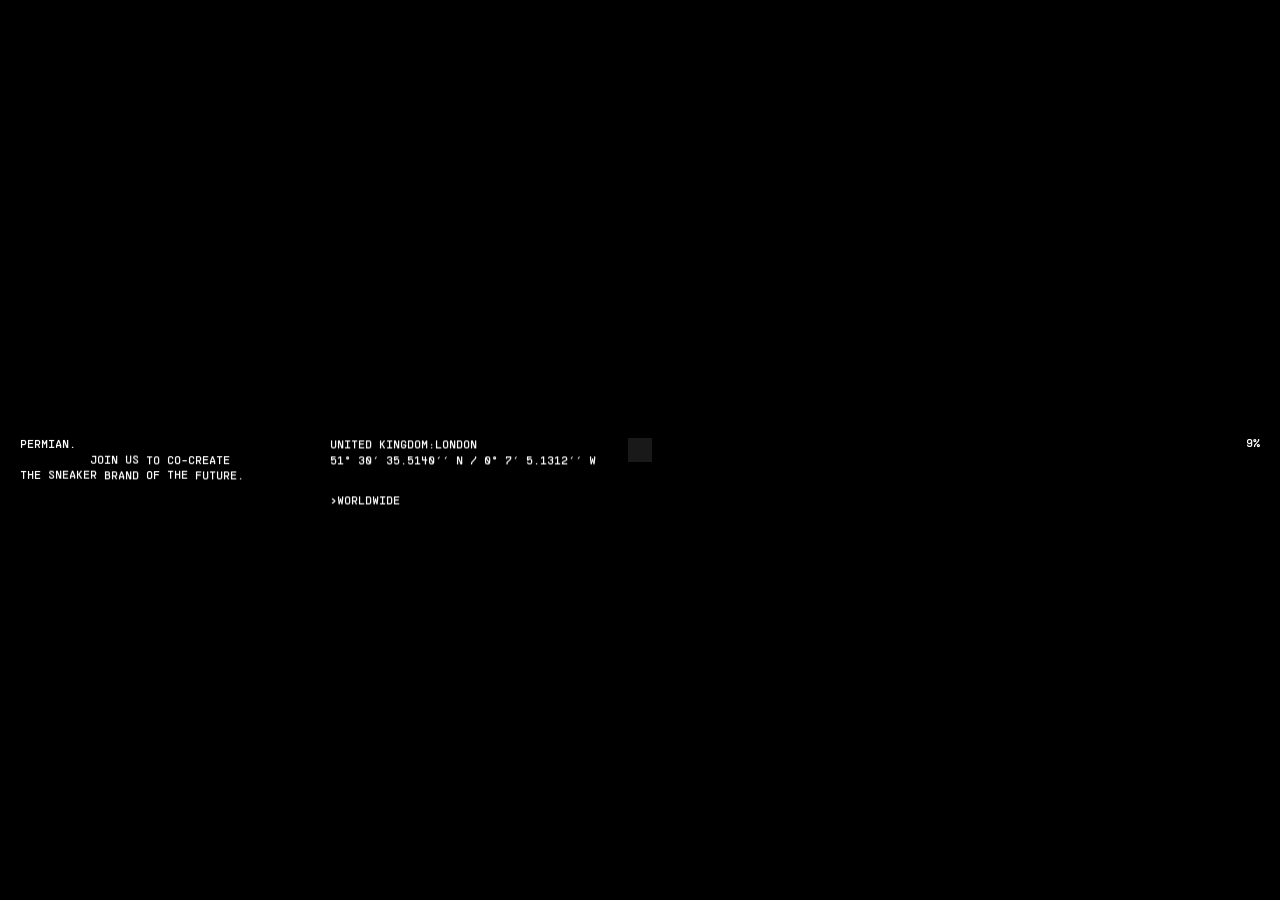
==== contact/index.html @ 72c4567b "ergr" ====
<!doctype html>
<html lang="en" class="__variable_2d78e0 __variable_1eaaa6 layout_document__glm0m">

<head>
    <meta charset="utf-8" />
    <meta name="viewport" content="width=device-width, initial-scale=1, maximum-scale=1" />
    <link rel="preload" href="../_next/static/media/cd662e06dde78caf-s.p.woff2.woff2" as="font" type="font/woff2" />
    <link rel="preload" href="../_next/static/media/cdb4f9f72c5eaf80-s.p.woff2.woff2" as="font" type="font/woff2" />
    <link rel="preload" href="../_next/static/media/fbfb48e1b67fc10e-s.p.woff2.woff2" as="font" type="font/woff2" />
    <link rel="stylesheet" href="../_next/static/css/ca4c0d7e087e54fc.css" data-precedence="next" />
    <link rel="stylesheet" href="../_next/static/css/19a45b916e386d3b.css" data-precedence="next" />
    <link rel="stylesheet" href="../_next/static/css/87888ed8eeb1501a.css" data-precedence="next" />
    <link rel="stylesheet" href="../_next/static/css/eb88afbcce2030f4.css" data-precedence="next" />
    <link rel="stylesheet" href="../_next/static/css/5b93d6fd4220766b.css" data-precedence="next" />
    <link rel="preload" as="script" fetchpriority="low" href="../_next/static/chunks/webpack-1ab6282f9e720e39.js" />
    <script src="../_next/static/chunks/87261438-e6498650570651d7.js" async=""></script>
    <script src="../_next/static/chunks/8235-edd4671213204cda.js" async=""></script>
    <script src="../_next/static/chunks/main-app-aaa6fdcb58013e9b.js" async=""></script>
    <script src="../_next/static/chunks/0b0944fb-3f050ccdbf8c0b6b.js" async=""></script>
    <script src="../_next/static/chunks/4982-1d19a1f60b911a05.js" async=""></script>
    <script src="../_next/static/chunks/9482-b9b31eaccc604c8a.js" async=""></script>
    <script src="../_next/static/chunks/1811-f0d90ff57d4e1bf5.js" async=""></script>
    <script src="../_next/static/chunks/5602-9e54154c98380a52.js" async=""></script>
    <script src="../_next/static/chunks/3402-1982be718a587f4d.js" async=""></script>
    <script src="../_next/static/chunks/app/(frontend)/layout-be14417cab633416.js" async=""></script>
    <script src="../_next/static/chunks/app/(frontend)/not-found-6c51665ce4134d9a.js" async=""></script>
    <script src="../_next/static/chunks/14b97c76-8a2d853a8a111107.js" async=""></script>
    <script src="../_next/static/chunks/2812-d2218c261af54105.js" async=""></script>
    <script src="../_next/static/chunks/2086-158f393428bbdabb.js" async=""></script>
    <script src="../_next/static/chunks/app/(frontend)/%5Bslug%5D/page-80c5a75c81236246.js" async=""></script>
    <link rel="preload" href="../../www.googletagmanager.com/gtag/js/index_id=G-T2PEN6WEB9.js" as="script" />
    <meta name="next-size-adjust" content="" />
    <title>Contact — Sir Beer</title>
    <meta property="og:title" content="Contact — Sir Beer" />
    <meta property="og:url" content="/" />
    <meta property="og:site_name" content="Permian" />
    <meta property="og:image" content="http://localhost:8183/Permian_website_Holographik.png" />
    <meta property="og:type" content="website" />
    <meta name="twitter:card" content="summary_large_image" />
    <meta name="twitter:title" content="Contact — Sir Beer" />
    <meta name="twitter:image" content="http://localhost:8183/Permian_website_Holographik.png" />
    <link rel="icon" href="../favicon-auto.svg" type="image/svg+xml" />
    <link rel="icon" href="../favicon-dark.png" type="image/png" media="(prefers-color-scheme: light)" />
    <link rel="icon" href="../favicon-light.png" type="image/png" media="(prefers-color-scheme: dark)" />
    <script src="../_next/static/chunks/polyfills-42372ed130431b0a.js" nomodule=""></script>
</head>

<body class="layout_layout__L8CZy">
    <div class="PreloaderContext_preloaderContext__nziOG PreloaderContext_hasPreloader__539gr">
        <div class="PreloaderContext_inner__0Lh1M">
            <div class="flyva-root">
                <div class="layout_overall__D2Ja0" data-scroller="true" data-flyva-content="true">
                    <header class="appHeader AppHeader_appHeader__NSbhl layout_header__csJdE">
                        <div class="AppHeader_wrapper__CIHqU">
                            <a class="appLink AppLink_appLink__KZqCD AppLink_markExactActive__7XtO9 isActive AppHeader_logo__Nn5lS"
                                href="../index.html"><span class="AppLink_inner__jAUmC"><span
                                        class="AppLink_content__l52us"><svg width="71" height="25" viewBox="0 0 71 25"
                                            fill="none" xmlns="http://www.w3.org/2000/svg"
                                            class="AppHeader_logoDesktop__KFDca">
                                            <path
                                                d="M42.5672 8.06463C42.4769 7.14654 42.0894 6.43331 41.4047 5.92495C40.72 5.41658 39.7908 5.1624 38.617 5.1624C37.8195 5.1624 37.1461 5.27622 36.5968 5.50384C36.0476 5.72388 35.6262 6.03118 35.3328 6.42573C35.0469 6.82028 34.9039 7.26794 34.9039 7.76872C34.8889 8.18603 34.9754 8.55024 35.1635 8.86132C35.3591 9.17241 35.6262 9.44177 35.9648 9.6694C36.3034 9.88943 36.6946 10.0829 37.1386 10.2498C37.5825 10.4092 38.0565 10.5458 38.5606 10.6596L40.6372 11.1603C41.6455 11.388 42.5709 11.6915 43.4136 12.0708C44.2563 12.4502 44.9862 12.9169 45.6031 13.4707C46.2201 14.0246 46.6979 14.6772 47.0365 15.4283C47.3826 16.1795 47.5594 17.0407 47.5669 18.0119C47.5594 19.4383 47.1982 20.6751 46.4835 21.7222C45.7762 22.7617 44.7529 23.5698 43.4136 24.1464C42.0819 24.7155 40.4755 25 38.5945 25C36.7285 25 35.1033 24.7117 33.7189 24.135C32.342 23.5584 31.266 22.7048 30.491 21.5742C29.7236 20.4361 29.321 19.0286 29.2834 17.3518H34.0123C34.065 18.1333 34.2869 18.7858 34.6782 19.3094C35.077 19.8253 35.6074 20.2161 36.2695 20.4816C36.9392 20.7396 37.6953 20.8686 38.538 20.8686C39.3657 20.8686 40.0842 20.7472 40.6937 20.5044C41.3107 20.2616 41.7884 19.9239 42.127 19.4915C42.4656 19.059 42.6349 18.562 42.6349 18.0005C42.6349 17.477 42.4806 17.0369 42.1722 16.6803C41.8712 16.3237 41.4273 16.0202 40.8404 15.7698C40.261 15.5194 39.55 15.2918 38.7073 15.0869L36.1905 14.4495C34.2418 13.9715 32.7031 13.2242 31.5745 12.2074C30.4459 11.1907 29.8853 9.82115 29.8929 8.09878C29.8853 6.6875 30.2578 5.45452 31.0102 4.39986C31.7701 3.34519 32.8122 2.52194 34.1364 1.93011C35.4607 1.33829 36.9655 1.04237 38.6509 1.04237C40.3664 1.04237 41.8637 1.33829 43.1428 1.93011C44.4294 2.52194 45.4301 3.34519 46.1449 4.39986C46.8597 5.45452 47.2283 6.67611 47.2509 8.06463H42.5672Z M49.1746 24.6699V7.18827H53.9825V24.6699H49.1746ZM51.5899 4.93478C50.8751 4.93478 50.2619 4.69577 49.7502 4.21775C49.2461 3.73215 48.9941 3.15171 48.9941 2.47642C48.9941 1.80871 49.2461 1.23586 49.7502 0.757842C50.2619 0.272239 50.8751 0.0294376 51.5899 0.0294376C52.3046 0.0294376 52.9141 0.272239 53.4182 0.757842C53.9298 1.23586 54.1857 1.80871 54.1857 2.47642C54.1857 3.15171 53.9298 3.73215 53.4182 4.21775C52.9141 4.69577 52.3046 4.93478 51.5899 4.93478Z M56.2448 24.6699V7.18827H60.906V10.2385H61.0866C61.4026 9.15344 61.933 8.33399 62.6779 7.7801C63.4228 7.21862 64.2805 6.93789 65.2511 6.93789C65.4919 6.93789 65.7515 6.95306 66.0299 6.98341C66.3083 7.01376 66.5528 7.05549 66.7635 7.1086V11.4107C66.5378 11.3424 66.2255 11.2817 65.8267 11.2286C65.4279 11.1755 65.063 11.149 64.732 11.149C64.0247 11.149 63.3927 11.3045 62.8359 11.6156C62.2866 11.9191 61.8503 12.344 61.5267 12.8903C61.2107 13.4366 61.0527 14.0664 61.0527 14.7796V24.6699H56.2448Z M4.45979 6.20657L2.89041 5.16669C3.02701 5.13617 3.1603 5.09455 3.28917 5.04322C3.89932 4.79962 4.41205 4.33239 4.70346 3.73393C4.85303 3.42679 4.93251 3.09801 4.96066 2.75814C4.96066 2.75814 6.29327 4.4098 6.29134 4.41341C6.2 4.71 6.12687 4.87425 6.03 5.00133C5.98254 5.06403 5.92735 5.12396 5.84042 5.20609C5.84042 5.20609 5.35473 5.74378 5.11051 5.91303C4.96921 6.01097 4.81274 6.09615 4.54617 6.17494C4.51526 6.1841 4.48711 6.1952 4.45979 6.20657ZM21.1209 6.68906C21.1264 6.72846 21.1385 6.76564 21.1352 6.80892C21.0856 7.44262 21.7194 8.50248 21.7807 8.58294C21.88 8.72388 22.0373 8.84901 22.2551 9.02408C22.2689 9.03463 22.2766 9.04434 22.2893 9.05516L24.1598 8.43866C24.0888 8.46197 23.9373 8.32602 23.8838 8.28773C23.7629 8.20117 23.628 8.1368 23.5071 8.04801C23.2419 7.85269 23.0283 7.59938 22.8702 7.31721C22.711 7.03254 22.6067 6.71902 22.5465 6.39885C22.5181 6.24791 22.5018 6.10114 22.5032 5.94938C22.5037 5.88861 22.4654 5.70716 22.5239 5.66388C22.523 5.66471 21.1209 6.68906 21.1209 6.68906ZM2.96326 8.99745C3.22156 8.81821 3.35347 8.69947 3.44371 8.56768C3.49007 8.50109 3.53174 8.42673 3.57589 8.33184C3.57589 8.33184 3.96306 7.58772 4.02571 7.41071C4.08697 7.24757 4.10932 7.06611 4.10491 6.78034C4.10435 6.74982 4.11153 6.72485 4.11401 6.69655L2.27888 5.48076C2.37215 5.81786 2.39975 6.16662 2.36277 6.51454C2.28909 7.20123 1.93972 7.84631 1.41071 8.28024C1.29977 8.37124 1.18111 8.45281 1.05527 8.52356L2.91193 9.04878C2.93014 9.03185 2.94256 9.01326 2.96326 8.99745ZM4.09663 18.3831C4.09387 18.3542 4.08587 18.3287 4.08642 18.2979C4.09663 17.6009 3.6446 16.9056 3.6068 16.8252C3.54857 16.7006 3.50249 16.6021 3.44122 16.5216C3.3416 16.3804 3.18375 16.2525 2.96519 16.0772C2.94311 16.0602 2.92987 16.0389 2.91055 16.0211L0.76165 16.7336C0.848577 16.7708 0.935229 16.8021 1.02105 16.8471C1.18111 16.9214 1.34034 17.0066 1.48991 17.1151C2.13428 17.5823 2.48254 18.3697 2.48861 19.0695C2.48999 19.2318 2.48971 19.4188 2.47315 19.5694L4.09663 18.3831ZM0.839471 16.0699L2.72207 15.4487C2.72814 15.4202 2.72814 15.3966 2.7378 15.3669C2.77892 15.2415 2.80734 15.1311 2.82776 15.0151C2.85343 14.9049 2.86447 14.8209 2.86557 14.734C2.86833 14.5584 2.72455 13.6373 2.66964 13.4744C2.64204 13.3923 2.60562 13.3157 2.55539 13.2322C2.48723 13.1059 2.42679 12.995 2.35256 12.8904C2.33738 12.8687 2.33076 12.8116 2.31806 12.8116H0C1.1582 13.6439 1.30722 15.1186 0.839471 16.0699ZM2.35173 12.1759C2.51482 11.9334 2.61941 11.7689 2.66936 11.611C2.70662 11.505 2.77368 10.9962 2.79189 10.8583C2.80348 10.7692 2.91331 10.2582 2.74553 9.70745C2.73697 9.68081 2.73642 9.66444 2.73063 9.63864L0.589727 9.05044C0.735434 9.27656 0.840023 9.56095 0.927778 9.84451C1.071 10.3067 1.12067 11.2284 0.608216 12.0228C0.543365 12.1238 0.471616 12.2567 0.386896 12.2567H2.31393C2.32745 12.2567 2.3349 12.1998 2.35173 12.1759ZM18.9546 4.44448C19.0332 4.7125 19.1089 4.87703 19.2154 5.01187C19.3374 5.17029 20.0604 5.88972 20.1216 5.93606C20.248 6.03428 20.4117 6.10752 20.7069 6.19936C20.7224 6.20491 20.7329 6.21406 20.7475 6.22017L22.3616 5.041C21.7018 4.99827 21.0941 4.71777 20.641 4.27468C20.2803 3.92204 20.0176 3.46647 19.9042 2.94542L18.9077 4.32407C18.9256 4.36153 18.9416 4.40092 18.9546 4.44448ZM16.1478 2.85358C16.3258 3.113 16.4439 3.2459 16.5753 3.3369C16.6412 3.38323 17.5502 3.85934 17.7257 3.92204C17.888 3.98364 18.0693 4.00445 18.3533 4.00167C18.3704 4.00167 18.385 4.00361 18.4013 4.00417L19.6092 2.33308C19.2849 2.42575 18.9471 2.45932 18.6113 2.42853C18.0994 2.38164 17.6071 2.17854 17.2069 1.85947C16.9624 1.66443 16.7522 1.42582 16.5929 1.15309L16.0692 2.77367C16.0956 2.79975 16.1235 2.8214 16.1478 2.85358ZM9.80873 2.62663C9.93374 2.66824 10.0449 2.69682 10.1606 2.71735C10.2699 2.74316 10.354 2.75425 10.4407 2.75536C10.6143 2.75509 11.5324 2.61359 11.6938 2.55837C11.7758 2.53063 11.8522 2.494 11.9353 2.44351C12.0578 2.37664 12.1616 2.31422 12.2656 2.23958C12.2819 2.22821 12.3183 2.22377 12.3183 2.21378V0C11.7664 0.61816 11.4504 0.949991 10.561 1.09538C10.1653 1.16002 9.49689 1.11507 8.97312 0.853716L9.71214 2.60831C9.7447 2.6147 9.77478 2.61553 9.80873 2.62663ZM13.553 2.5581C13.6584 2.59555 14.81 2.91434 15.4447 2.63634C15.4574 2.63079 15.4631 2.63412 15.4761 2.63051L16.1213 0.596796C15.8776 0.767151 15.2148 1.20913 14.1013 1.03156C13.5604 0.944997 12.8702 0.541029 12.8702 0.468892V2.19131C12.8702 2.20712 12.9475 2.21766 12.9767 2.23847C13.2182 2.40272 13.3957 2.50788 13.553 2.5581ZM6.8979 3.98308C7.55496 4.02526 8.28156 3.53861 8.36159 3.5006C8.4855 3.44205 8.58319 3.39572 8.66294 3.33413C8.8034 3.23397 8.92952 3.07526 9.1042 2.85552C9.118 2.83749 9.13373 2.82695 9.1478 2.81085L8.34697 0.911703C8.32296 0.965251 8.30005 1.01852 8.27218 1.07262C8.19712 1.23521 8.10081 1.39863 7.98932 1.54429C7.4432 2.25651 6.44174 2.54006 6.04573 2.54866C5.87188 2.55726 5.70575 2.54949 5.54459 2.5298L6.73094 4.00028C6.78365 3.98946 6.83746 3.98059 6.8979 3.98308ZM6.26705 20.662C6.18868 20.394 6.11307 20.2295 6.00655 20.0946C5.88402 19.9359 5.30368 19.3611 5.30368 19.3611C5.22089 19.2726 5.16156 19.2168 5.10029 19.171C4.97335 19.0722 4.80971 18.999 4.51526 18.9074C4.48794 18.8974 4.4689 18.8825 4.44406 18.8711L2.66853 20.1682C2.65805 20.1759 2.64618 20.1793 2.63514 20.1854C3.02756 20.2103 3.40894 20.3091 3.75637 20.4967C4.14878 20.7086 4.48159 21.0211 4.72416 21.3931C4.91954 21.6928 5.05614 22.0313 5.11796 22.3872L6.29989 20.7519C6.28748 20.7228 6.27644 20.6937 6.26705 20.662ZM22.8699 12.9267C22.7071 13.1692 22.602 13.3362 22.5526 13.4938C22.5153 13.5998 22.2187 14.8786 22.4747 15.4063C22.4767 15.4104 22.4745 15.4171 22.4758 15.4213L24.2875 16.0164C24.1962 15.8435 24.1349 15.6546 24.0554 15.4562C23.8799 15.019 23.8551 13.9566 24.3808 13.2871C24.4906 13.1473 24.5999 12.9761 24.7376 12.8424C24.742 12.8376 24.7475 12.8116 24.752 12.8116H22.924C22.9066 12.8116 22.8939 12.8929 22.8699 12.9267ZM22.2589 16.1091C22.1552 16.1812 22.0539 16.2561 21.9587 16.3393C21.8674 16.419 21.8075 16.5114 21.7429 16.6151C21.5955 16.8524 21.4686 17.1018 21.3524 17.3557C21.2812 17.5113 21.181 17.6839 21.1465 17.8515C21.1148 18.0052 21.1143 18.1705 21.1165 18.327C21.1165 18.3348 21.1143 18.3406 21.1143 18.3484L22.6583 19.4759C22.6031 19.1585 22.6047 18.8317 22.6643 18.5151C22.7808 17.8967 23.1125 17.3401 23.5891 16.9489C23.7585 16.8096 23.9464 16.6914 24.1493 16.599L22.3564 16.0133C22.3257 16.0455 22.2979 16.0791 22.2589 16.1091ZM20.6755 18.9316C20.4095 19.0104 20.2458 19.0864 20.1117 19.1935C19.9544 19.3161 19.3821 19.9002 19.3821 19.9002C19.294 19.9831 19.2386 20.043 19.1927 20.1046C19.0948 20.2323 19.0217 20.3968 18.9309 20.6928C18.9284 20.7 18.924 20.7045 18.9215 20.7114L20.0568 22.2826C20.107 21.9261 20.2246 21.5862 20.4114 21.2785C20.7138 20.7802 21.1755 20.3954 21.709 20.1826C21.9231 20.0971 22.1488 20.0397 22.3806 20.0136L20.8179 18.8722C20.774 18.8958 20.7279 18.916 20.6755 18.9316ZM23.9619 10.6899C23.8694 10.1566 23.939 9.59064 24.1934 9.07375L22.5051 9.62282C22.4988 9.66111 22.4968 9.69718 22.4838 9.73741C22.443 9.86309 22.4146 9.97435 22.3942 10.09C22.3685 10.1999 22.3575 10.2843 22.3561 10.3719C22.3539 10.5465 22.4974 11.469 22.5523 11.6316C22.5796 11.7129 22.6158 11.7897 22.6665 11.8738C22.735 12.0006 22.7954 12.1074 22.8691 12.2109C22.8774 12.2231 22.8801 12.2567 22.8879 12.2567H24.8212C24.3601 11.7018 24.0634 11.2756 23.9619 10.6899ZM15.4132 22.4802C15.2882 22.4385 15.177 22.41 15.0613 22.3894C14.9518 22.3636 14.8676 22.3525 14.7813 22.3514C14.6052 22.3534 13.689 22.4932 13.5278 22.5484C13.4467 22.5759 13.3705 22.6122 13.2867 22.6633C13.1641 22.7299 13.0455 22.7926 12.9409 22.8672C12.9238 22.8791 12.8702 22.8841 12.8702 22.8947V24.9636C13.4221 24.4983 13.8441 24.187 14.3841 24.187H14.3935C14.4043 24.187 14.4346 24.187 14.4363 24.187H14.4385C14.9954 23.9096 15.6138 24.1596 16.182 24.4856L15.5534 22.5248C15.5079 22.5187 15.4618 22.4957 15.4132 22.4802ZM11.6684 22.5487C11.5633 22.5112 10.3215 22.251 9.77037 22.4716C9.74608 22.4813 9.72152 22.4841 9.69751 22.4896L9.04376 24.5122C9.23583 24.4015 9.44142 24.3061 9.67626 24.242C10.5574 24.0009 11.4465 24.2758 11.8362 24.5602C11.9794 24.6648 12.1323 24.7802 12.2653 24.919C12.2824 24.9348 12.3183 24.9539 12.3183 24.9706V22.9135C12.3183 22.898 12.2581 22.8883 12.23 22.8683C11.9883 22.7035 11.8232 22.5978 11.6684 22.5487ZM13.3322 22.0587C13.0877 22.1383 12.8636 22.2873 12.6555 22.4366C12.5934 22.4807 12.5879 22.4791 12.5258 22.4349C12.3815 22.3367 12.2375 22.2366 12.0829 22.1547C11.9303 22.074 11.7818 22.0343 11.613 21.9985C11.2503 21.9219 10.8651 21.8415 10.4948 21.824C10.1964 21.8098 9.89593 21.8767 9.61307 21.968C9.5358 21.993 9.53194 21.9874 9.49965 21.9441C9.3981 21.7963 9.29047 21.6506 9.16463 21.5224C9.03852 21.3939 8.8815 21.3035 8.72834 21.2108C8.17421 20.8762 7.59277 20.5769 6.93488 20.5769C6.90839 20.5769 6.87886 20.5782 6.85319 20.5774C6.82008 20.5774 6.80297 20.5766 6.79635 20.5741C6.78972 20.5644 6.78006 20.545 6.77068 20.513C6.66444 20.1504 6.50714 19.8666 6.2596 19.5839C6.02752 19.3183 5.7775 19.0684 5.5123 18.8364C5.26063 18.6161 4.98881 18.5229 4.68166 18.4069C4.61571 18.3831 4.61074 18.3794 4.61157 18.2993C4.60826 17.6062 4.47497 17.3343 4.19818 16.8371C4.15265 16.7522 4.11622 16.6737 4.082 16.601C4.01605 16.4598 3.95368 16.3269 3.86399 16.2101C3.72795 16.0158 3.54554 15.8696 3.27592 15.6532C3.21549 15.6072 3.21576 15.6008 3.23729 15.5347C3.3118 15.3075 3.37996 15.0559 3.38962 14.8159C3.40066 14.5448 3.34188 14.2768 3.29993 14.0104C3.2613 13.7654 3.23508 13.516 3.15836 13.2791C3.07944 13.0355 2.92849 12.8057 2.7814 12.5985C2.73642 12.5347 2.74056 12.5288 2.78306 12.4684C2.95056 12.2195 3.09517 12.0045 3.16747 11.7745C3.22045 11.6246 3.23977 11.4773 3.26019 11.3214C3.27068 11.2409 3.28172 11.1546 3.2991 11.0603C3.41832 10.4713 3.44481 10.1863 3.24722 9.53931C3.22266 9.46246 3.22818 9.45857 3.27123 9.42556C3.57341 9.2158 3.74892 9.05405 3.87531 8.86927C3.9385 8.7791 3.9948 8.67949 4.0453 8.56962L4.22026 8.24389C4.35907 7.98864 4.44903 7.79276 4.51995 7.59272C4.60439 7.36715 4.63668 7.12965 4.63116 6.77229C4.63061 6.73373 4.63503 6.71042 4.63116 6.70987C4.63861 6.70432 4.65655 6.6935 4.69491 6.68212C5.07435 6.56976 5.3688 6.39718 5.66243 6.13305C5.91051 5.90998 6.14287 5.66971 6.35784 5.41445C6.57116 5.16114 6.69258 4.89812 6.79 4.58127C6.81373 4.51551 6.81483 4.51024 6.89735 4.51135C7.58614 4.50774 7.85686 4.37373 8.35138 4.09545C8.43582 4.04967 8.51392 4.01305 8.58622 3.97864C8.72669 3.91233 8.85887 3.84963 8.97505 3.75946C9.16822 3.62267 9.31365 3.43928 9.5289 3.16821C9.57471 3.10745 9.58134 3.10828 9.64674 3.12937C9.8744 3.20483 10.1219 3.27475 10.3626 3.28113C10.6184 3.28807 10.8717 3.23813 11.1234 3.19901C11.3742 3.16016 11.6287 3.13075 11.8715 3.05418C12.1238 2.97483 12.3528 2.82445 12.5667 2.67102C12.6307 2.62607 12.6365 2.62912 12.6966 2.67241C12.9442 2.84082 13.1581 2.9862 13.3868 3.05889C13.5358 3.11216 13.6824 3.13159 13.8375 3.15212C13.9175 3.16266 14.0033 3.17376 14.0971 3.19124C14.6827 3.31082 14.9659 3.33801 15.6097 3.13935C15.687 3.11383 15.6908 3.12021 15.7231 3.16266C15.836 3.32747 15.9566 3.49033 16.102 3.62822C16.2491 3.7675 16.4409 3.87127 16.615 3.97198C16.8808 4.12569 17.1584 4.25859 17.4445 4.36929C17.5767 4.42035 17.7144 4.47861 17.8538 4.50025C17.9976 4.52272 18.1427 4.53049 18.2882 4.53049C18.3146 4.53049 18.3456 4.53105 18.3696 4.52994C18.4032 4.52994 18.4231 4.5341 18.4261 4.53327C18.4319 4.54187 18.4416 4.55963 18.4521 4.59458C18.5622 4.97081 18.7302 5.26407 18.9888 5.5554C19.2118 5.80954 19.4552 6.04648 19.7113 6.2665C19.9619 6.4818 20.2273 6.60305 20.5414 6.70043C20.6068 6.7243 20.6115 6.72763 20.6109 6.80836C20.6081 7.17765 20.6631 7.53889 20.8179 7.87544C20.9023 8.05883 20.9997 8.24001 21.0911 8.42174C21.1935 8.62539 21.3074 8.82432 21.4473 9.00439C21.5842 9.18029 21.7738 9.31569 21.9471 9.45441C22.0073 9.50047 22.0067 9.50657 21.9855 9.57344C21.9099 9.80483 21.8387 10.0554 21.8334 10.3001C21.8279 10.5673 21.882 10.8308 21.922 11.0936C21.9601 11.3436 21.9857 11.5985 22.0683 11.8388C22.1499 12.076 22.2962 12.3049 22.4414 12.508C22.4488 12.5189 22.4532 12.5263 22.4571 12.5386C22.4571 12.5574 22.4645 12.5738 22.4678 12.5918C22.4626 12.6043 22.4543 12.6182 22.4394 12.6395C22.3417 12.7849 22.2421 12.9303 22.1607 13.0857C22.0812 13.2377 22.0415 13.3848 22.0064 13.5532C21.9907 13.6295 21.9744 13.7069 21.9587 13.7851C21.8985 14.0826 21.8439 14.3903 21.8315 14.6871C21.8191 14.9848 21.885 15.2864 21.9755 15.568C22.0004 15.6452 21.9948 15.6493 21.9523 15.6821C21.6601 15.8843 21.4322 16.0969 21.2514 16.4046C21.0569 16.7353 20.8844 17.0793 20.7354 17.4331C20.6134 17.7227 20.5924 18.0243 20.5924 18.3356C20.593 18.3739 20.5888 18.3947 20.5894 18.4C20.5797 18.4064 20.5604 18.4161 20.5281 18.4258C20.1832 18.5279 19.8959 18.6771 19.6271 18.9169C19.3569 19.1577 19.1017 19.4154 18.863 19.6876C18.6433 19.9384 18.5426 20.2153 18.4333 20.5261C18.4101 20.5924 18.4071 20.596 18.326 20.5963C17.9609 20.5977 17.6076 20.6462 17.2737 20.8002C17.1048 20.8782 16.9478 20.9719 16.7798 21.0524C16.5841 21.1456 16.3915 21.2483 16.2176 21.3787C16.0101 21.5343 15.8547 21.7377 15.6944 21.9397C15.648 22.0005 15.642 21.9996 15.5766 21.9785C15.3467 21.9025 15.0964 21.8326 14.8536 21.8262C14.5925 21.8196 14.3345 21.8714 14.0778 21.9119C13.8275 21.9505 13.5739 21.9802 13.3322 22.0587ZM9.0744 22.2532C8.89585 21.9935 8.77774 21.8606 8.64638 21.7696C8.5807 21.7233 8.50675 21.6814 8.41154 21.6364C8.41154 21.6364 7.67197 21.2477 7.4959 21.1848C7.33364 21.1232 7.15565 21.1004 6.86892 21.1051C6.83802 21.106 6.81539 21.0987 6.78779 21.0965L5.51148 22.8625C5.85615 22.7806 6.21159 22.7654 6.5615 22.8212C7.19897 22.9224 7.78428 23.264 8.18884 23.7612C8.31054 23.9107 8.41595 24.0744 8.5015 24.2497L9.12766 22.312C9.10972 22.2923 9.09123 22.2757 9.0744 22.2532ZM18.324 21.1237C17.6946 21.0699 16.9406 21.5685 16.8603 21.6065C16.737 21.665 16.6407 21.7111 16.5609 21.7727C16.421 21.8723 16.2979 22.0293 16.1249 22.2471C16.1191 22.2546 16.1166 22.2596 16.1106 22.2671L16.7334 24.1707C16.7362 24.1651 16.7533 24.1593 16.7563 24.1537C16.8305 23.9923 16.9575 23.8294 17.0687 23.6824C17.3711 23.2828 18.1046 22.7141 19.0125 22.678C19.2548 22.6683 19.4527 22.6844 19.6707 22.7282L18.4689 21.1065C18.4223 21.1146 18.3765 21.1281 18.324 21.1237Z"
                                                fill="currentColor" />
                                            <path
                                                d="M8.55476 9.43332H10.0036L10.245 11.3755H11.4523L11.6938 9.43332H13.1426L13.3841 11.3755H14.5914L14.8329 9.43332H16.2816L15.7987 13.3176H9.03769L8.55476 9.43332Z M9.03769 15.2598V14.2887H15.7987V15.2598H9.03769Z"
                                                fill="white" />
                                            <path
                                                d="M68.1203 23.8114V21.8482H69.0749C69.1983 21.8482 69.3112 21.8739 69.4134 21.9253C69.5174 21.9768 69.5994 22.0512 69.6593 22.1488C69.721 22.2446 69.7519 22.3616 69.7519 22.4999C69.7519 22.6383 69.7202 22.7562 69.6567 22.8537C69.5932 22.9513 69.5086 23.0258 69.4028 23.0772C69.2971 23.1269 69.1798 23.1517 69.0511 23.1517H68.398V22.7819H68.9454C69.0194 22.7819 69.0829 22.758 69.1358 22.7101C69.1904 22.6622 69.2177 22.5913 69.2177 22.4973C69.2177 22.3997 69.1904 22.3306 69.1358 22.2898C69.0829 22.2472 69.0203 22.2259 68.948 22.2259H68.6281V23.8114H68.1203ZM69.3658 22.9043L69.8101 23.8114H69.2548L68.8396 22.9043H69.3658ZM68.8846 24.9819C68.5919 24.9819 68.3178 24.9269 68.0622 24.817C67.8066 24.707 67.5818 24.5545 67.3879 24.3594C67.194 24.1643 67.0424 23.9382 66.9331 23.6811C66.8238 23.4239 66.7691 23.1481 66.7691 22.8537C66.7691 22.5593 66.8238 22.2836 66.9331 22.0264C67.0424 21.7693 67.194 21.5431 67.3879 21.3481C67.5818 21.153 67.8066 21.0005 68.0622 20.8905C68.3178 20.7805 68.5919 20.7256 68.8846 20.7256C69.1772 20.7256 69.4513 20.7805 69.7069 20.8905C69.9626 21.0005 70.1873 21.153 70.3812 21.3481C70.5751 21.5431 70.7268 21.7693 70.8361 22.0264C70.9454 22.2836 71 22.5593 71 22.8537C71 23.1481 70.9454 23.4239 70.8361 23.6811C70.7268 23.9382 70.5751 24.1643 70.3812 24.3594C70.1873 24.5545 69.9626 24.707 69.7069 24.817C69.4513 24.9269 69.1772 24.9819 68.8846 24.9819ZM68.8846 24.4206C69.1737 24.4206 69.4355 24.3506 69.6699 24.2104C69.9061 24.0686 70.0939 23.8797 70.2332 23.6438C70.3724 23.4062 70.4421 23.1428 70.4421 22.8537C70.4421 22.5647 70.3715 22.3022 70.2305 22.0663C70.0912 21.8287 69.9035 21.6398 69.6673 21.4997C69.4328 21.3578 69.1719 21.2869 68.8846 21.2869C68.599 21.2869 68.3381 21.3578 68.1018 21.4997C67.8656 21.6398 67.6779 21.8287 67.5386 22.0663C67.3993 22.3022 67.3297 22.5647 67.3297 22.8537C67.3297 23.1428 67.3993 23.4062 67.5386 23.6438C67.6779 23.8797 67.8656 24.0686 68.1018 24.2104C68.3381 24.3506 68.599 24.4206 68.8846 24.4206Z"
                                                fill="currentColor" />
                                        </svg><svg width="235" height="172" viewBox="0 0 235 172" fill="none"
                                            xmlns="http://www.w3.org/2000/svg" class="AppHeader_logoMobile__dsM8o">
                                            <path
                                                d="M0.757812 2.25H42.8517V18.57H20.9039V132.647H42.8517V149.13H0.757812V2.25Z"
                                                fill="currentColor"></path>
                                            <path
                                                d="M192.361 2.25H234.455V149.13H192.361V132.647H214.473V18.57H192.361V2.25Z"
                                                fill="currentColor"></path>
                                            <path
                                                d="M129.326 130.405C116.37 130.405 107.34 126.493 101.255 122.19L93.7956 95.9799V169.524H71.2207V25.7608H93.7956V38.0833C101.844 28.4991 113.622 22.24 129.326 22.24C160.146 22.24 180.954 45.9072 180.954 76.6159C180.954 107.129 159.95 130.405 129.326 130.405ZM93.0104 76.6159C93.0104 96.3711 106.752 109.867 125.204 109.867C144.442 109.867 157.594 95.9799 157.594 76.6159C157.594 56.8606 144.442 42.5821 125.204 42.5821C106.752 42.5821 93.0104 56.665 93.0104 76.6159Z"
                                                fill="currentColor"></path>
                                        </svg></span></span></a>
                            <nav class="AppHeaderNav_nav__E6fGA AppHeader_nav__3dtoS">
                                <ul class="AppHeaderNav_list__6Pd_A">
                                    <li class="AppHeaderNav_item__tdWX6">
                                        <a theme="solid-alt" target="_self" rel=""
                                            class="appButton AppButton_appButton__lSJOI AppHeaderNav_link__Q_WsT AppButton_themeSolidAlt__CHLFT AppButton_markExactActive__aFHJc isActive"
                                            href="../index.html">
                                            <div
                                                class="appButtonHelper AppButton_helper__2aHWX AppButtonHelper_appButtonHelper__6ZMR0">
                                                <svg width="0" height="0">
                                                    <rect x="0" y="0" width="0" height="0"></rect>
                                                </svg>
                                            </div>
                                            <span class="AppButton_inner__dcClj"><span
                                                    class="AppButton_content__iKgz1">Home</span><span
                                                    class="AppButton_doppelganger__EnB0d" aria-hidden="true"
                                                    role="presentation">Home</span></span>
                                        </a>
                                    </li>
                                    <li class="AppHeaderNav_item__tdWX6">
                                        <a theme="solid-alt" target="_self" rel=""
                                            class="appButton AppButton_appButton__lSJOI AppHeaderNav_link__Q_WsT AppButton_themeSolidAlt__CHLFT AppButton_markExactActive__aFHJc"
                                            href="../shop/shop.html">
                                            <div
                                                class="appButtonHelper AppButton_helper__2aHWX AppButtonHelper_appButtonHelper__6ZMR0">
                                                <svg width="0" height="0">
                                                    <rect x="0" y="0" width="0" height="0"></rect>
                                                </svg>
                                            </div>
                                            <span class="AppButton_inner__dcClj"><span
                                                    class="AppButton_content__iKgz1">Our beer</span><span
                                                    class="AppButton_doppelganger__EnB0d" aria-hidden="true"
                                                    role="presentation">Our beer</span></span>
                                        </a>
                                    </li>
                                    <li class="AppHeaderNav_item__tdWX6">
                                        <a theme="solid-alt" target="_self" rel=""
                                            class="appButton AppButton_appButton__lSJOI AppHeaderNav_link__Q_WsT AppButton_themeSolidAlt__CHLFT AppButton_markExactActive__aFHJc"
                                            href="../story/story.html">
                                            <div
                                                class="appButtonHelper AppButton_helper__2aHWX AppButtonHelper_appButtonHelper__6ZMR0">
                                                <svg width="0" height="0">
                                                    <rect x="0" y="0" width="0" height="0"></rect>
                                                </svg>
                                            </div>
                                            <span class="AppButton_inner__dcClj"><span
                                                    class="AppButton_content__iKgz1">Our story</span><span
                                                    class="AppButton_doppelganger__EnB0d" aria-hidden="true"
                                                    role="presentation">Our story</span></span>
                                        </a>
                                    </li>
                                    <li class="AppHeaderNav_item__tdWX6">
                                        <a theme="solid-alt" target="_self" rel=""
                                            class="appButton AppButton_appButton__lSJOI AppHeaderNav_link__Q_WsT AppButton_themeSolidAlt__CHLFT AppButton_markExactActive__aFHJc"
                                            href="contact.html">
                                            <div
                                                class="appButtonHelper AppButton_helper__2aHWX AppButtonHelper_appButtonHelper__6ZMR0">
                                                <svg width="0" height="0">
                                                    <rect x="0" y="0" width="0" height="0"></rect>
                                                </svg>
                                            </div>
                                            <span class="AppButton_inner__dcClj"><span
                                                    class="AppButton_content__iKgz1">Contact</span><span
                                                    class="AppButton_doppelganger__EnB0d" aria-hidden="true"
                                                    role="presentation">Contact</span></span>
                                        </a>
                                    </li>
                                </ul>
                            </nav>
                            <div class="AppHeader_actions__SHMLE"></div>
                            <button
                                class="appButton AppButton_appButton__lSJOI AppNavToggle_toggle__Riis1 AppHeader_navToggle__K_2lc AppButton_themeSolidAlt__CHLFT">
                                <div
                                    class="appButtonHelper AppButton_helper__2aHWX AppButtonHelper_appButtonHelper__6ZMR0">
                                    <svg width="0" height="0">
                                        <rect x="0" y="0" width="0" height="0"></rect>
                                    </svg>
                                </div>
                                <span class="AppButton_inner__dcClj"><span class="AppButton_content__iKgz1"><span
                                            class="AppNavToggle_content__KALfR"><span
                                                class="AppNavToggle_open___gRVy">Menu</span><span
                                                class="AppNavToggle_close__I76Mw">Close</span></span></span><span
                                        class="AppButton_doppelganger__EnB0d" aria-hidden="true"
                                        role="presentation"><span class="AppNavToggle_content__KALfR"><span
                                                class="AppNavToggle_open___gRVy">Menu</span><span
                                                class="AppNavToggle_close__I76Mw">Close</span></span></span></span>
                            </button>
                        </div>
                    </header>
                    <div class="ScrollThreshold_helper__gOyQP AppHeader_thresholdHelper__3T04V"></div>
                    <div class="AppNav_container__SI4Y8" id="nav">
                        <div class="AppNav_headerBackdrop__eAri7" aria-hidden="true" role="presentation"></div>
                        <div class="AppNav_content__FaSik">
                            <div class="AppNav_inner__vIbio">
                                <div class="AppNav_main__1_7M2">
                                    <nav class="AppNav_nav__KPcHv">
                                        <ul class="AppNav_navList__59dlu">
                                            <li class="AppNav_navItem__JRaj1">
                                                <a class="appLink AppLink_appLink__KZqCD AppLink_themeDefault__wNUIl AppLink_disableUnderline__REzuu isActive AppNav_navLink__AzlVb"
                                                    target="_self" rel="" href="../index.html"><span
                                                        class="AppLink_inner__jAUmC"><span
                                                            class="AppLink_content__l52us">Home</span><span
                                                            class="AppLink_doppelganger__FpS2k" aria-hidden="true"
                                                            role="presentation">Home</span></span></a>
                                            </li>
                                            <li class="AppNav_navItem__JRaj1">
                                                <a class="appLink AppLink_appLink__KZqCD AppLink_themeDefault__wNUIl AppLink_disableUnderline__REzuu isActive AppNav_navLink__AzlVb"
                                                    target="_self" rel="" href="../shop/shop.html"><span
                                                        class="AppLink_inner__jAUmC"><span
                                                            class="AppLink_content__l52us">Shop the
                                                            drop</span><span class="AppLink_doppelganger__FpS2k"
                                                            aria-hidden="true" role="presentation">Shop the
                                                            drop</span></span></a>
                                            </li>
                                            <li class="AppNav_navItem__JRaj1">
                                                <a class="appLink AppLink_appLink__KZqCD AppLink_themeDefault__wNUIl AppLink_disableUnderline__REzuu isActive AppNav_navLink__AzlVb"
                                                    target="_self" rel="" href="../story/story.html"><span
                                                        class="AppLink_inner__jAUmC"><span
                                                            class="AppLink_content__l52us">Our story</span><span
                                                            class="AppLink_doppelganger__FpS2k" aria-hidden="true"
                                                            role="presentation">Our story</span></span></a>
                                            </li>
                                            <li class="AppNav_navItem__JRaj1">
                                                <a class="appLink AppLink_appLink__KZqCD AppLink_themeDefault__wNUIl AppLink_disableUnderline__REzuu isActive AppNav_navLink__AzlVb"
                                                    target="_self" rel="" href="contact.html"><span
                                                        class="AppLink_inner__jAUmC"><span
                                                            class="AppLink_content__l52us">Chat to
                                                            us</span><span class="AppLink_doppelganger__FpS2k"
                                                            aria-hidden="true" role="presentation">Chat to
                                                            us</span></span></a>
                                            </li>
                                        </ul>
                                    </nav>
                                    <div class="AppNav_social__ctVS8">
                                        <div
                                            class="SocialLinks_iconColorWhite__p7bk4 SocialLinks_modeIconText__bNr9N AppNav_socialList__OGWny">
                                            <a class="appLink AppLink_appLink__KZqCD AppLink_themeDefault__wNUIl AppLink_disableUnderline__REzuu isActive SocialLinks_linkWithIcon__brIQI"
                                                target="_blank" rel="noopener noreferrer" icon="[object Object]"
                                                href="https://www.instagram.com/permian.world/"><span
                                                    class="MediaIcon_media__U7u20 SocialLinks_icon__GVh58" style="
                                                            --mediaWidth: 32;
                                                            --mediaHeight: 32;
                                                        "><img alt="Instagram" loading="lazy" width="32" height="32"
                                                        decoding="async" data-nimg="1" style="
                                                                color: transparent;
                                                            " srcset="
                                                                ../_next/image/social-instagram.svg 1x,
                                                                ../_next/image/social-instagram.svg 2x
                                                            " src="../_next/image/social-instagram.svg" /></span><span
                                                    class="AppLink_inner__jAUmC"><span
                                                        class="AppLink_content__l52us">Instagram</span><span
                                                        class="AppLink_doppelganger__FpS2k" aria-hidden="true"
                                                        role="presentation">Instagram</span></span></a><a
                                                class="appLink AppLink_appLink__KZqCD AppLink_themeDefault__wNUIl AppLink_disableUnderline__REzuu isActive SocialLinks_linkWithIcon__brIQI"
                                                target="_blank" rel="noopener noreferrer" icon="[object Object]"
                                                href="https://twitter.com/Permian_"><span
                                                    class="MediaIcon_media__U7u20 SocialLinks_icon__GVh58" style="
                                                            --mediaWidth: 32;
                                                            --mediaHeight: 32;
                                                        "><img alt="Twitter" loading="lazy" width="32" height="32"
                                                        decoding="async" data-nimg="1" style="
                                                                color: transparent;
                                                            " srcset="
                                                                ../_next/image/social-twitter.svg 1x,
                                                                ../_next/image/social-twitter.svg 2x
                                                            " src="../_next/image/social-twitter.svg" /></span><span
                                                    class="AppLink_inner__jAUmC"><span
                                                        class="AppLink_content__l52us">Twitter</span><span
                                                        class="AppLink_doppelganger__FpS2k" aria-hidden="true"
                                                        role="presentation">Twitter</span></span></a><a
                                                class="appLink AppLink_appLink__KZqCD AppLink_themeDefault__wNUIl AppLink_disableUnderline__REzuu isActive SocialLinks_linkWithIcon__brIQI"
                                                target="_blank" rel="noopener noreferrer" icon="[object Object]"
                                                href="../../discord.com/invite/xm2RXx8GNR/index.html"><span
                                                    class="MediaIcon_media__U7u20 SocialLinks_icon__GVh58" style="
                                                            --mediaWidth: 32;
                                                            --mediaHeight: 32;
                                                        "><img alt="Discord" loading="lazy" width="32" height="32"
                                                        decoding="async" data-nimg="1" style="
                                                                color: transparent;
                                                            " srcset="
                                                                ../_next/image/social-discord.svg 1x,
                                                                ../_next/image/social-discord.svg 2x
                                                            " src="../_next/image/social-discord.svg" /></span><span
                                                    class="AppLink_inner__jAUmC"><span
                                                        class="AppLink_content__l52us">Discord</span><span
                                                        class="AppLink_doppelganger__FpS2k" aria-hidden="true"
                                                        role="presentation">Discord</span></span></a><a
                                                class="appLink AppLink_appLink__KZqCD AppLink_themeDefault__wNUIl AppLink_disableUnderline__REzuu isActive SocialLinks_linkWithIcon__brIQI"
                                                target="_blank" rel="noopener noreferrer" icon="[object Object]"
                                                href="https://chat.whatsapp.com/K8dn1g3IoGV4fNiBRhkTTG"><span
                                                    class="MediaIcon_media__U7u20 SocialLinks_icon__GVh58" style="
                                                            --mediaWidth: 32;
                                                            --mediaHeight: 32;
                                                        "><img alt="WhatsApp" loading="lazy" width="32" height="32"
                                                        decoding="async" data-nimg="1" style="
                                                                color: transparent;
                                                            " srcset="
                                                                ../_next/image/social-whatsapp.svg 1x,
                                                                ../_next/image/social-whatsapp.svg 2x
                                                            " src="../_next/image/social-whatsapp.svg" /></span><span
                                                    class="AppLink_inner__jAUmC"><span
                                                        class="AppLink_content__l52us">WhatsApp</span><span
                                                        class="AppLink_doppelganger__FpS2k" aria-hidden="true"
                                                        role="presentation">WhatsApp</span></span></a>
                                        </div>
                                    </div>
                                    <nav class="AppNav_additional__zEmW3">
                                        <ul class="AppNav_additionalList__Ayqnx">
                                            <li>
                                                <a class="appLink AppLink_appLink__KZqCD AppLink_themeDefault__wNUIl AppLink_disableUnderline__REzuu isActive"
                                                    target="_self" rel=""
                                                    href="../privacy-policy/privacy-policy.html"><span
                                                        class="AppLink_inner__jAUmC"><span
                                                            class="AppLink_content__l52us">Privacy
                                                            policy</span><span class="AppLink_doppelganger__FpS2k"
                                                            aria-hidden="true" role="presentation">Privacy
                                                            policy</span></span></a>
                                            </li>
                                            <li>
                                                <a class="appLink AppLink_appLink__KZqCD AppLink_themeDefault__wNUIl AppLink_disableUnderline__REzuu isActive"
                                                    target="_self" rel=""
                                                    href="../cookie-policy/cookie-policy.html"><span
                                                        class="AppLink_inner__jAUmC"><span
                                                            class="AppLink_content__l52us">Cookie
                                                            policy</span><span class="AppLink_doppelganger__FpS2k"
                                                            aria-hidden="true" role="presentation">Cookie
                                                            policy</span></span></a>
                                            </li>
                                        </ul>
                                    </nav>
                                </div>
                            </div>
                        </div>
                        <div class="AppNav_actions__4QB9o isEmpty">
                            <div class="AppNav_actionsList__fbtod"></div>
                        </div>
                    </div>
                    <article>
                        <div class="section sectionBorder formPresetConnect FormPresetConnect_container__HICSs">
                            <h2 class="FormPresetConnect_heading__VRPVt">
                                <span class="TextSplitWord_group__qdpv0"><span
                                        class="TextSplitWord_wordWrapper__KAZs0"><span data-word="true"
                                            class="TextSplitWord_word__IvXvq">Have</span></span>
                                    <span class="TextSplitWord_wordWrapper__KAZs0"><span data-word="true"
                                            class="TextSplitWord_word__IvXvq">an</span></span>
                                    <span class="TextSplitWord_wordWrapper__KAZs0"><span data-word="true"
                                            class="TextSplitWord_word__IvXvq">idea</span></span>
                                    <span class="TextSplitWord_wordWrapper__KAZs0"><span data-word="true"
                                            class="TextSplitWord_word__IvXvq">on</span></span>
                                    <span class="TextSplitWord_wordWrapper__KAZs0"><span data-word="true"
                                            class="TextSplitWord_word__IvXvq">your</span></span>
                                    <span class="TextSplitWord_wordWrapper__KAZs0"><span data-word="true"
                                            class="TextSplitWord_word__IvXvq">mind?</span></span></span>
                            </h2>
                            <div class="FormPresetConnect_mediaWrapper___ooUB">
                                <div class="MediaVideo_media__CvwKr FormPresetConnect_media__9Uqv4" style="
                                            --mediaWidth: 1920;
                                            --mediaHeight: 1080;
                                        ">
                                    <video width="1920" height="1080" muted="" playsinline="" autoplay="" loop=""
                                        sizes="(max-width: 767px) 100vw, 66vw"></video>
                                </div>
                            </div>
                            <div class="FormPresetConnect_formWrapper__D5_DN">
                                <div class="FormContact_container__IeFQI FormPresetConnect_form__evDtm">
                                    <form class="FormContact_form__mFOXy">
                                        <div class="FormContact_fields__z7nWH">
                                            <div class="FormInput_item__1Ofm_">
                                                <label class="FormInput_field__uUM29"><span
                                                        class="FormInput_title__E5qsg">First name<!-- -->*</span><input
                                                        type="text" class="FormInput_input__hLWG8" aria-invalid="false"
                                                        placeholder=" " name="fristname" /></label>
                                            </div>
                                            <div class="FormInput_item__1Ofm_">
                                                <label class="FormInput_field__uUM29"><span
                                                        class="FormInput_title__E5qsg">Last name<!-- -->*</span><input
                                                        type="text" class="FormInput_input__hLWG8" aria-invalid="false"
                                                        placeholder=" " name="lastname" /></label>
                                            </div>
                                            <div class="FormInput_item__1Ofm_">
                                                <label class="FormInput_field__uUM29"><span
                                                        class="FormInput_title__E5qsg">Email<!-- -->*</span><input
                                                        type="email" class="FormInput_input__hLWG8" aria-invalid="false"
                                                        placeholder=" " name="email" /></label>
                                            </div>
                                            <div class="FormInput_item__1Ofm_">
                                                <label class="FormInput_field__uUM29"><span
                                                        class="FormInput_title__E5qsg">Order number (if
                                                        applicable)</span><input type="text"
                                                        class="FormInput_input__hLWG8" aria-invalid="false"
                                                        placeholder=" " name="order" /></label>
                                            </div>
                                            <div class="FormInput_item__1Ofm_">
                                                <label class="FormInput_field__uUM29"><span
                                                        class="FormInput_title__E5qsg">Message
                                                        content<!-- -->*</span><textarea name="message"
                                                        class="FormInput_textarea__1p9lK"
                                                        aria-invalid="false"></textarea>
                                                </label>
                                            </div>
                                        </div>
                                        <button type="submit"
                                            class="appButton AppButton_appButton__lSJOI FormContact_submitButton__kvbuU AppButton_themeSolidBlack__NogJZ">
                                            <div
                                                class="appButtonHelper AppButton_helper__2aHWX AppButtonHelper_appButtonHelper__6ZMR0">
                                                <svg width="0" height="0">
                                                    <rect x="0" y="0" width="0" height="0"></rect>
                                                </svg>
                                            </div>
                                            <span class="AppButton_inner__dcClj"><span
                                                    class="AppButton_content__iKgz1">Submit</span><span
                                                    class="AppButton_doppelganger__EnB0d" aria-hidden="true"
                                                    role="presentation">Submit</span></span>
                                        </button>
                                    </form>
                                </div>
                            </div>
                        </div>
                        <div class="section sectionBorder socialGrid SocialGrid_container__wd9F2">
                            <div class="SocialGrid_header__SFC10">
                                <span class="SocialGrid_tag__5L8pp"><span
                                        class="TextReveal_text__sL2Yx">social</span></span>
                                <div class="SocialGrid_platforms__G9uCe">
                                    <div class="SocialGridLinks_list__j_ZKj">
                                        <a target="_blank" rel="noopener noreferrer" class="SocialGridLinks_item__I5Lgu"
                                            href="https://www.instagram.com/permian.world/">Instagram</a><a
                                            target="_blank" rel="noopener noreferrer"
                                            class="SocialGridLinks_item__I5Lgu"
                                            href="../../www.tiktok.com/@permian.world.html">Tik Tok</a>
                                    </div>
                                    <div class="SocialGrid_stats__fILg3">
                                        Our community is open to anyone with
                                        creative ideas
                                    </div>
                                </div>
                            </div>
                            <div class="SocialGrid_grid__MVWMu">
                                <a target="_blank" rel="noopener noreferrer"
                                    class="SocialGridPost_item__dOvWL SocialGrid_item__cYzW2 SocialGrid_itemMedia__SCKIi"
                                    href="https://www.instagram.com/permian.world/">
                                    <div class="MediaVideo_media__CvwKr MediaVideo_aspectSquare__zN95H SocialGridPost_media__a7r6J"
                                        style="
                                                --mediaWidth: 1920;
                                                --mediaHeight: 1080;
                                            ">
                                        <video width="1920" height="1080" muted="" playsinline="" autoplay="" loop=""
                                            sizes="(max-width: 767px) 100vw, (max-width: 1023px) 50vw, 50vw"></video>
                                    </div>
                                    <div class="SocialGridPost_overlayWrapper__fzADC" aria-hidden="true">
                                        <div class="SocialGridPost_overlay__skFoE SocialGridPost_overlayBlack__ZRgrx">
                                        </div>
                                    </div>
                                    <span class="SocialGridPost_banner__8_Mpt"><span
                                            class="SocialGridPost_inner__HS9s_"><span
                                                class="SocialGridPost_content__0UvCL">View more</span></span></span>
                                </a><a target="_blank" rel="noopener noreferrer"
                                    class="SocialGridPost_item__dOvWL SocialGrid_item__cYzW2 SocialGrid_itemMedia__SCKIi"
                                    href="https://www.instagram.com/permian.world/">
                                    <div class="MediaImage_media__mtkIZ MediaImage_aspectSquare__6rNRH SocialGridPost_media__a7r6J"
                                        style="
                                                --mediaWidth: 1080;
                                                --mediaHeight: 1085;
                                            ">
                                        <img alt="" loading="lazy" width="1080" height="1085" decoding="async"
                                            data-nimg="1" style="color: transparent"
                                            sizes="(max-width: 767px) 100vw, (max-width: 1023px) 50vw, 33vw" srcset="
                                                    ../_next/image/Blue20image20shoes.jpg  256w,
                                                    ../_next/image/Blue20image20shoes.jpg  384w,
                                                    ../_next/image/Blue20image20shoes.jpg  640w,
                                                    ../_next/image/Blue20image20shoes.jpg  750w,
                                                    ../_next/image/Blue20image20shoes.jpg  828w,
                                                    ../_next/image/Blue20image20shoes.jpg 1080w,
                                                    ../_next/image/Blue20image20shoes.jpg 1200w,
                                                    ../_next/image/Blue20image20shoes.jpg 1920w,
                                                    ../_next/image/Blue20image20shoes.jpg 2048w,
                                                    ../_next/image/Blue20image20shoes.jpg 3840w
                                                " src="../_next/image/Blue20image20shoes.jpg" />
                                    </div>
                                    <div class="SocialGridPost_overlayWrapper__fzADC" aria-hidden="true">
                                        <div class="SocialGridPost_overlay__skFoE SocialGridPost_overlayBlack__ZRgrx">
                                        </div>
                                    </div>
                                    <span class="SocialGridPost_banner__8_Mpt"><span
                                            class="SocialGridPost_inner__HS9s_"><span
                                                class="SocialGridPost_content__0UvCL">View more</span></span></span>
                                </a><a target="_blank" rel="noopener noreferrer"
                                    class="SocialGridPost_item__dOvWL SocialGrid_item__cYzW2 SocialGrid_itemMedia__SCKIi"
                                    href="https://www.instagram.com/permian.world/">
                                    <div class="MediaVideo_media__CvwKr MediaVideo_aspectSquare__zN95H SocialGridPost_media__a7r6J"
                                        style="
                                                --mediaWidth: 1920;
                                                --mediaHeight: 1080;
                                            ">
                                        <video width="1920" height="1080" muted="" playsinline="" autoplay="" loop=""
                                            sizes="(max-width: 767px) 100vw, (max-width: 1023px) 50vw, 20vw"></video>
                                    </div>
                                    <div class="SocialGridPost_overlayWrapper__fzADC" aria-hidden="true">
                                        <div class="SocialGridPost_overlay__skFoE SocialGridPost_overlayBlack__ZRgrx">
                                        </div>
                                    </div>
                                    <span class="SocialGridPost_banner__8_Mpt"><span
                                            class="SocialGridPost_inner__HS9s_"><span
                                                class="SocialGridPost_content__0UvCL">View more</span></span></span>
                                </a><a target="_blank" rel="noopener noreferrer"
                                    class="SocialGridPost_item__dOvWL SocialGrid_item__cYzW2 SocialGrid_itemMedia__SCKIi"
                                    href="https://www.instagram.com/permian.world/">
                                    <div class="MediaImage_media__mtkIZ MediaImage_aspectSquare__6rNRH SocialGridPost_media__a7r6J"
                                        style="
                                                --mediaWidth: 768;
                                                --mediaHeight: 772;
                                            ">
                                        <img alt="" loading="lazy" width="768" height="772" decoding="async"
                                            data-nimg="1" style="color: transparent"
                                            sizes="(max-width: 767px) 100vw, (max-width: 1023px) 50vw, 20vw" srcset="
                                                    ../_next/image/Social20new20image.jpg   128w,
                                                    ../_next/image/Social20new20image.jpg   256w,
                                                    ../_next/image/Social20new20image.jpg   384w,
                                                    ../_next/image/Social20new20image.jpg   640w,
                                                    ../_next/image/Social20new20image.jpg   750w,
                                                    ../_next/image/Social20new20image.jpg   828w,
                                                    ../_next/image/Social20new20image.jpg  1080w,
                                                    ../_next/image/Social20new20image.jpg  1200w,
                                                    ../_next/image/Social20new20image.jpg  1920w,
                                                    ../_next/image/Social20new20image.jpg  2048w,
                                                    ../_next/image/Social20new20image.webp 3840w
                                                " src="../_next/image/Social20new20image.webp" />
                                    </div>
                                    <div class="SocialGridPost_overlayWrapper__fzADC" aria-hidden="true">
                                        <div class="SocialGridPost_overlay__skFoE SocialGridPost_overlayBlack__ZRgrx">
                                        </div>
                                    </div>
                                    <span class="SocialGridPost_banner__8_Mpt"><span
                                            class="SocialGridPost_inner__HS9s_"><span
                                                class="SocialGridPost_content__0UvCL">View more</span></span></span>
                                </a><a target="_blank" rel="noopener noreferrer"
                                    class="SocialGridPost_item__dOvWL SocialGrid_item__cYzW2 SocialGrid_itemMedia__SCKIi"
                                    href="https://www.instagram.com/permian.world/">
                                    <div class="MediaVideo_media__CvwKr MediaVideo_aspectSquare__zN95H SocialGridPost_media__a7r6J"
                                        style="
                                                --mediaWidth: 1920;
                                                --mediaHeight: 1080;
                                            ">
                                        <video width="1920" height="1080" muted="" playsinline="" autoplay="" loop=""
                                            sizes="(max-width: 767px) 100vw, (max-width: 1023px) 50vw, 20vw"></video>
                                    </div>
                                    <div class="SocialGridPost_overlayWrapper__fzADC" aria-hidden="true">
                                        <div class="SocialGridPost_overlay__skFoE SocialGridPost_overlayBlack__ZRgrx">
                                        </div>
                                    </div>
                                    <span class="SocialGridPost_banner__8_Mpt"><span
                                            class="SocialGridPost_inner__HS9s_"><span
                                                class="SocialGridPost_content__0UvCL">View more</span></span></span>
                                </a>
                                <div class="SocialGrid_item__cYzW2 SocialGrid_itemText__SUCXT">
                                    <p>
                                        Follow @permian.world &amp; join us.
                                    </p>
                                </div>
                            </div>
                        </div>
                    </article>
                    <div class="cookieBar CookieBar_cookieBar__v6i6U CookieBar_isHidden__vR9ae">
                        <div class="CookieBar_message__9IX1E">
                            <p>
                                We use cookies to improve your website
                                experience.<!-- -->
                                <a class="appLink AppLink_appLink__KZqCD AppLink_themeDefault__wNUIl isActive"
                                    href="../privacy-policy/privacy-policy.html"><span
                                        class="AppLink_inner__jAUmC"><span class="AppLink_content__l52us">See
                                            details</span><span class="AppLink_doppelganger__FpS2k" aria-hidden="true"
                                            role="presentation">See details</span></span></a>
                            </p>
                        </div>
                        <button class="CookieBar_close__fA1Hr CookieBarClose_cookieBarClose__7dgpa" type="button">
                            <span class="CookieBarClose_inner__GtA6M"><span class="CookieBarClose_content__8EkDR"><span
                                        class="CookieBarClose_label__KLlqS">Accept and close</span><svg width="10"
                                        height="10" viewBox="0 0 10 10" fill="none" xmlns="http://www.w3.org/2000/svg"
                                        aria-hidden="true" role="presentation">
                                        <path fill-rule="evenodd" clip-rule="evenodd"
                                            d="M4.91233 3.98225L1.31172 0.381642L0.293991 1.39937L3.8946 4.99998L0.293972 8.60061L1.3117 9.61834L4.91233 6.01771L8.51296 9.61834L9.53069 8.60061L5.93006 4.99998L9.53067 1.39937L8.51294 0.381642L4.91233 3.98225Z"
                                            fill="white"></path>
                                    </svg></span><span class="CookieBarClose_doppelganger__Aux5r" aria-hidden="true"
                                    role="presentation"><svg width="10" height="10" viewBox="0 0 10 10" fill="none"
                                        xmlns="http://www.w3.org/2000/svg">
                                        <path fill-rule="evenodd" clip-rule="evenodd"
                                            d="M4.91233 3.98225L1.31172 0.381642L0.293991 1.39937L3.8946 4.99998L0.293972 8.60061L1.3117 9.61834L4.91233 6.01771L8.51296 9.61834L9.53069 8.60061L5.93006 4.99998L9.53067 1.39937L8.51294 0.381642L4.91233 3.98225Z"
                                            fill="white"></path>
                                    </svg></span></span>
                        </button>
                    </div>
                    <div class="ScrollOverlay_container__V51CJ AppFooter_scrollOverlayContainer__mfv0V">
                        <div class="ScrollOverlay_visual__Xzp4B AppFooter_scrollOverlayVisual__yWwyf"></div>
                        <div class="ScrollOverlay_trigger__9Iv1k AppFooter_scrollOverlayTrigger__4ks_q"></div>
                    </div>
                    <footer class="AppFooter_appFooter__jQ_ob layout_footer__qAdyt">
                        <div class="AppFooter_inner__JDE1x">
                            <div class="AppFooter_slogan__gG9GX">
                                TO THE DRINKING CLASS. TO THE DRINKING
                                CLASS.
                            </div>
                            <div class="AppFooter_groups__SnxTQ">
                                <div class="AppFooter_column__fLG2L" aria-hidden="true"></div>
                                <div class="AppFooter_column__fLG2L" aria-hidden="true"></div>
                                <div class="AppFooter_group___XYKZ">
                                    <p class="AppFooter_heading__WolZr">
                                        <span class="TextReveal_text__sL2Yx">Links</span>
                                    </p>
                                    <div class="AppFooter_links__iVIok">
                                        <a class="appLink AppLink_appLink__KZqCD AppLink_themeDefault__wNUIl AppLink_disableUnderline__REzuu isActive"
                                            target="_self" rel="" href="../index.html"><span
                                                class="AppLink_inner__jAUmC"><span
                                                    class="AppLink_content__l52us">Home</span><span
                                                    class="AppLink_doppelganger__FpS2k" aria-hidden="true"
                                                    role="presentation">Home</span></span></a><a
                                            class="appLink AppLink_appLink__KZqCD AppLink_themeDefault__wNUIl AppLink_disableUnderline__REzuu isActive"
                                            target="_self" rel="" href="../shop/shop.html"><span
                                                class="AppLink_inner__jAUmC"><span class="AppLink_content__l52us">Our
                                                    beer</span><span class="AppLink_doppelganger__FpS2k"
                                                    aria-hidden="true" role="presentation">Our beer</span></span></a><a
                                            class="appLink AppLink_appLink__KZqCD AppLink_themeDefault__wNUIl AppLink_disableUnderline__REzuu isActive"
                                            target="_self" rel="" href="../story/story.html"><span
                                                class="AppLink_inner__jAUmC"><span class="AppLink_content__l52us">Our
                                                    story</span><span class="AppLink_doppelganger__FpS2k"
                                                    aria-hidden="true" role="presentation">Our story</span></span></a><a
                                            class="appLink AppLink_appLink__KZqCD AppLink_themeDefault__wNUIl AppLink_disableUnderline__REzuu isActive"
                                            target="_self" rel="" href="contact.html"><span
                                                class="AppLink_inner__jAUmC"><span class="AppLink_content__l52us">Chat
                                                    to us</span><span class="AppLink_doppelganger__FpS2k"
                                                    aria-hidden="true" role="presentation">Contact</span></span></a>
                                    </div>
                                </div>
                                <div class="AppFooter_group___XYKZ">
                                    <p class="AppFooter_heading__WolZr">
                                        <span class="TextReveal_text__sL2Yx">Social media</span>
                                    </p>
                                    <div class="SocialLinks_modeTextToIcon__RYffY">
                                        <a class="appLink AppLink_appLink__KZqCD AppLink_themeDefault__wNUIl AppLink_disableUnderline__REzuu isActive SocialLinks_linkWithIcon__brIQI"
                                            target="_blank" rel="noopener noreferrer" icon="[object Object]"
                                            href="https://www.instagram.com/permian.world/"><span
                                                class="MediaIcon_media__U7u20 SocialLinks_icon__GVh58" style="
                                                        --mediaWidth: 32;
                                                        --mediaHeight: 32;
                                                    "><img alt="Instagram" loading="lazy" width="32" height="32"
                                                    decoding="async" data-nimg="1" style="
                                                            color: transparent;
                                                        " srcset="
                                                            ../_next/image/social-instagram.svg 1x,
                                                            ../_next/image/social-instagram.svg 2x
                                                        " src="../_next/image/social-instagram.svg" /></span><span
                                                class="AppLink_inner__jAUmC"><span
                                                    class="AppLink_content__l52us">Instagram</span><span
                                                    class="AppLink_doppelganger__FpS2k" aria-hidden="true"
                                                    role="presentation">Instagram</span></span></a><a
                                            class="appLink AppLink_appLink__KZqCD AppLink_themeDefault__wNUIl AppLink_disableUnderline__REzuu isActive SocialLinks_linkWithIcon__brIQI"
                                            target="_blank" rel="noopener noreferrer" icon="[object Object]"
                                            href="https://twitter.com/Permian_"><span
                                                class="MediaIcon_media__U7u20 SocialLinks_icon__GVh58" style="
                                                        --mediaWidth: 32;
                                                        --mediaHeight: 32;
                                                    "><img alt="Twitter" loading="lazy" width="32" height="32"
                                                    decoding="async" data-nimg="1" style="
                                                            color: transparent;
                                                        " srcset="
                                                            ../_next/image/social-twitter.svg 1x,
                                                            ../_next/image/social-twitter.svg 2x
                                                        " src="../_next/image/social-twitter.svg" /></span><span
                                                class="AppLink_inner__jAUmC"><span
                                                    class="AppLink_content__l52us">Twitter</span><span
                                                    class="AppLink_doppelganger__FpS2k" aria-hidden="true"
                                                    role="presentation">Twitter</span></span></a><a
                                            class="appLink AppLink_appLink__KZqCD AppLink_themeDefault__wNUIl AppLink_disableUnderline__REzuu isActive SocialLinks_linkWithIcon__brIQI"
                                            target="_blank" rel="noopener noreferrer" icon="[object Object]"
                                            href="../../discord.com/invite/xm2RXx8GNR/index.html"><span
                                                class="MediaIcon_media__U7u20 SocialLinks_icon__GVh58" style="
                                                        --mediaWidth: 32;
                                                        --mediaHeight: 32;
                                                    "><img alt="Discord" loading="lazy" width="32" height="32"
                                                    decoding="async" data-nimg="1" style="
                                                            color: transparent;
                                                        " srcset="
                                                            ../_next/image/social-discord.svg 1x,
                                                            ../_next/image/social-discord.svg 2x
                                                        " src="../_next/image/social-discord.svg" /></span><span
                                                class="AppLink_inner__jAUmC"><span
                                                    class="AppLink_content__l52us">Discord</span><span
                                                    class="AppLink_doppelganger__FpS2k" aria-hidden="true"
                                                    role="presentation">Discord</span></span></a><a
                                            class="appLink AppLink_appLink__KZqCD AppLink_themeDefault__wNUIl AppLink_disableUnderline__REzuu isActive SocialLinks_linkWithIcon__brIQI"
                                            target="_blank" rel="noopener noreferrer" icon="[object Object]"
                                            href="https://chat.whatsapp.com/K8dn1g3IoGV4fNiBRhkTTG"><span
                                                class="MediaIcon_media__U7u20 SocialLinks_icon__GVh58" style="
                                                        --mediaWidth: 32;
                                                        --mediaHeight: 32;
                                                    "><img alt="WhatsApp" loading="lazy" width="32" height="32"
                                                    decoding="async" data-nimg="1" style="
                                                            color: transparent;
                                                        " srcset="
                                                            ../_next/image/social-whatsapp.svg 1x,
                                                            ../_next/image/social-whatsapp.svg 2x
                                                        " src="../_next/image/social-whatsapp.svg" /></span><span
                                                class="AppLink_inner__jAUmC"><span
                                                    class="AppLink_content__l52us">WhatsApp</span><span
                                                    class="AppLink_doppelganger__FpS2k" aria-hidden="true"
                                                    role="presentation">WhatsApp</span></span></a>
                                    </div>
                                </div>
                                <div class="AppFooter_group___XYKZ">
                                    <div class="AppFooter_links__iVIok">
                                        <a class="appLink AppLink_appLink__KZqCD AppLink_themeDefault__wNUIl AppLink_disableUnderline__REzuu isActive"
                                            target="_self" rel="" href="../privacy-policy/privacy-policy.html"><span
                                                class="AppLink_inner__jAUmC"><span
                                                    class="AppLink_content__l52us">Privacy policy</span><span
                                                    class="AppLink_doppelganger__FpS2k" aria-hidden="true"
                                                    role="presentation">Privacy policy</span></span></a><a
                                            class="appLink AppLink_appLink__KZqCD AppLink_themeDefault__wNUIl AppLink_disableUnderline__REzuu isActive"
                                            target="_self" rel="" href="../cookie-policy/cookie-policy.html"><span
                                                class="AppLink_inner__jAUmC"><span class="AppLink_content__l52us">Cookie
                                                    policy</span><span class="AppLink_doppelganger__FpS2k"
                                                    aria-hidden="true" role="presentation">Cookie
                                                    policy</span></span></a>
                                    </div>
                                </div>
                            </div>
                            <div class="AppFooter_logo__eBas9">
                                <svg width="71" height="25" viewBox="0 0 71 25" fill="none"
                                    xmlns="http://www.w3.org/2000/svg">
                                    <path
                                        d="M42.5672 8.06463C42.4769 7.14654 42.0894 6.43331 41.4047 5.92495C40.72 5.41658 39.7908 5.1624 38.617 5.1624C37.8195 5.1624 37.1461 5.27622 36.5968 5.50384C36.0476 5.72388 35.6262 6.03118 35.3328 6.42573C35.0469 6.82028 34.9039 7.26794 34.9039 7.76872C34.8889 8.18603 34.9754 8.55024 35.1635 8.86132C35.3591 9.17241 35.6262 9.44177 35.9648 9.6694C36.3034 9.88943 36.6946 10.0829 37.1386 10.2498C37.5825 10.4092 38.0565 10.5458 38.5606 10.6596L40.6372 11.1603C41.6455 11.388 42.5709 11.6915 43.4136 12.0708C44.2563 12.4502 44.9862 12.9169 45.6031 13.4707C46.2201 14.0246 46.6979 14.6772 47.0365 15.4283C47.3826 16.1795 47.5594 17.0407 47.5669 18.0119C47.5594 19.4383 47.1982 20.6751 46.4835 21.7222C45.7762 22.7617 44.7529 23.5698 43.4136 24.1464C42.0819 24.7155 40.4755 25 38.5945 25C36.7285 25 35.1033 24.7117 33.7189 24.135C32.342 23.5584 31.266 22.7048 30.491 21.5742C29.7236 20.4361 29.321 19.0286 29.2834 17.3518H34.0123C34.065 18.1333 34.2869 18.7858 34.6782 19.3094C35.077 19.8253 35.6074 20.2161 36.2695 20.4816C36.9392 20.7396 37.6953 20.8686 38.538 20.8686C39.3657 20.8686 40.0842 20.7472 40.6937 20.5044C41.3107 20.2616 41.7884 19.9239 42.127 19.4915C42.4656 19.059 42.6349 18.562 42.6349 18.0005C42.6349 17.477 42.4806 17.0369 42.1722 16.6803C41.8712 16.3237 41.4273 16.0202 40.8404 15.7698C40.261 15.5194 39.55 15.2918 38.7073 15.0869L36.1905 14.4495C34.2418 13.9715 32.7031 13.2242 31.5745 12.2074C30.4459 11.1907 29.8853 9.82115 29.8929 8.09878C29.8853 6.6875 30.2578 5.45452 31.0102 4.39986C31.7701 3.34519 32.8122 2.52194 34.1364 1.93011C35.4607 1.33829 36.9655 1.04237 38.6509 1.04237C40.3664 1.04237 41.8637 1.33829 43.1428 1.93011C44.4294 2.52194 45.4301 3.34519 46.1449 4.39986C46.8597 5.45452 47.2283 6.67611 47.2509 8.06463H42.5672Z M49.1746 24.6699V7.18827H53.9825V24.6699H49.1746ZM51.5899 4.93478C50.8751 4.93478 50.2619 4.69577 49.7502 4.21775C49.2461 3.73215 48.9941 3.15171 48.9941 2.47642C48.9941 1.80871 49.2461 1.23586 49.7502 0.757842C50.2619 0.272239 50.8751 0.0294376 51.5899 0.0294376C52.3046 0.0294376 52.9141 0.272239 53.4182 0.757842C53.9298 1.23586 54.1857 1.80871 54.1857 2.47642C54.1857 3.15171 53.9298 3.73215 53.4182 4.21775C52.9141 4.69577 52.3046 4.93478 51.5899 4.93478Z M56.2448 24.6699V7.18827H60.906V10.2385H61.0866C61.4026 9.15344 61.933 8.33399 62.6779 7.7801C63.4228 7.21862 64.2805 6.93789 65.2511 6.93789C65.4919 6.93789 65.7515 6.95306 66.0299 6.98341C66.3083 7.01376 66.5528 7.05549 66.7635 7.1086V11.4107C66.5378 11.3424 66.2255 11.2817 65.8267 11.2286C65.4279 11.1755 65.063 11.149 64.732 11.149C64.0247 11.149 63.3927 11.3045 62.8359 11.6156C62.2866 11.9191 61.8503 12.344 61.5267 12.8903C61.2107 13.4366 61.0527 14.0664 61.0527 14.7796V24.6699H56.2448Z M4.45979 6.20657L2.89041 5.16669C3.02701 5.13617 3.1603 5.09455 3.28917 5.04322C3.89932 4.79962 4.41205 4.33239 4.70346 3.73393C4.85303 3.42679 4.93251 3.09801 4.96066 2.75814C4.96066 2.75814 6.29327 4.4098 6.29134 4.41341C6.2 4.71 6.12687 4.87425 6.03 5.00133C5.98254 5.06403 5.92735 5.12396 5.84042 5.20609C5.84042 5.20609 5.35473 5.74378 5.11051 5.91303C4.96921 6.01097 4.81274 6.09615 4.54617 6.17494C4.51526 6.1841 4.48711 6.1952 4.45979 6.20657ZM21.1209 6.68906C21.1264 6.72846 21.1385 6.76564 21.1352 6.80892C21.0856 7.44262 21.7194 8.50248 21.7807 8.58294C21.88 8.72388 22.0373 8.84901 22.2551 9.02408C22.2689 9.03463 22.2766 9.04434 22.2893 9.05516L24.1598 8.43866C24.0888 8.46197 23.9373 8.32602 23.8838 8.28773C23.7629 8.20117 23.628 8.1368 23.5071 8.04801C23.2419 7.85269 23.0283 7.59938 22.8702 7.31721C22.711 7.03254 22.6067 6.71902 22.5465 6.39885C22.5181 6.24791 22.5018 6.10114 22.5032 5.94938C22.5037 5.88861 22.4654 5.70716 22.5239 5.66388C22.523 5.66471 21.1209 6.68906 21.1209 6.68906ZM2.96326 8.99745C3.22156 8.81821 3.35347 8.69947 3.44371 8.56768C3.49007 8.50109 3.53174 8.42673 3.57589 8.33184C3.57589 8.33184 3.96306 7.58772 4.02571 7.41071C4.08697 7.24757 4.10932 7.06611 4.10491 6.78034C4.10435 6.74982 4.11153 6.72485 4.11401 6.69655L2.27888 5.48076C2.37215 5.81786 2.39975 6.16662 2.36277 6.51454C2.28909 7.20123 1.93972 7.84631 1.41071 8.28024C1.29977 8.37124 1.18111 8.45281 1.05527 8.52356L2.91193 9.04878C2.93014 9.03185 2.94256 9.01326 2.96326 8.99745ZM4.09663 18.3831C4.09387 18.3542 4.08587 18.3287 4.08642 18.2979C4.09663 17.6009 3.6446 16.9056 3.6068 16.8252C3.54857 16.7006 3.50249 16.6021 3.44122 16.5216C3.3416 16.3804 3.18375 16.2525 2.96519 16.0772C2.94311 16.0602 2.92987 16.0389 2.91055 16.0211L0.76165 16.7336C0.848577 16.7708 0.935229 16.8021 1.02105 16.8471C1.18111 16.9214 1.34034 17.0066 1.48991 17.1151C2.13428 17.5823 2.48254 18.3697 2.48861 19.0695C2.48999 19.2318 2.48971 19.4188 2.47315 19.5694L4.09663 18.3831ZM0.839471 16.0699L2.72207 15.4487C2.72814 15.4202 2.72814 15.3966 2.7378 15.3669C2.77892 15.2415 2.80734 15.1311 2.82776 15.0151C2.85343 14.9049 2.86447 14.8209 2.86557 14.734C2.86833 14.5584 2.72455 13.6373 2.66964 13.4744C2.64204 13.3923 2.60562 13.3157 2.55539 13.2322C2.48723 13.1059 2.42679 12.995 2.35256 12.8904C2.33738 12.8687 2.33076 12.8116 2.31806 12.8116H0C1.1582 13.6439 1.30722 15.1186 0.839471 16.0699ZM2.35173 12.1759C2.51482 11.9334 2.61941 11.7689 2.66936 11.611C2.70662 11.505 2.77368 10.9962 2.79189 10.8583C2.80348 10.7692 2.91331 10.2582 2.74553 9.70745C2.73697 9.68081 2.73642 9.66444 2.73063 9.63864L0.589727 9.05044C0.735434 9.27656 0.840023 9.56095 0.927778 9.84451C1.071 10.3067 1.12067 11.2284 0.608216 12.0228C0.543365 12.1238 0.471616 12.2567 0.386896 12.2567H2.31393C2.32745 12.2567 2.3349 12.1998 2.35173 12.1759ZM18.9546 4.44448C19.0332 4.7125 19.1089 4.87703 19.2154 5.01187C19.3374 5.17029 20.0604 5.88972 20.1216 5.93606C20.248 6.03428 20.4117 6.10752 20.7069 6.19936C20.7224 6.20491 20.7329 6.21406 20.7475 6.22017L22.3616 5.041C21.7018 4.99827 21.0941 4.71777 20.641 4.27468C20.2803 3.92204 20.0176 3.46647 19.9042 2.94542L18.9077 4.32407C18.9256 4.36153 18.9416 4.40092 18.9546 4.44448ZM16.1478 2.85358C16.3258 3.113 16.4439 3.2459 16.5753 3.3369C16.6412 3.38323 17.5502 3.85934 17.7257 3.92204C17.888 3.98364 18.0693 4.00445 18.3533 4.00167C18.3704 4.00167 18.385 4.00361 18.4013 4.00417L19.6092 2.33308C19.2849 2.42575 18.9471 2.45932 18.6113 2.42853C18.0994 2.38164 17.6071 2.17854 17.2069 1.85947C16.9624 1.66443 16.7522 1.42582 16.5929 1.15309L16.0692 2.77367C16.0956 2.79975 16.1235 2.8214 16.1478 2.85358ZM9.80873 2.62663C9.93374 2.66824 10.0449 2.69682 10.1606 2.71735C10.2699 2.74316 10.354 2.75425 10.4407 2.75536C10.6143 2.75509 11.5324 2.61359 11.6938 2.55837C11.7758 2.53063 11.8522 2.494 11.9353 2.44351C12.0578 2.37664 12.1616 2.31422 12.2656 2.23958C12.2819 2.22821 12.3183 2.22377 12.3183 2.21378V0C11.7664 0.61816 11.4504 0.949991 10.561 1.09538C10.1653 1.16002 9.49689 1.11507 8.97312 0.853716L9.71214 2.60831C9.7447 2.6147 9.77478 2.61553 9.80873 2.62663ZM13.553 2.5581C13.6584 2.59555 14.81 2.91434 15.4447 2.63634C15.4574 2.63079 15.4631 2.63412 15.4761 2.63051L16.1213 0.596796C15.8776 0.767151 15.2148 1.20913 14.1013 1.03156C13.5604 0.944997 12.8702 0.541029 12.8702 0.468892V2.19131C12.8702 2.20712 12.9475 2.21766 12.9767 2.23847C13.2182 2.40272 13.3957 2.50788 13.553 2.5581ZM6.8979 3.98308C7.55496 4.02526 8.28156 3.53861 8.36159 3.5006C8.4855 3.44205 8.58319 3.39572 8.66294 3.33413C8.8034 3.23397 8.92952 3.07526 9.1042 2.85552C9.118 2.83749 9.13373 2.82695 9.1478 2.81085L8.34697 0.911703C8.32296 0.965251 8.30005 1.01852 8.27218 1.07262C8.19712 1.23521 8.10081 1.39863 7.98932 1.54429C7.4432 2.25651 6.44174 2.54006 6.04573 2.54866C5.87188 2.55726 5.70575 2.54949 5.54459 2.5298L6.73094 4.00028C6.78365 3.98946 6.83746 3.98059 6.8979 3.98308ZM6.26705 20.662C6.18868 20.394 6.11307 20.2295 6.00655 20.0946C5.88402 19.9359 5.30368 19.3611 5.30368 19.3611C5.22089 19.2726 5.16156 19.2168 5.10029 19.171C4.97335 19.0722 4.80971 18.999 4.51526 18.9074C4.48794 18.8974 4.4689 18.8825 4.44406 18.8711L2.66853 20.1682C2.65805 20.1759 2.64618 20.1793 2.63514 20.1854C3.02756 20.2103 3.40894 20.3091 3.75637 20.4967C4.14878 20.7086 4.48159 21.0211 4.72416 21.3931C4.91954 21.6928 5.05614 22.0313 5.11796 22.3872L6.29989 20.7519C6.28748 20.7228 6.27644 20.6937 6.26705 20.662ZM22.8699 12.9267C22.7071 13.1692 22.602 13.3362 22.5526 13.4938C22.5153 13.5998 22.2187 14.8786 22.4747 15.4063C22.4767 15.4104 22.4745 15.4171 22.4758 15.4213L24.2875 16.0164C24.1962 15.8435 24.1349 15.6546 24.0554 15.4562C23.8799 15.019 23.8551 13.9566 24.3808 13.2871C24.4906 13.1473 24.5999 12.9761 24.7376 12.8424C24.742 12.8376 24.7475 12.8116 24.752 12.8116H22.924C22.9066 12.8116 22.8939 12.8929 22.8699 12.9267ZM22.2589 16.1091C22.1552 16.1812 22.0539 16.2561 21.9587 16.3393C21.8674 16.419 21.8075 16.5114 21.7429 16.6151C21.5955 16.8524 21.4686 17.1018 21.3524 17.3557C21.2812 17.5113 21.181 17.6839 21.1465 17.8515C21.1148 18.0052 21.1143 18.1705 21.1165 18.327C21.1165 18.3348 21.1143 18.3406 21.1143 18.3484L22.6583 19.4759C22.6031 19.1585 22.6047 18.8317 22.6643 18.5151C22.7808 17.8967 23.1125 17.3401 23.5891 16.9489C23.7585 16.8096 23.9464 16.6914 24.1493 16.599L22.3564 16.0133C22.3257 16.0455 22.2979 16.0791 22.2589 16.1091ZM20.6755 18.9316C20.4095 19.0104 20.2458 19.0864 20.1117 19.1935C19.9544 19.3161 19.3821 19.9002 19.3821 19.9002C19.294 19.9831 19.2386 20.043 19.1927 20.1046C19.0948 20.2323 19.0217 20.3968 18.9309 20.6928C18.9284 20.7 18.924 20.7045 18.9215 20.7114L20.0568 22.2826C20.107 21.9261 20.2246 21.5862 20.4114 21.2785C20.7138 20.7802 21.1755 20.3954 21.709 20.1826C21.9231 20.0971 22.1488 20.0397 22.3806 20.0136L20.8179 18.8722C20.774 18.8958 20.7279 18.916 20.6755 18.9316ZM23.9619 10.6899C23.8694 10.1566 23.939 9.59064 24.1934 9.07375L22.5051 9.62282C22.4988 9.66111 22.4968 9.69718 22.4838 9.73741C22.443 9.86309 22.4146 9.97435 22.3942 10.09C22.3685 10.1999 22.3575 10.2843 22.3561 10.3719C22.3539 10.5465 22.4974 11.469 22.5523 11.6316C22.5796 11.7129 22.6158 11.7897 22.6665 11.8738C22.735 12.0006 22.7954 12.1074 22.8691 12.2109C22.8774 12.2231 22.8801 12.2567 22.8879 12.2567H24.8212C24.3601 11.7018 24.0634 11.2756 23.9619 10.6899ZM15.4132 22.4802C15.2882 22.4385 15.177 22.41 15.0613 22.3894C14.9518 22.3636 14.8676 22.3525 14.7813 22.3514C14.6052 22.3534 13.689 22.4932 13.5278 22.5484C13.4467 22.5759 13.3705 22.6122 13.2867 22.6633C13.1641 22.7299 13.0455 22.7926 12.9409 22.8672C12.9238 22.8791 12.8702 22.8841 12.8702 22.8947V24.9636C13.4221 24.4983 13.8441 24.187 14.3841 24.187H14.3935C14.4043 24.187 14.4346 24.187 14.4363 24.187H14.4385C14.9954 23.9096 15.6138 24.1596 16.182 24.4856L15.5534 22.5248C15.5079 22.5187 15.4618 22.4957 15.4132 22.4802ZM11.6684 22.5487C11.5633 22.5112 10.3215 22.251 9.77037 22.4716C9.74608 22.4813 9.72152 22.4841 9.69751 22.4896L9.04376 24.5122C9.23583 24.4015 9.44142 24.3061 9.67626 24.242C10.5574 24.0009 11.4465 24.2758 11.8362 24.5602C11.9794 24.6648 12.1323 24.7802 12.2653 24.919C12.2824 24.9348 12.3183 24.9539 12.3183 24.9706V22.9135C12.3183 22.898 12.2581 22.8883 12.23 22.8683C11.9883 22.7035 11.8232 22.5978 11.6684 22.5487ZM13.3322 22.0587C13.0877 22.1383 12.8636 22.2873 12.6555 22.4366C12.5934 22.4807 12.5879 22.4791 12.5258 22.4349C12.3815 22.3367 12.2375 22.2366 12.0829 22.1547C11.9303 22.074 11.7818 22.0343 11.613 21.9985C11.2503 21.9219 10.8651 21.8415 10.4948 21.824C10.1964 21.8098 9.89593 21.8767 9.61307 21.968C9.5358 21.993 9.53194 21.9874 9.49965 21.9441C9.3981 21.7963 9.29047 21.6506 9.16463 21.5224C9.03852 21.3939 8.8815 21.3035 8.72834 21.2108C8.17421 20.8762 7.59277 20.5769 6.93488 20.5769C6.90839 20.5769 6.87886 20.5782 6.85319 20.5774C6.82008 20.5774 6.80297 20.5766 6.79635 20.5741C6.78972 20.5644 6.78006 20.545 6.77068 20.513C6.66444 20.1504 6.50714 19.8666 6.2596 19.5839C6.02752 19.3183 5.7775 19.0684 5.5123 18.8364C5.26063 18.6161 4.98881 18.5229 4.68166 18.4069C4.61571 18.3831 4.61074 18.3794 4.61157 18.2993C4.60826 17.6062 4.47497 17.3343 4.19818 16.8371C4.15265 16.7522 4.11622 16.6737 4.082 16.601C4.01605 16.4598 3.95368 16.3269 3.86399 16.2101C3.72795 16.0158 3.54554 15.8696 3.27592 15.6532C3.21549 15.6072 3.21576 15.6008 3.23729 15.5347C3.3118 15.3075 3.37996 15.0559 3.38962 14.8159C3.40066 14.5448 3.34188 14.2768 3.29993 14.0104C3.2613 13.7654 3.23508 13.516 3.15836 13.2791C3.07944 13.0355 2.92849 12.8057 2.7814 12.5985C2.73642 12.5347 2.74056 12.5288 2.78306 12.4684C2.95056 12.2195 3.09517 12.0045 3.16747 11.7745C3.22045 11.6246 3.23977 11.4773 3.26019 11.3214C3.27068 11.2409 3.28172 11.1546 3.2991 11.0603C3.41832 10.4713 3.44481 10.1863 3.24722 9.53931C3.22266 9.46246 3.22818 9.45857 3.27123 9.42556C3.57341 9.2158 3.74892 9.05405 3.87531 8.86927C3.9385 8.7791 3.9948 8.67949 4.0453 8.56962L4.22026 8.24389C4.35907 7.98864 4.44903 7.79276 4.51995 7.59272C4.60439 7.36715 4.63668 7.12965 4.63116 6.77229C4.63061 6.73373 4.63503 6.71042 4.63116 6.70987C4.63861 6.70432 4.65655 6.6935 4.69491 6.68212C5.07435 6.56976 5.3688 6.39718 5.66243 6.13305C5.91051 5.90998 6.14287 5.66971 6.35784 5.41445C6.57116 5.16114 6.69258 4.89812 6.79 4.58127C6.81373 4.51551 6.81483 4.51024 6.89735 4.51135C7.58614 4.50774 7.85686 4.37373 8.35138 4.09545C8.43582 4.04967 8.51392 4.01305 8.58622 3.97864C8.72669 3.91233 8.85887 3.84963 8.97505 3.75946C9.16822 3.62267 9.31365 3.43928 9.5289 3.16821C9.57471 3.10745 9.58134 3.10828 9.64674 3.12937C9.8744 3.20483 10.1219 3.27475 10.3626 3.28113C10.6184 3.28807 10.8717 3.23813 11.1234 3.19901C11.3742 3.16016 11.6287 3.13075 11.8715 3.05418C12.1238 2.97483 12.3528 2.82445 12.5667 2.67102C12.6307 2.62607 12.6365 2.62912 12.6966 2.67241C12.9442 2.84082 13.1581 2.9862 13.3868 3.05889C13.5358 3.11216 13.6824 3.13159 13.8375 3.15212C13.9175 3.16266 14.0033 3.17376 14.0971 3.19124C14.6827 3.31082 14.9659 3.33801 15.6097 3.13935C15.687 3.11383 15.6908 3.12021 15.7231 3.16266C15.836 3.32747 15.9566 3.49033 16.102 3.62822C16.2491 3.7675 16.4409 3.87127 16.615 3.97198C16.8808 4.12569 17.1584 4.25859 17.4445 4.36929C17.5767 4.42035 17.7144 4.47861 17.8538 4.50025C17.9976 4.52272 18.1427 4.53049 18.2882 4.53049C18.3146 4.53049 18.3456 4.53105 18.3696 4.52994C18.4032 4.52994 18.4231 4.5341 18.4261 4.53327C18.4319 4.54187 18.4416 4.55963 18.4521 4.59458C18.5622 4.97081 18.7302 5.26407 18.9888 5.5554C19.2118 5.80954 19.4552 6.04648 19.7113 6.2665C19.9619 6.4818 20.2273 6.60305 20.5414 6.70043C20.6068 6.7243 20.6115 6.72763 20.6109 6.80836C20.6081 7.17765 20.6631 7.53889 20.8179 7.87544C20.9023 8.05883 20.9997 8.24001 21.0911 8.42174C21.1935 8.62539 21.3074 8.82432 21.4473 9.00439C21.5842 9.18029 21.7738 9.31569 21.9471 9.45441C22.0073 9.50047 22.0067 9.50657 21.9855 9.57344C21.9099 9.80483 21.8387 10.0554 21.8334 10.3001C21.8279 10.5673 21.882 10.8308 21.922 11.0936C21.9601 11.3436 21.9857 11.5985 22.0683 11.8388C22.1499 12.076 22.2962 12.3049 22.4414 12.508C22.4488 12.5189 22.4532 12.5263 22.4571 12.5386C22.4571 12.5574 22.4645 12.5738 22.4678 12.5918C22.4626 12.6043 22.4543 12.6182 22.4394 12.6395C22.3417 12.7849 22.2421 12.9303 22.1607 13.0857C22.0812 13.2377 22.0415 13.3848 22.0064 13.5532C21.9907 13.6295 21.9744 13.7069 21.9587 13.7851C21.8985 14.0826 21.8439 14.3903 21.8315 14.6871C21.8191 14.9848 21.885 15.2864 21.9755 15.568C22.0004 15.6452 21.9948 15.6493 21.9523 15.6821C21.6601 15.8843 21.4322 16.0969 21.2514 16.4046C21.0569 16.7353 20.8844 17.0793 20.7354 17.4331C20.6134 17.7227 20.5924 18.0243 20.5924 18.3356C20.593 18.3739 20.5888 18.3947 20.5894 18.4C20.5797 18.4064 20.5604 18.4161 20.5281 18.4258C20.1832 18.5279 19.8959 18.6771 19.6271 18.9169C19.3569 19.1577 19.1017 19.4154 18.863 19.6876C18.6433 19.9384 18.5426 20.2153 18.4333 20.5261C18.4101 20.5924 18.4071 20.596 18.326 20.5963C17.9609 20.5977 17.6076 20.6462 17.2737 20.8002C17.1048 20.8782 16.9478 20.9719 16.7798 21.0524C16.5841 21.1456 16.3915 21.2483 16.2176 21.3787C16.0101 21.5343 15.8547 21.7377 15.6944 21.9397C15.648 22.0005 15.642 21.9996 15.5766 21.9785C15.3467 21.9025 15.0964 21.8326 14.8536 21.8262C14.5925 21.8196 14.3345 21.8714 14.0778 21.9119C13.8275 21.9505 13.5739 21.9802 13.3322 22.0587ZM9.0744 22.2532C8.89585 21.9935 8.77774 21.8606 8.64638 21.7696C8.5807 21.7233 8.50675 21.6814 8.41154 21.6364C8.41154 21.6364 7.67197 21.2477 7.4959 21.1848C7.33364 21.1232 7.15565 21.1004 6.86892 21.1051C6.83802 21.106 6.81539 21.0987 6.78779 21.0965L5.51148 22.8625C5.85615 22.7806 6.21159 22.7654 6.5615 22.8212C7.19897 22.9224 7.78428 23.264 8.18884 23.7612C8.31054 23.9107 8.41595 24.0744 8.5015 24.2497L9.12766 22.312C9.10972 22.2923 9.09123 22.2757 9.0744 22.2532ZM18.324 21.1237C17.6946 21.0699 16.9406 21.5685 16.8603 21.6065C16.737 21.665 16.6407 21.7111 16.5609 21.7727C16.421 21.8723 16.2979 22.0293 16.1249 22.2471C16.1191 22.2546 16.1166 22.2596 16.1106 22.2671L16.7334 24.1707C16.7362 24.1651 16.7533 24.1593 16.7563 24.1537C16.8305 23.9923 16.9575 23.8294 17.0687 23.6824C17.3711 23.2828 18.1046 22.7141 19.0125 22.678C19.2548 22.6683 19.4527 22.6844 19.6707 22.7282L18.4689 21.1065C18.4223 21.1146 18.3765 21.1281 18.324 21.1237Z"
                                        fill="currentColor" />
                                    <path
                                        d="M8.55476 9.43332H10.0036L10.245 11.3755H11.4523L11.6938 9.43332H13.1426L13.3841 11.3755H14.5914L14.8329 9.43332H16.2816L15.7987 13.3176H9.03769L8.55476 9.43332Z M9.03769 15.2598V14.2887H15.7987V15.2598H9.03769Z"
                                        fill="white" />
                                    <path
                                        d="M68.1203 23.8114V21.8482H69.0749C69.1983 21.8482 69.3112 21.8739 69.4134 21.9253C69.5174 21.9768 69.5994 22.0512 69.6593 22.1488C69.721 22.2446 69.7519 22.3616 69.7519 22.4999C69.7519 22.6383 69.7202 22.7562 69.6567 22.8537C69.5932 22.9513 69.5086 23.0258 69.4028 23.0772C69.2971 23.1269 69.1798 23.1517 69.0511 23.1517H68.398V22.7819H68.9454C69.0194 22.7819 69.0829 22.758 69.1358 22.7101C69.1904 22.6622 69.2177 22.5913 69.2177 22.4973C69.2177 22.3997 69.1904 22.3306 69.1358 22.2898C69.0829 22.2472 69.0203 22.2259 68.948 22.2259H68.6281V23.8114H68.1203ZM69.3658 22.9043L69.8101 23.8114H69.2548L68.8396 22.9043H69.3658ZM68.8846 24.9819C68.5919 24.9819 68.3178 24.9269 68.0622 24.817C67.8066 24.707 67.5818 24.5545 67.3879 24.3594C67.194 24.1643 67.0424 23.9382 66.9331 23.6811C66.8238 23.4239 66.7691 23.1481 66.7691 22.8537C66.7691 22.5593 66.8238 22.2836 66.9331 22.0264C67.0424 21.7693 67.194 21.5431 67.3879 21.3481C67.5818 21.153 67.8066 21.0005 68.0622 20.8905C68.3178 20.7805 68.5919 20.7256 68.8846 20.7256C69.1772 20.7256 69.4513 20.7805 69.7069 20.8905C69.9626 21.0005 70.1873 21.153 70.3812 21.3481C70.5751 21.5431 70.7268 21.7693 70.8361 22.0264C70.9454 22.2836 71 22.5593 71 22.8537C71 23.1481 70.9454 23.4239 70.8361 23.6811C70.7268 23.9382 70.5751 24.1643 70.3812 24.3594C70.1873 24.5545 69.9626 24.707 69.7069 24.817C69.4513 24.9269 69.1772 24.9819 68.8846 24.9819ZM68.8846 24.4206C69.1737 24.4206 69.4355 24.3506 69.6699 24.2104C69.9061 24.0686 70.0939 23.8797 70.2332 23.6438C70.3724 23.4062 70.4421 23.1428 70.4421 22.8537C70.4421 22.5647 70.3715 22.3022 70.2305 22.0663C70.0912 21.8287 69.9035 21.6398 69.6673 21.4997C69.4328 21.3578 69.1719 21.2869 68.8846 21.2869C68.599 21.2869 68.3381 21.3578 68.1018 21.4997C67.8656 21.6398 67.6779 21.8287 67.5386 22.0663C67.3993 22.3022 67.3297 22.5647 67.3297 22.8537C67.3297 23.1428 67.3993 23.4062 67.5386 23.6438C67.6779 23.8797 67.8656 24.0686 68.1018 24.2104C68.3381 24.3506 68.599 24.4206 68.8846 24.4206Z"
                                        fill="currentColor" />
                                </svg>
                            </div>
                        </div>
                    </footer>
                    <div class="LayoutFrame_frame__Xcysu" aria-hidden="true" role="presentation">
                        <div class="LayoutFrame_line__H4eVR LayoutFrame_lineLeft__EtBS2"></div>
                        <div class="LayoutFrame_line__H4eVR LayoutFrame_lineRight__YDY9H"></div>
                    </div>
                </div>
                <div class="TransitionHelper_container__Tnb_y">
                    <div class="TransitionHelper_square__yucOV"></div>
                </div>
            </div>
        </div>
        <div class="PreloaderContext_preloaderContainer__vk3wV">
            <div class="Preloader_preloader__3qnRk">
                <div class="Preloader_wrapper__5dMlO Preloader_hidden__2NqTj">
                    <div class="Preloader_column__tGLAK Preloader_column1__aGb7J">
                        Permian.<br />Join us to co-create<br />the sneaker
                        brand of the future.
                    </div>
                    <div class="Preloader_column__tGLAK Preloader_column2__Q8LnC">
                        United Kingdom:London<br />51° 30‘ 35.5140‘‘ N / 0°
                        7‘ 5.1312‘‘ W<br />&gt;Worldwide
                    </div>
                    <div class="Preloader_square__REfV_ PreloaderSquare_preloaderSquare__nOZmq" style="
                                --PreloaderSquareProgress: 0;
                                --PreloaderSquareSteps: 4;
                                --PreloaderSquareScale: 1;
                                --PreloaderSquareAlpha: 0;
                            ">
                        <div class="PreloaderSquare_squareHelper__D1MBr"></div>
                    </div>
                    <div class="Preloader_counter__x0A7s PreloaderCounter_preloaderCounter__hC6mG" style="
                                --PreloaderCounterProgress: 0;
                                --PreloaderCounterSteps: 12;
                            ">
                        <div class="PreloaderCounter_inner__TaT87">
                            <div class="PreloaderCounter_track__i6VHI">
                                <div class="PreloaderCounter_value___1iIG">
                                    0<!-- -->%
                                </div>
                                <div class="PreloaderCounter_value___1iIG">
                                    9<!-- -->%
                                </div>
                                <div class="PreloaderCounter_value___1iIG">
                                    17<!-- -->%
                                </div>
                                <div class="PreloaderCounter_value___1iIG">
                                    25<!-- -->%
                                </div>
                                <div class="PreloaderCounter_value___1iIG">
                                    34<!-- -->%
                                </div>
                                <div class="PreloaderCounter_value___1iIG">
                                    42<!-- -->%
                                </div>
                                <div class="PreloaderCounter_value___1iIG">
                                    50<!-- -->%
                                </div>
                                <div class="PreloaderCounter_value___1iIG">
                                    59<!-- -->%
                                </div>
                                <div class="PreloaderCounter_value___1iIG">
                                    67<!-- -->%
                                </div>
                                <div class="PreloaderCounter_value___1iIG">
                                    75<!-- -->%
                                </div>
                                <div class="PreloaderCounter_value___1iIG">
                                    84<!-- -->%
                                </div>
                                <div class="PreloaderCounter_value___1iIG">
                                    92<!-- -->%
                                </div>
                                <div class="PreloaderCounter_value___1iIG">
                                    100<!-- -->%
                                </div>
                            </div>
                        </div>
                    </div>
                </div>
            </div>
        </div>
    </div>
    <script src="../_next/static/chunks/webpack-1ab6282f9e720e39.js" async=""></script>
    <script>
        (self.__next_f = self.__next_f || []).push([0]);
    </script>
    <script>
        self.__next_f.push([
            1,
            '1:"$Sreact.fragment"\n2:I[60940,[],""]\n3:I[5530,[],""]\n6:I[56709,[],"OutletBoundary"]\n8:I[56709,[],"MetadataBoundary"]\na:I[56709,[],"ViewportBoundary"]\nc:I[46707,[],""]\n:HL["/_next/static/media/cd662e06dde78caf-s.p.woff2","font",{"crossOrigin":"","type":"font/woff2"}]\n:HL["/_next/static/media/cdb4f9f72c5eaf80-s.p.woff2","font",{"crossOrigin":"","type":"font/woff2"}]\n:HL["/_next/static/media/fbfb48e1b67fc10e-s.p.woff2","font",{"crossOrigin":"","type":"font/woff2"}]\n:HL["/_next/static/css/ca4c0d7e087e54fc.css","style"]\n:HL["/_next/static/css/19a45b916e386d3b.css","style"]\n:HL["/_next/static/css/87888ed8eeb1501a.css","style"]\n:HL["/_next/static/css/eb88afbcce2030f4.css","style"]\n:HL["/_next/static/css/5b93d6fd4220766b.css","style"]\n',
        ]);
    </script>
    <script>
        self.__next_f.push([
            1,
            '0:{"P":null,"b":"ILJu2xwyPGxuY_H60FNeg","p":"","c":["","contact"],"i":false,"f":[[["",{"children":["(frontend)",{"children":[["slug","contact","d"],{"children":["__PAGE__",{}]}]},"$undefined","$undefined",true]}],["",["$","$1","c",{"children":[null,["$","$L2",null,{"parallelRouterKey":"children","segmentPath":["children"],"error":"$undefined","errorStyles":"$undefined","errorScripts":"$undefined","template":["$","$L3",null,{}],"templateStyles":"$undefined","templateScripts":"$undefined","notFound":[[],[["$","title",null,{"children":"404: This page could not be found."}],["$","div",null,{"style":{"fontFamily":"system-ui,\\"Segoe UI\\",Roboto,Helvetica,Arial,sans-serif,\\"Apple Color Emoji\\",\\"Segoe UI Emoji\\"","height":"100vh","textAlign":"center","display":"flex","flexDirection":"column","alignItems":"center","justifyContent":"center"},"children":["$","div",null,{"children":[["$","style",null,{"dangerouslySetInnerHTML":{"__html":"body{color:#000;background:#fff;margin:0}.next-error-h1{border-right:1px solid rgba(0,0,0,.3)}@media (prefers-color-scheme:dark){body{color:#fff;background:#000}.next-error-h1{border-right:1px solid rgba(255,255,255,.3)}}"}}],["$","h1",null,{"className":"next-error-h1","style":{"display":"inline-block","margin":"0 20px 0 0","padding":"0 23px 0 0","fontSize":24,"fontWeight":500,"verticalAlign":"top","lineHeight":"49px"},"children":404}],["$","div",null,{"style":{"display":"inline-block"},"children":["$","h2",null,{"style":{"fontSize":14,"fontWeight":400,"lineHeight":"49px","margin":0},"children":"This page could not be found."}]}]]}]}]]],"forbidden":"$undefined","unauthorized":"$undefined"}]]}],{"children":["(frontend)",["$","$1","c",{"children":[[["$","link","0",{"rel":"stylesheet","href":"/_next/static/css/ca4c0d7e087e54fc.css","precedence":"next","crossOrigin":"$undefined","nonce":"$undefined"}],["$","link","1",{"rel":"stylesheet","href":"/_next/static/css/19a45b916e386d3b.css","precedence":"next","crossOrigin":"$undefined","nonce":"$undefined"}],["$","link","2",{"rel":"stylesheet","href":"/_next/static/css/87888ed8eeb1501a.css","precedence":"next","crossOrigin":"$undefined","nonce":"$undefined"}],["$","link","3",{"rel":"stylesheet","href":"/_next/static/css/eb88afbcce2030f4.css","precedence":"next","crossOrigin":"$undefined","nonce":"$undefined"}]],"$L4"]}],{"children":[["slug","contact","d"],["$","$1","c",{"children":[null,["$","$L2",null,{"parallelRouterKey":"children","segmentPath":["children","(frontend)","children","$0:f:0:1:2:children:2:children:0","children"],"error":"$undefined","errorStyles":"$undefined","errorScripts":"$undefined","template":["$","$L3",null,{}],"templateStyles":"$undefined","templateScripts":"$undefined","notFound":"$undefined","forbidden":"$undefined","unauthorized":"$undefined"}]]}],{"children":["__PAGE__",["$","$1","c",{"children":["$L5",[["$","link","0",{"rel":"stylesheet","href":"/_next/static/css/5b93d6fd4220766b.css","precedence":"next","crossOrigin":"$undefined","nonce":"$undefined"}]],["$","$L6",null,{"children":"$L7"}]]}],{},null,false]},null,false]},null,false]},null,false],["$","$1","h",{"children":[null,["$","$1","Ogp6gqYJZOSkuKaWJaPjJ",{"children":[["$","$L8",null,{"children":"$L9"}],["$","$La",null,{"children":"$Lb"}],["$","meta",null,{"name":"next-size-adjust","content":""}]]}]]}],false]],"m":"$undefined","G":["$c","$undefined"],"s":false,"S":true}\n',
        ]);
    </script>
    <script>
        self.__next_f.push([
            1,
            'b:[["$","meta","0",{"name":"viewport","content":"width=device-width, initial-scale=1, maximum-scale=1"}]]\n',
        ]);
    </script>
    <script>
        self.__next_f.push([
            1,
            'd:I[59496,["9340","static/chunks/0b0944fb-3f050ccdbf8c0b6b.js","4982","static/chunks/4982-1d19a1f60b911a05.js","9482","static/chunks/9482-b9b31eaccc604c8a.js","1811","static/chunks/1811-f0d90ff57d4e1bf5.js","5602","static/chunks/5602-9e54154c98380a52.js","3402","static/chunks/3402-1982be718a587f4d.js","9559","static/chunks/app/(frontend)/layout-be14417cab633416.js"],""]\ne:I[29171,["9340","static/chunks/0b0944fb-3f050ccdbf8c0b6b.js","4982","static/chunks/4982-1d19a1f60b911a05.js","9482","static/chunks/9482-b9b31eaccc604c8a.js","1811","static/chunks/1811-f0d90ff57d4e1bf5.js","5602","static/chunks/5602-9e54154c98380a52.js","3402","static/chunks/3402-1982be718a587f4d.js","9559","static/chunks/app/(frontend)/layout-be14417cab633416.js"],"default"]\nf:I[72402,["9340","static/chunks/0b0944fb-3f050ccdbf8c0b6b.js","4982","static/chunks/4982-1d19a1f60b911a05.js","9482","static/chunks/9482-b9b31eaccc604c8a.js","1811","static/chunks/1811-f0d90ff57d4e1bf5.js","5602","static/chunks/5602-9e54154c98380a52.js","3402","static/chunks/3402-1982be718a587f4d.js","9559","static/chunks/app/(frontend)/layout-be14417cab633416.js"],"FlyvaRoot"]\n10:I[22353,["9340","static/chunks/0b0944fb-3f050ccdbf8c0b6b.js","4982","static/chunks/4982-1d19a1f60b911a05.js","9482","static/chunks/9482-b9b31eaccc604c8a.js","1811","static/chunks/1811-f0d90ff57d4e1bf5.js","5602","static/chunks/5602-9e54154c98380a52.js","3402","static/chunks/3402-1982be718a587f4d.js","9559","static/chunks/app/(frontend)/layout-be14417cab633416.js"],"defaultTransition"]\n11:I[99771,["9340","static/chunks/0b0944fb-3f050ccdbf8c0b6b.js","4982","static/chunks/4982-1d19a1f60b911a05.js","9482","static/chunks/9482-b9b31eaccc604c8a.js","1811","static/chunks/1811-f0d90ff57d4e1bf5.js","5602","static/chunks/5602-9e54154c98380a52.js","3402","static/chunks/3402-1982be718a587f4d.js","9559","static/chunks/app/(frontend)/layout-be14417cab633416.js"],"default"]\n12:I[99365,["9340","static/chunks/0b0944fb-3f050ccdbf8c0b6b.js","4982","static/chunks/4982-1d19a1f60b911a05.js","9482","static/chunks/9482-b9',
        ]);
    </script>
    <script>
        self.__next_f.push([
            1,
            'b31eaccc604c8a.js","1811","static/chunks/1811-f0d90ff57d4e1bf5.js","5602","static/chunks/5602-9e54154c98380a52.js","3402","static/chunks/3402-1982be718a587f4d.js","9559","static/chunks/app/(frontend)/layout-be14417cab633416.js"],"default"]\n13:I[93402,["9340","static/chunks/0b0944fb-3f050ccdbf8c0b6b.js","4982","static/chunks/4982-1d19a1f60b911a05.js","9482","static/chunks/9482-b9b31eaccc604c8a.js","3402","static/chunks/3402-1982be718a587f4d.js","947","static/chunks/app/(frontend)/not-found-6c51665ce4134d9a.js"],"default"]\n14:I[76377,["9340","static/chunks/0b0944fb-3f050ccdbf8c0b6b.js","4982","static/chunks/4982-1d19a1f60b911a05.js","9482","static/chunks/9482-b9b31eaccc604c8a.js","1811","static/chunks/1811-f0d90ff57d4e1bf5.js","5602","static/chunks/5602-9e54154c98380a52.js","3402","static/chunks/3402-1982be718a587f4d.js","9559","static/chunks/app/(frontend)/layout-be14417cab633416.js"],"default"]\n15:I[80951,["9340","static/chunks/0b0944fb-3f050ccdbf8c0b6b.js","4982","static/chunks/4982-1d19a1f60b911a05.js","9482","static/chunks/9482-b9b31eaccc604c8a.js","1811","static/chunks/1811-f0d90ff57d4e1bf5.js","5602","static/chunks/5602-9e54154c98380a52.js","3402","static/chunks/3402-1982be718a587f4d.js","9559","static/chunks/app/(frontend)/layout-be14417cab633416.js"],"default"]\n16:I[17475,["9340","static/chunks/0b0944fb-3f050ccdbf8c0b6b.js","4982","static/chunks/4982-1d19a1f60b911a05.js","9482","static/chunks/9482-b9b31eaccc604c8a.js","1811","static/chunks/1811-f0d90ff57d4e1bf5.js","5602","static/chunks/5602-9e54154c98380a52.js","3402","static/chunks/3402-1982be718a587f4d.js","9559","static/chunks/app/(frontend)/layout-be14417cab633416.js"],"default"]\n17:I[36051,["9340","static/chunks/0b0944fb-3f050ccdbf8c0b6b.js","4982","static/chunks/4982-1d19a1f60b911a05.js","9482","static/chunks/9482-b9b31eaccc604c8a.js","1811","static/chunks/1811-f0d90ff57d4e1bf5.js","5602","static/chunks/5602-9e54154c98380a52.js","3402","static/chunks/3402-1982be718a587f4d.js","9559","static/chunks/app/(frontend)/layout-be14417cab633416.js"],"default',
        ]);
    </script>
    <script>
        self.__next_f.push([1, '"]\n']);
    </script>
    <script>
        self.__next_f.push([
            1,
            '4:["$","html",null,{"lang":"en","className":"__variable_2d78e0 __variable_1eaaa6 layout_document__glm0m","children":[["$","$Ld",null,{"async":true,"src":"https://www.googletagmanager.com/gtag/js?id=G-T2PEN6WEB9","strategy":"afterInteractive"}],["$","$Ld",null,{"id":"gtag-init","strategy":"afterInteractive","children":"\\n          window.dataLayer = window.dataLayer || [];\\n          function gtag(){dataLayer.push(arguments);}\\n          gtag(\'js\', new Date());\\n          gtag(\'config\', \'G-T2PEN6WEB9\');\\n        "}],["$","body",null,{"className":"layout_layout__L8CZy","suppressHydrationWarning":true,"children":["$","$Le",null,{"children":["$","$Lf",null,{"transitions":{"defaultTransition":"$10"},"children":[["$","div",null,{"className":"layout_overall__D2Ja0","data-scroller":true,"data-flyva-content":true,"children":[["$","$L11",null,{"className":"layout_header__csJdE","headerData":{"link":{"type":"custom","newTab":true,"reference":null,"url":"","label":"","appearance":"default"},"globalType":"header","createdAt":"2024-10-31T10:07:19.167Z","updatedAt":"2024-11-21T17:31:53.598Z","menu":{},"id":"672356d7369926bfda28fede"},"mainMenuData":{"mainMenu":[{"link":{"type":"reference","reference":{"relationTo":"pages","value":{"title":"Home","slug":"/","id":"6723562b369926bfda28fde2"}},"label":"Home","appearance":"default"},"id":"672a8c9b70c586ea24900099"},{"link":{"type":"reference","newTab":false,"reference":{"relationTo":"pages","value":{"title":"Our beer","slug":"shop","id":"67287edb3351b077633168d2"}},"label":"Our beer","appearance":"default"},"id":"672a8ea170c586ea2490009b"},{"link":{"type":"reference","reference":{"relationTo":"pages","value":{"title":"Our story","slug":"story","id":"67287ec73351b07763316899"}},"label":"Our story","appearance":"default"},"id":"672a8ee070c586ea2490009c"},{"link":{"type":"reference","reference":{"relationTo":"pages","value":{"title":"Contact","slug":"contact","id":"6723569c369926bfda28fe76"}},"label":"Contact","appearance":"default"},"id":"672a8ee870c586ea2490009d"}],"footerMenu":[{"link":{"type":"reference","reference":{"relationTo":"pages","value":"$4:props:children:2:props:children:props:children:props:children:0:props:children:0:props:mainMenuData:mainMenu:0:link:reference:value"},"label":"Home","appearance":"default"},"id":"672a8cd270c586ea2490009a"},{"link":{"type":"reference","reference":{"relationTo":"pages","value":"$4:props:children:2:props:children:props:children:props:children:0:props:children:0:props:mainMenuData:mainMenu:1:link:reference:value"},"label":"Our beer","appearance":"default"},"id":"672a8efa70c586ea2490009e"},{"link":{"type":"reference","reference":{"relationTo":"pages","value":"$4:props:children:2:props:children:props:children:props:children:0:props:children:0:props:mainMenuData:mainMenu:2:link:reference:value"},"label":"Our story","appearance":"default"},"id":"672a8f0070c586ea2490009f"},{"link":{"type":"reference","reference":{"relationTo":"pages","value":"$4:props:children:2:props:children:props:children:props:children:0:props:children:0:props:mainMenuData:mainMenu:3:link:reference:value"},"label":"Contact","appearance":"default"},"id":"672a8f0a70c586ea249000a0"}],"legalMenu":[{"link":{"type":"reference","reference":{"relationTo":"pages","value":{"title":"Privacy policy","slug":"privacy-policy","id":"67287eae3351b0776331685c"}},"label":"Privacy policy","appearance":"default"},"id":"672a8f1770c586ea249000a1"},{"link":{"type":"reference","reference":{"relationTo":"pages","value":{"title":"Cookie policy","slug":"cookie-policy","id":"67287e9d3351b0776331682d"}},"label":"Cookie policy","appearance":"default"},"id":"672a8f2170c586ea249000a2"}],"globalType":"menus","createdAt":"2024-11-05T21:34:26.083Z","updatedAt":"2024-11-26T13:34:07.845Z","id":"672a8f626057130cbd804473"}}],["$","$L12",null,{"nav":{"socialsList":[{"icon":{"alt":"Instagram","filename":"social-instagram.svg","mimeType":"image/svg+xml","filesize":1296,"width":25,"height":25,"sizes":{"thumbnail":{"url":null},"square":{"url":null},"small":{"url":null},"medium":{"url":null},"large":{"url":null},"xlarge":{"url":null},"og":{"url":null}},"createdAt":"2024-11-08T15:59:58.592Z","updatedAt":"2024-11-08T17:24:37.455Z","url":"/assets/imgs/social-instagram.svg","id":"672e357e649cc160221eb7ea","thumbnailURL":null},"link":{"type":"custom","newTab":true,"url":"https://www.instagram.com/permian.world/","label":"Instagram","appearance":"default"},"id":"67239461f661c88665240140"},{"icon":{"alt":"Twitter","filename":"social-twitter.svg","mimeType":"image/svg+xml","filesize":331,"width":26,"height":25,"sizes":{"thumbnail":{"url":null},"square":{"url":null},"small":{"url":null},"medium":{"url":null},"large":{"url":null},"xlarge":{"url":null},"og":{"url":null}},"createdAt":"2024-11-08T16:00:32.120Z","updatedAt":"2024-11-08T17:24:58.257Z","url":"/assets/imgs/social-twitter.svg","id":"672e35a0649cc160221eb83f","thumbnailURL":null},"link":{"type":"custom","newTab":true,"reference":null,"url":"https://twitter.com/Permian_","label":"Twitter","appearance":"default"},"id":"6729fdee21f4db7f9483fa28"},{"icon":{"alt":"Discord","filename":"social-discord.svg","mimeType":"image/svg+xml","filesize":1414,"width":26,"height":25,"sizes":{"thumbnail":{"url":null},"square":{"url":null},"small":{"url":null},"medium":{"url":null},"large":{"url":null},"xlarge":{"url":null},"og":{"url":null}},"createdAt":"2024-11-08T16:00:11.842Z","updatedAt":"2024-11-08T17:24:47.772Z","url":"/assets/imgs/social-discord.svg","id":"672e358b649cc160221eb815","thumbnailURL":null},"link":{"type":"custom","newTab":true,"url":"https://discord.com/invite/xm2RXx8GNR","label":"Discord","appearance":"default"},"id":"67239474f661c88665240141"},{"icon":{"alt":"WhatsApp","filename":"social-whatsapp.svg","mimeType":"image/svg+xml","filesize":1751,"width":25,"height":25,"sizes":{"thumbnail":{"url":null},"square":{"url":null},"small":{"url":null},"medium":{"url":null},"large":{"url":null},"xlarge":{"url":null},"og":{"url":null}},"createdAt":"2024-11-12T10:53:44.678Z","updatedAt":"2024-11-12T10:53:44.678Z","id":"673333b829a8586fdc9065b5","url":"/assets/imgs/social-whatsapp.svg","thumbnailURL":null},"link":{"type":"custom","newTab":true,"url":"https://chat.whatsapp.com/K8dn1g3IoGV4fNiBRhkTTG","label":"WhatsApp","appearance":"default"},"id":"6733329aaece694916afb2ea"}],"gridItems":[{"media":{"type":"video","image":null,"video":{"filename":"About Full shoe quick video-1.mp4","mimeType":"video/mp4","filesize":1058910,"createdAt":"2025-05-07T09:25:23.734Z","updatedAt":"2025-09-25T08:48:59.205Z","thumbnailURL":null,"url":"/api/movies/file/About%C2%A0Full%20shoe%20quick%20video-1.mp4","id":"681b2703b976b18b019a6a6d"}},"link":{"type":"custom","newTab":true,"url":"https://www.instagram.com/permian.world/","label":"View more","appearance":"default"},"id":"6723aefed8068d35d683b868"},{"media":{"type":"image","image":{"filename":"Blue image shoes.webp","mimeType":"image/webp","filesize":457462,"width":1080,"height":1085,"focalX":50,"focalY":50,"sizes":{"thumbnail":{"width":300,"height":300,"mimeType":"image/webp","filesize":18606,"filename":"Blue image shoes-300x300.webp","url":"/assets/imgs/Blue image shoes-300x300.webp"},"square":{"url":null},"small":{"url":null},"medium":{"url":null},"large":{"url":null},"xlarge":{"url":null},"og":{"url":null}},"createdAt":"2025-05-07T09:18:35.851Z","updatedAt":"2025-05-07T09:18:35.851Z","id":"681b256bb976b18b019a6a46","url":"/assets/imgs/Blue%20image%20shoes.webp","thumbnailURL":"/assets/imgs/Blue%20image%20shoes-300x300.webp"}},"link":{"type":"custom","newTab":true,"url":"https://www.instagram.com/permian.world/","label":"View more","appearance":"default"},"id":"6723aee7d8068d35d683b867"},{"media":{"type":"video","image":null,"video":{"filename":"Figma Video-1.mp4","mimeType":"video/mp4","filesize":3455298,"createdAt":"2025-05-07T09:25:37.843Z","updatedAt":"2025-05-07T09:25:37.843Z","id":"681b2711b976b18b019a6a80","url":"/api/movies/file/Figma%20Video-1.mp4","thumbnailURL":null}},"link":{"type":"custom","newTab":true,"url":"https://www.instagram.com/permian.world/","label":"View more","appearance":"default"},"id":"6728b29f2cb80726dacac73a"},{"media":{"type":"image","image":{"filename":"Social new image.webp","mimeType":"image/webp","filesize":189948,"width":768,"height":772,"focalX":50,"focalY":50,"sizes":{"thumbnail":{"width":300,"height":300,"mimeType":"image/webp","filesize":20648,"filename":"Social new image-300x300.webp","url":"/assets/imgs/Social new image-300x300.webp"},"square":{"url":null},"small":{"url":null},"medium":{"url":null},"large":{"url":null},"xlarge":{"url":null},"og":{"url":null}},"createdAt":"2025-05-07T09:18:49.256Z","updatedAt":"2025-05-07T09:18:49.256Z","id":"681b2579b976b18b019a6a59","url":"/assets/imgs/Social%20new%20image.webp","thumbnailURL":"/assets/imgs/Social%20new%20image-300x300.webp"}},"link":{"type":"custom","newTab":true,"url":"https://www.instagram.com/permian.world/","label":"View more","appearance":"default"},"id":"6723af17d8068d35d683b869"},{"media":{"type":"video","image":null,"video":{"filename":"Figma Video -5f42-48c4-b55b-5036cab64a27-1.mp4","mimeType":"video/mp4","filesize":1495714,"createdAt":"2025-05-07T09:25:49.876Z","updatedAt":"2025-05-07T09:25:49.876Z","id":"681b271db976b18b019a6a93","url":"/api/movies/file/Figma%20Video%20-5f42-48c4-b55b-5036cab64a27-1.mp4","thumbnailURL":null}},"link":{"type":"custom","newTab":true,"url":"https://www.instagram.com/permian.world/","label":"View more","appearance":"default"},"id":"6723af34d8068d35d683b86a"}],"globalType":"socials","createdAt":"2024-10-31T14:30:25.045Z","updatedAt":"2025-05-07T09:26:53.005Z","gridText":"Follow @permian.world \\n\u0026 join us.","title":"social","publications":"Our community is open to anyone \\nwith creative ideas","showcaseSocialsList":[{"link":{"type":"custom","newTab":true,"url":"https://www.instagram.com/permian.world/","label":"Instagram","appearance":"default"},"id":"672cd24e7011e1165115f2a1"},{"link":{"type":"custom","newTab":true,"url":"https://www.tiktok.com/@permian.world","label":"Tik Tok","appearance":"default"},"id":"672cd2577011e1165115f2a2"}],"id":"67239481a102011d93c7d59a"},"menuData":"$4:props:children:2:props:children:props:children:props:children:0:props:children:0:props:mainMenuData","headerData":"$4:props:children:2:props:children:props:children:props:children:0:props:children:0:props:headerData"}],["$","$L2",null,{"parallelRouterKey":"children","segmentPath":["children","(frontend)","children"],"error":"$undefined","errorStyles":"$undefined","errorScripts":"$undefined","template":["$","$L3",null,{}],"templateStyles":"$undefined","templateScripts":"$undefined","notFound":[[["$","link","0",{"rel":"stylesheet","href":"/_next/static/css/68b4ccd4e489402d.css","precedence":"next","crossOrigin":"$undefined","nonce":"$undefined"}]],[["$","main","home-page",{"className":"page_page__HYy0F","children":["$","div",null,{"className":"page_inner__f8v3g","children":["$","div",null,{"className":"section sectionBorder appNotFound AppNotFound_container__10Wp1","children":[["$","div",null,{"className":"AppNotFound_inner__HNubZ","children":[["$","h1",null,{"className":"AppNotFound_title__5nvCA","children":"Page not found"}],["$","$L13",null,{"href":{"pathname":"/"},"className":"AppNotFound_button__xtxYA","theme":"dashed-alt","children":"Go to homepage"}]]}],["$","div",null,{"className":"AppNotFound_frame__6RJxs","aria-hidden":"true","role":"presentation","children":["$","div",null,{"className":"AppNotFound_frameHelper__rTqvu"}]}]]}]}]}]]],"forbidden":"$undefined","unauthorized":"$undefined"}],["$","$L14",null,{"modalData":{"title":"UNLOCK MEMBERS ONLY PRICE - 15% OFF","description":"Join the community to unlock members pricing at a 15% discount for this drop.","link":{"type":"custom","newTab":true,"url":"https://permianbrand.typeform.com/to/DrXVRofb","label":"JOIN NOW","appearance":"default"},"globalType":"modal","createdAt":"2024-11-25T15:53:51.540Z","updatedAt":"2024-11-29T17:47:37.554Z","active":true,"delayBeforeShowing":20,"displayCooldownDays":7,"id":"67449d8f8366b1bfde4ae43f"}}],["$","$L15",null,{}],["$","$L16",null,{"className":"layout_footer__qAdyt","footerData":{"globalType":"footer","createdAt":"2024-11-04T08:01:34.530Z","updatedAt":"2024-11-12T11:03:17.970Z","slogan":"TO THE DRINKING CLASS.\\nTO THE DRINKING CLASS.","id":"67287f5e3351b07763316999"},"menuData":"$4:props:children:2:props:children:props:children:props:children:0:props:children:0:props:mainMenuData","socialsData":"$4:props:children:2:props:children:props:children:props:children:0:props:children:1:props:nav"}],["$","div",null,{"className":"LayoutFrame_frame__Xcysu","aria-hidden":"true","role":"presentation","children":[["$","div",null,{"className":"LayoutFrame_line__H4eVR LayoutFrame_lineLeft__EtBS2"}],["$","div",null,{"className":"LayoutFrame_line__H4eVR LayoutFrame_lineRight__YDY9H"}]]}]]}],["$","$L17",null,{}]]}]}]}]]}]\n',
        ]);
    </script>
    <script>
        self.__next_f.push([
            1,
            '19:I[72908,["9340","static/chunks/0b0944fb-3f050ccdbf8c0b6b.js","7310","static/chunks/14b97c76-8a2d853a8a111107.js","4982","static/chunks/4982-1d19a1f60b911a05.js","9482","static/chunks/9482-b9b31eaccc604c8a.js","1811","static/chunks/1811-f0d90ff57d4e1bf5.js","2812","static/chunks/2812-d2218c261af54105.js","3402","static/chunks/3402-1982be718a587f4d.js","2086","static/chunks/2086-158f393428bbdabb.js","6600","static/chunks/app/(frontend)/%5Bslug%5D/page-80c5a75c81236246.js"],"default"]\n',
        ]);
    </script>
    <script>
        self.__next_f.push([
            1,
            '5:["$","article",null,{"children":["$L18",false,["$","$L19",null,{"blocks":[{"blockType":"formBlock","title":"Have an idea on your mind?","formBlock_media":{"type":"video","video":{"createdAt":"2025-09-25T09:04:29.040Z","updatedAt":"2025-09-25T09:04:29.040Z","filename":"Contact Blue shoe-1.mp4","mimeType":"video/mp4","filesize":1833232,"id":"68d5059d8a60e3cb3f9cc951","url":"/api/movies/file/Contact%20Blue%20shoe-1.mp4","thumbnailURL":null}},"form":{"title":"Contact","fields":[{"name":"fristname","label":"First name","width":100,"required":true,"id":"6728b86d38e65a000132c4c0","blockName":"First name","blockType":"text"},{"name":"lastname","label":"Last name","width":100,"required":true,"id":"6728b86d38e65a000132c4c1","blockName":"Last name","blockType":"text"},{"name":"email","label":"Email","width":100,"required":true,"id":"6728b86d38e65a000132c4c2","blockName":"Email","blockType":"email"},{"name":"order","label":"Order number (if applicable)","width":100,"id":"6728b86d38e65a000132c4c3","blockName":"Order number","blockType":"text"},{"name":"message","label":"Message content","width":100,"required":true,"id":"6728b86d38e65a000132c4c4","blockName":"Message content","blockType":"textarea"}],"submitButtonLabel":"Submit","confirmationType":"message","confirmationMessage":[{"children":[{"text":"Thank you for contacting us, we will be in touch shortly."}]}],"redirect":{},"createdAt":"2024-11-04T12:05:01.444Z","updatedAt":"2024-11-12T13:16:48.401Z","id":"6728b86d24e636778b19e525","emails":[]},"id":"6728aff4b4b53f059cb78492"},{"blockType":"socialGrid","id":"6728b505e0c3e6278000841c"}],"socialsData":{"socialsList":[{"icon":{"alt":"Instagram","filename":"social-instagram.svg","mimeType":"image/svg+xml","filesize":1296,"width":25,"height":25,"sizes":{"thumbnail":{"url":null},"square":{"url":null},"small":{"url":null},"medium":{"url":null},"large":{"url":null},"xlarge":{"url":null},"og":{"url":null}},"createdAt":"2024-11-08T15:59:58.592Z","updatedAt":"2024-11-08T17:24:37.455Z","url":"/assets/imgs/social-instagram.svg","id":"672e357e649cc160221eb7ea","thumbnailURL":null},"link":{"type":"custom","newTab":true,"url":"https://www.instagram.com/permian.world/","label":"Instagram","appearance":"default"},"id":"67239461f661c88665240140"},{"icon":{"alt":"Twitter","filename":"social-twitter.svg","mimeType":"image/svg+xml","filesize":331,"width":26,"height":25,"sizes":{"thumbnail":{"url":null},"square":{"url":null},"small":{"url":null},"medium":{"url":null},"large":{"url":null},"xlarge":{"url":null},"og":{"url":null}},"createdAt":"2024-11-08T16:00:32.120Z","updatedAt":"2024-11-08T17:24:58.257Z","url":"/assets/imgs/social-twitter.svg","id":"672e35a0649cc160221eb83f","thumbnailURL":null},"link":{"type":"custom","newTab":true,"reference":null,"url":"https://twitter.com/Permian_","label":"Twitter","appearance":"default"},"id":"6729fdee21f4db7f9483fa28"},{"icon":{"alt":"Discord","filename":"social-discord.svg","mimeType":"image/svg+xml","filesize":1414,"width":26,"height":25,"sizes":{"thumbnail":{"url":null},"square":{"url":null},"small":{"url":null},"medium":{"url":null},"large":{"url":null},"xlarge":{"url":null},"og":{"url":null}},"createdAt":"2024-11-08T16:00:11.842Z","updatedAt":"2024-11-08T17:24:47.772Z","url":"/assets/imgs/social-discord.svg","id":"672e358b649cc160221eb815","thumbnailURL":null},"link":{"type":"custom","newTab":true,"url":"https://discord.com/invite/xm2RXx8GNR","label":"Discord","appearance":"default"},"id":"67239474f661c88665240141"},{"icon":{"alt":"WhatsApp","filename":"social-whatsapp.svg","mimeType":"image/svg+xml","filesize":1751,"width":25,"height":25,"sizes":{"thumbnail":{"url":null},"square":{"url":null},"small":{"url":null},"medium":{"url":null},"large":{"url":null},"xlarge":{"url":null},"og":{"url":null}},"createdAt":"2024-11-12T10:53:44.678Z","updatedAt":"2024-11-12T10:53:44.678Z","id":"673333b829a8586fdc9065b5","url":"/assets/imgs/social-whatsapp.svg","thumbnailURL":null},"link":{"type":"custom","newTab":true,"url":"https://chat.whatsapp.com/K8dn1g3IoGV4fNiBRhkTTG","label":"WhatsApp","appearance":"default"},"id":"6733329aaece694916afb2ea"}],"gridItems":[{"media":{"type":"video","image":null,"video":{"filename":"About Full shoe quick video-1.mp4","mimeType":"video/mp4","filesize":1058910,"createdAt":"2025-05-07T09:25:23.734Z","updatedAt":"2025-09-25T08:48:59.205Z","thumbnailURL":null,"url":"/api/movies/file/About%C2%A0Full%20shoe%20quick%20video-1.mp4","id":"681b2703b976b18b019a6a6d"}},"link":{"type":"custom","newTab":true,"url":"https://www.instagram.com/permian.world/","label":"View more","appearance":"default"},"id":"6723aefed8068d35d683b868"},{"media":{"type":"image","image":{"filename":"Blue image shoes.webp","mimeType":"image/webp","filesize":457462,"width":1080,"height":1085,"focalX":50,"focalY":50,"sizes":{"thumbnail":{"width":300,"height":300,"mimeType":"image/webp","filesize":18606,"filename":"Blue image shoes-300x300.webp","url":"/assets/imgs/Blue image shoes-300x300.webp"},"square":{"url":null},"small":{"url":null},"medium":{"url":null},"large":{"url":null},"xlarge":{"url":null},"og":{"url":null}},"createdAt":"2025-05-07T09:18:35.851Z","updatedAt":"2025-05-07T09:18:35.851Z","id":"681b256bb976b18b019a6a46","url":"/assets/imgs/Blue%20image%20shoes.webp","thumbnailURL":"/assets/imgs/Blue%20image%20shoes-300x300.webp"}},"link":{"type":"custom","newTab":true,"url":"https://www.instagram.com/permian.world/","label":"View more","appearance":"default"},"id":"6723aee7d8068d35d683b867"},{"media":{"type":"video","image":null,"video":{"filename":"Figma Video-1.mp4","mimeType":"video/mp4","filesize":3455298,"createdAt":"2025-05-07T09:25:37.843Z","updatedAt":"2025-05-07T09:25:37.843Z","id":"681b2711b976b18b019a6a80","url":"/api/movies/file/Figma%20Video-1.mp4","thumbnailURL":null}},"link":{"type":"custom","newTab":true,"url":"https://www.instagram.com/permian.world/","label":"View more","appearance":"default"},"id":"6728b29f2cb80726dacac73a"},{"media":{"type":"image","image":{"filename":"Social new image.webp","mimeType":"image/webp","filesize":189948,"width":768,"height":772,"focalX":50,"focalY":50,"sizes":{"thumbnail":{"width":300,"height":300,"mimeType":"image/webp","filesize":20648,"filename":"Social new image-300x300.webp","url":"/assets/imgs/Social new image-300x300.webp"},"square":{"url":null},"small":{"url":null},"medium":{"url":null},"large":{"url":null},"xlarge":{"url":null},"og":{"url":null}},"createdAt":"2025-05-07T09:18:49.256Z","updatedAt":"2025-05-07T09:18:49.256Z","id":"681b2579b976b18b019a6a59","url":"/assets/imgs/Social%20new%20image.webp","thumbnailURL":"/assets/imgs/Social%20new%20image-300x300.webp"}},"link":{"type":"custom","newTab":true,"url":"https://www.instagram.com/permian.world/","label":"View more","appearance":"default"},"id":"6723af17d8068d35d683b869"},{"media":{"type":"video","image":null,"video":{"filename":"Figma Video -5f42-48c4-b55b-5036cab64a27-1.mp4","mimeType":"video/mp4","filesize":1495714,"createdAt":"2025-05-07T09:25:49.876Z","updatedAt":"2025-05-07T09:25:49.876Z","id":"681b271db976b18b019a6a93","url":"/api/movies/file/Figma%20Video%20-5f42-48c4-b55b-5036cab64a27-1.mp4","thumbnailURL":null}},"link":{"type":"custom","newTab":true,"url":"https://www.instagram.com/permian.world/","label":"View more","appearance":"default"},"id":"6723af34d8068d35d683b86a"}],"globalType":"socials","createdAt":"2024-10-31T14:30:25.045Z","updatedAt":"2025-05-07T09:26:53.005Z","gridText":"Follow @permian.world \\n\u0026 join us.","title":"social","publications":"Our community is open to anyone \\nwith creative ideas","showcaseSocialsList":[{"link":{"type":"custom","newTab":true,"url":"https://www.instagram.com/permian.world/","label":"Instagram","appearance":"default"},"id":"672cd24e7011e1165115f2a1"},{"link":{"type":"custom","newTab":true,"url":"https://www.tiktok.com/@permian.world","label":"Tik Tok","appearance":"default"},"id":"672cd2577011e1165115f2a2"}],"id":"67239481a102011d93c7d59a"}}],false,false]}]\n',
        ]);
    </script>
    <script>
        self.__next_f.push([
            1,
            '18:null\n9:[["$","meta","0",{"charSet":"utf-8"}],["$","title","1",{"children":"Contact — Sir Beer"}],["$","meta","2",{"property":"og:title","content":"Contact — Sir Beer"}],["$","meta","3",{"property":"og:url","content":"/"}],["$","meta","4",{"property":"og:site_name","content":"Permian"}],["$","meta","5",{"property":"og:image","content":"http://localhost:8183/Permian_website_Holographik.png"}],["$","meta","6",{"property":"og:type","content":"website"}],["$","meta","7",{"name":"twitter:card","content":"summary_large_image"}],["$","meta","8",{"name":"twitter:title","content":"Contact — Sir Beer"}],["$","meta","9",{"name":"twitter:image","content":"http://localhost:8183/Permian_website_Holographik.png"}],["$","link","10",{"rel":"icon","href":"/favicon-auto.svg","type":"image/svg+xml"}],["$","link","11",{"rel":"icon","href":"/favicon-dark.png","type":"image/png","media":"(prefers-color-scheme: light)"}],["$","link","12",{"rel":"icon","href":"/favicon-light.png","type":"image/png","media":"(prefers-color-scheme: dark)"}]]\n7:null\n',
        ]);
    </script>
</body>

</html>
---- _next/static/css/ca4c0d7e087e54fc.css ----
.visually-hidden {
  width: 1px;
  height: 1px;
  margin: -1px;
  padding: 0;
  position: absolute;
  white-space: nowrap;
  overflow: hidden;
  clip: rect(0 0 0 0);
  border: 0
}

.visually-hidden.focusable:active,
.visually-hidden.focusable:focus {
  width: auto;
  height: auto;
  margin: 0;
  position: static;
  white-space: inherit;
  overflow: visible;
  clip: auto
}

@layer defaults;

@layer defaults {

  a,
  abbr,
  acronym,
  address,
  applet,
  article,
  aside,
  audio,
  b,
  big,
  blockquote,
  body,
  canvas,
  caption,
  center,
  cite,
  code,
  dd,
  del,
  details,
  dfn,
  div,
  dl,
  dt,
  em,
  embed,
  fieldset,
  figcaption,
  figure,
  footer,
  form,
  h1,
  h2,
  h3,
  h4,
  h5,
  h6,
  header,
  hgroup,
  html,
  i,
  iframe,
  img,
  ins,
  kbd,
  label,
  legend,
  li,
  main,
  mark,
  menu,
  nav,
  object,
  ol,
  output,
  p,
  pre,
  q,
  ruby,
  s,
  samp,
  section,
  small,
  span,
  strike,
  strong,
  sub,
  summary,
  sup,
  table,
  tbody,
  td,
  tfoot,
  th,
  thead,
  time,
  tr,
  tt,
  u,
  ul,
  var,
  video {
    margin: 0;
    padding: 0;
    border: 0;
    font-size: 100%;
    font: inherit;
    vertical-align: baseline
  }

  article,
  aside,
  details,
  figcaption,
  figure,
  footer,
  header,
  hgroup,
  main,
  menu,
  nav,
  section {
    display: block
  }

  [hidden] {
    display: none
  }

  body {
    line-height: 1
  }

  menu,
  ol,
  ul {
    list-style: none
  }

  blockquote,
  q {
    quotes: none
  }

  blockquote:after,
  blockquote:before,
  q:after,
  q:before {
    content: "";
    content: none
  }

  table {
    border-collapse: collapse;
    border-spacing: 0
  }

  .visually-hidden {
    width: 1px;
    height: 1px;
    margin: -1px;
    padding: 0;
    position: absolute;
    white-space: nowrap;
    overflow: hidden;
    clip: rect(0 0 0 0);
    border: 0
  }

  .visually-hidden.focusable:active,
  .visually-hidden.focusable:focus {
    width: auto;
    height: auto;
    margin: 0;
    position: static;
    white-space: inherit;
    overflow: visible;
    clip: auto
  }

  * {
    outline-color: transparent;
    -webkit-tap-highlight-color: rgba(0, 0, 0, 0) !important
  }

  *,
  :after,
  :before {
    box-sizing: border-box
  }

  html {
    width: 100vw;
    min-height: 100%;
    color: #191919;
    background-color: #fff
  }

  body {
    height: 100%;
    overflow-x: hidden;
    overflow-y: scroll;
    -webkit-font-smoothing: antialiased;
    -webkit-font-smoothing: subpixel-antialiased;
    -moz-osx-font-smoothing: grayscale;
    -webkit-text-size-adjust: 100%;
    -moz-text-size-adjust: 100%;
    text-size-adjust: 100%
  }

  img,
  svg {
    height: auto;
    vertical-align: top;
    pointer-events: none;
    border: 0
  }

  img,
  svg,
  video {
    display: block;
    width: 100%;
    -webkit-user-select: none;
    -moz-user-select: none;
    user-select: none
  }

  img {
    max-width: 100%
  }

  svg {
    height: auto;
    max-height: 100%
  }

  .wysiwyg ol:not(:first-child),
  .wysiwyg p:not(:first-child),
  .wysiwyg ul:not(:first-child) {
    margin-top: var(--lh)
  }

  .wysiwyg ul>li {
    padding-left: 1.8rem;
    position: relative
  }

  .wysiwyg ul>li:before {
    content: "";
    width: .2rem;
    height: .2rem;
    position: absolute;
    top: calc(.665em - .1rem);
    left: .8rem;
    border-radius: 50%;
    background-color: currentColor
  }

  .wysiwyg ol {
    counter-reset: text-formatted__ol
  }

  .wysiwyg ol>li {
    counter-increment: text-formatted__ol
  }

  .wysiwyg ol>li:not(:first-child) {
    margin-top: 1.25em
  }

  .wysiwyg ol>li:before {
    content: "[" counters(text-formatted__ol, "/", decimal-leading-zero) "]";
    display: inline-block;
    margin-right: .8rem
  }

  .wysiwyg hr {
    border: dashed;
    border-width: 0 0 1px;
    width: 100%;
    color: #b1b8fd;
    margin-block: var(--lh)
  }

  .wysiwyg a {
    display: inline;
    color: var(--wysiwygContentLinkColor, inherit)
  }

  @media screen and (min-width:1366px) {
    .wysiwyg a {
      transition: background-size .5s cubic-bezier(.23, 1, .32, 1);
      background-image: linear-gradient(to bottom, transparent calc(100% - 1px), var(--wysiwygContentLinkColor, currentColor) calc(100% - 1px));
      background-repeat: no-repeat;
      background-position: 0 0;
      background-size: 0 100%
    }

    .wysiwyg a:hover {
      background-size: 100% 100%
    }
  }

  .wysiwyg u {
    text-decoration: underline
  }

  .wysiwyg i {
    font-style: italic
  }

  .wysiwyg b,
  .wysiwyg strong {
    font-weight: bolder
  }

  html {
    font-size: 10px
  }

  @media screen and (max-width:374px) {
    html {
      font-size: 2.6666666667vw
    }
  }

  @media screen and (min-width:1921px) {
    html {
      font-size: .5208333333vw
    }
  }

  .section {
    --spaceTop: var(--margin);
    --spaceTopSafe: calc(var(--margin) + var(--dotSafezone));
    --spaceBottom: var(--margin);
    --spaceBottomSafe: calc(var(--margin) + var(--dotSafezone));
    position: relative
  }

  .section.sectionBorder+.section {
    --spaceTop: var(--spaceTopSafe)
  }

  .section.sectionBorder:has(+.sectionBorder) {
    --spaceBottom: var(--spaceBottomSafe)
  }

  .section.sectionBorder+.section.sectionBorder {
    border: dashed;
    border-width: 1px 0 0
  }

  .section.sectionBorder+.section.sectionBorder:after,
  .section.sectionBorder+.section.sectionBorder:before {
    content: "";
    width: var(--dotSize);
    height: var(--dotSize);
    margin-inline: .5px;
    margin-block: -.5px;
    position: absolute;
    z-index: 50;
    pointer-events: none;
    background-color: currentColor
  }

  .section.sectionBorder+.section.sectionBorder:before {
    top: var(--frameOffsetY, 0);
    left: var(--frameOffsetX, 0);
    translate: -50% -50%
  }

  .section.sectionBorder+.section.sectionBorder:after {
    top: var(--frameOffsetY, 0);
    right: var(--frameOffsetX, 0);
    translate: 50% -50%
  }

  .heroProduct+.productConfiguratorMobile:after,
  .heroProduct+.productConfiguratorMobile:before {
    display: none
  }

  .heroProduct+.productConfiguratorDesktop {
    margin-top: calc(var(--spaceTop)*-1 - 1px)
  }

  body {
    --lh: 1.3em;
    --cap: 0.6998em;
    font-family: initial;
    letter-spacing: normal;
    text-transform: none;
    font-feature-settings: normal;
    font-family: var(--fontSupplyMono);
    font-size: 1.2rem;
    font-weight: 400;
    font-style: normal;
    line-height: 1.3
  }

  input,
  select,
  textarea {
    color: inherit;
    font-family: inherit;
    font-size: inherit;
    font-weight: inherit;
    line-height: inherit;
    letter-spacing: inherit
  }

  ::-moz-selection {
    color: #191919;
    text-shadow: none;
    background-color: #dde1fe
  }

  ::selection {
    color: #191919;
    text-shadow: none;
    background-color: #dde1fe
  }

  a,
  blockquote,
  h1,
  h2,
  h3,
  h4,
  h5,
  h6,
  p {
    overflow-wrap: break-word;
    max-width: 100%
  }

  button {
    font-family: inherit
  }

  a {
    color: inherit;
    text-decoration: none
  }

  :root {
    --wrapperWidth: 144rem;
    --headerHeight: 6.8rem;
    --footerHeight: 38rem;
    --columns: 12;
    --gutter: 2rem;
    --margin: 2rem;
    --marginExpanded: 4rem;
    --dotSize: 1rem;
    --dotSafezone: 0.5rem;
    --frameOffsetX: 2rem;
    --frameOffsetY: 0rem;
    --svh: 1svh
  }

  @media screen and (max-width:1023px) {
    :root {
      --footerHeight: 46rem
    }
  }

  @media screen and (max-width:767px) {
    :root {
      --dotSize: 0.8rem;
      --headerHeight: 6.4rem;
      --footerHeight: 44rem;
      --columns: 4;
      --gutter: 1.6rem;
      --margin: 1.6rem;
      --marginExpanded: 1.6rem;
      --frameOffsetX: 0.8rem
    }
  }
}

@font-face {
  font-family: supplyMono;
  src: url(../media/fbfb48e1b67fc10e-s.p.woff2.woff2) format("woff2");
  font-display: swap;
  font-weight: 400;
  font-style: normal
}

@font-face {
  font-family: supplyMono;
  src: url(../media/cdb4f9f72c5eaf80-s.p.woff2.woff2) format("woff2");
  font-display: swap;
  font-weight: 500;
  font-style: normal
}

@font-face {
  font-family: supplyMono Fallback;
  src: local("Arial");
  ascent-override: 75.29%;
  descent-override: 15.97%;
  line-gap-override: 0.00%;
  size-adjust: 131.49%
}

.__className_1eaaa6 {
  font-family: supplyMono, supplyMono Fallback, monospace
}

.__variable_1eaaa6 {
  --fontSupplyMono: "supplyMono", "supplyMono Fallback", monospace
}

@font-face {
  font-family: ballinger;
  src: url(../media/cd662e06dde78caf-s.p.woff2.woff2) format("woff2");
  font-display: swap;
  font-weight: 700;
  font-style: normal
}

@font-face {
  font-family: ballinger Fallback;
  src: local("Arial");
  ascent-override: 91.01%;
  descent-override: 24.74%;
  line-gap-override: 23.15%;
  size-adjust: 86.39%
}

.__className_2d78e0 {
  font-family: ballinger, ballinger Fallback, sans-serif;
  font-weight: 700;
  font-style: normal
}

.__variable_2d78e0 {
  --fontBallinger: "ballinger", "ballinger Fallback", sans-serif
}

.layout_visually-hidden__T1cfw {
  width: 1px;
  height: 1px;
  margin: -1px;
  padding: 0;
  position: absolute;
  white-space: nowrap;
  overflow: hidden;
  clip: rect(0 0 0 0);
  border: 0
}

.layout_visually-hidden__T1cfw.layout_focusable__zgIL6:active,
.layout_visually-hidden__T1cfw.layout_focusable__zgIL6:focus {
  width: auto;
  height: auto;
  margin: 0;
  position: static;
  white-space: inherit;
  overflow: visible;
  clip: auto
}

.layout_document__glm0m {
  -ms-overflow-style: none;
  scrollbar-width: none
}

.layout_document__glm0m::-webkit-scrollbar {
  display: none
}

.layout_document__glm0m,
.layout_layout__L8CZy {
  width: 100%;
  height: 100vh;
  min-height: 100%;
  position: fixed;
  top: 0;
  right: 0;
  bottom: 0;
  left: 0;
  overflow: hidden;
  overscroll-behavior: none
}

.layout_overall__D2Ja0 {
  display: flex;
  flex-direction: column;
  width: 100vw;
  height: 100%;
  position: absolute;
  top: 0;
  right: 0;
  bottom: 0;
  left: 0;
  overflow-y: auto;
  -webkit-overflow-scrolling: touch;
  -ms-overflow-style: none;
  scrollbar-width: none;
  overscroll-behavior: none
}

.layout_overall__D2Ja0::-webkit-scrollbar {
  display: none
}

.layout_header__csJdE {
  width: 100%;
  position: fixed;
  top: 0;
  left: 0;
  z-index: 6000
}

.layout_footer__qAdyt {
  width: 100%
}

.layout_frame__Hsx9s {
  position: fixed;
  z-index: 8000;
  color: #191919;
  pointer-events: none
}

.layout_cookieBar__FOqjq {
  width: -moz-fit-content;
  width: fit-content;
  max-width: calc(100svw - 6.7rem);
  position: fixed;
  right: 3.35rem;
  bottom: 1.6rem;
  z-index: 10000
}

@media screen and (max-width:767px) {
  .layout_cookieBar__FOqjq {
    max-width: calc(100svw - 1.2rem);
    right: .6rem;
    bottom: .8rem
  }
}

.AppLink_visually-hidden__NDAUG {
  width: 1px;
  height: 1px;
  margin: -1px;
  padding: 0;
  position: absolute;
  white-space: nowrap;
  overflow: hidden;
  clip: rect(0 0 0 0);
  border: 0
}

.AppLink_visually-hidden__NDAUG.AppLink_focusable__d2MSi:active,
.AppLink_visually-hidden__NDAUG.AppLink_focusable__d2MSi:focus {
  width: auto;
  height: auto;
  margin: 0;
  position: static;
  white-space: inherit;
  overflow: visible;
  clip: auto
}

.AppLink_appLink__KZqCD {
  display: inline-flex;
  position: relative;
  vertical-align: baseline
}

@media(hover:hover)or (any-pointer:fine) {
  .AppLink_appLink__KZqCD:hover .AppLink_content__l52us {
    transform: translateY(-100%)
  }

  .AppLink_appLink__KZqCD:hover .AppLink_doppelganger__FpS2k {
    transform: translateY(0)
  }
}

.AppLink_appLink__KZqCD:focus-visible .AppLink_content__l52us {
  transform: translateY(-100%)
}

.AppLink_appLink__KZqCD:focus-visible .AppLink_doppelganger__FpS2k {
  transform: translateY(0)
}

.AppLink_appLink__KZqCD:focus-visible {
  outline: 1px dashed var(--appLinkOutlineColor, #191919)
}

.AppLink_inner__jAUmC {
  display: block;
  flex-shrink: 0;
  position: relative;
  overflow: hidden;
  overflow: clip
}

.AppLink_content__l52us {
  position: relative
}

.AppLink_doppelganger__FpS2k {
  position: absolute;
  top: 0;
  left: 0;
  transform: translateY(100%);
  will-change: transform
}

.AppLink_content__l52us,
.AppLink_doppelganger__FpS2k {
  display: block;
  transition: transform .5s cubic-bezier(.23, 1, .32, 1)
}

.AppLink_icon__fvbJo {
  width: 2.5rem;
  height: 2.5rem;
  overflow: hidden;
  overflow: clip;
  border-radius: 50%
}

.AppLink_themeDefault__wNUIl {
  transition: all .5s cubic-bezier(.23, 1, .32, 1);
  transition-property: color, opacity
}

@media(hover:hover)or (any-pointer:fine) {
  .AppLink_themeDefault__wNUIl:hover {
    color: var(--appLinkHoverColor, #000)
  }

  .AppLink_themeDefault__wNUIl:hover:after {
    transform: translateX(calc(50% + 1rem))
  }
}

.AppLink_themeDefault__wNUIl:focus-visible {
  color: var(--appLinkHoverColor, #000)
}

.AppLink_themeDefault__wNUIl:focus-visible:after {
  transform: translateX(calc(50% + 1rem))
}

.AppLink_themeDefault__wNUIl:after {
  content: "";
  display: block;
  width: calc(200% + 2rem);
  height: 1px;
  position: absolute;
  right: 0;
  bottom: -.3rem;
  transition: transform .5s cubic-bezier(.23, 1, .32, 1);
  pointer-events: none;
  background: linear-gradient(90deg, currentColor, currentColor calc(50% - 1rem), hsla(0, 0%, 100%, 0) calc(50% - 1rem), hsla(0, 0%, 100%, 0) calc(50% + 1rem), currentColor calc(50% + 1rem), currentColor);
  background-size: 100%
}

.AppLink_themeDefault__wNUIl.AppLink_markActive__2dpF6.isActive,
.AppLink_themeDefault__wNUIl.AppLink_markExactActive__7XtO9.isExactActive {
  pointer-events: none;
  opacity: .3
}

.AppLink_themeDefault__wNUIl.AppLink_markActive__2dpF6.isActive:after,
.AppLink_themeDefault__wNUIl.AppLink_markExactActive__7XtO9.isExactActive:after {
  display: none
}

.AppLink_themeDefault__wNUIl.AppLink_markActive__2dpF6.isActive .AppLink_content__l52us,
.AppLink_themeDefault__wNUIl.AppLink_markActive__2dpF6.isActive .AppLink_doppelganger__FpS2k,
.AppLink_themeDefault__wNUIl.AppLink_markExactActive__7XtO9.isExactActive .AppLink_content__l52us,
.AppLink_themeDefault__wNUIl.AppLink_markExactActive__7XtO9.isExactActive .AppLink_doppelganger__FpS2k {
  transition-duration: 0s
}

.AppLink_themeExternal__0h11J {
  padding-right: .8rem;
  position: relative;
  transition: color .5s cubic-bezier(.23, 1, .32, 1)
}

@media(hover:hover)or (any-pointer:fine) {
  .AppLink_themeExternal__0h11J:hover {
    color: var(--appLinkHoverColor, #000)
  }
}

.AppLink_themeExternal__0h11J:focus-visible {
  color: var(--appLinkHoverColor, #000)
}

.AppLink_themeExternal__0h11J:is(.isAnimationRunning):after {
  animation: AppLink_externalArrowHover__KxLkJ .5s cubic-bezier(.23, 1, .32, 1)
}

@media(hover:hover)or (any-pointer:fine) {
  .AppLink_themeExternal__0h11J:hover:after {
    animation: AppLink_externalArrowHover__KxLkJ .5s cubic-bezier(.23, 1, .32, 1)
  }
}

.AppLink_themeExternal__0h11J:focus-visible:after {
  animation: AppLink_externalArrowHover__KxLkJ .5s cubic-bezier(.23, 1, .32, 1)
}

.AppLink_themeExternal__0h11J:after {
  content: "";
  display: block;
  width: .6rem;
  height: .5rem;
  position: absolute;
  top: .1em;
  right: 0;
  background: currentColor;
  background-position: 100% 0;
  background-size: contain;
  -webkit-mask-image: url(../media/external-link-arrow.d6c07b0c.svg);
  mask-image: url(../media/external-link-arrow.d6c07b0c.svg);
  -webkit-mask-position: 0 0;
  mask-position: 0 0;
  -webkit-mask-size: contain;
  mask-size: contain;
  -webkit-mask-repeat: no-repeat;
  mask-repeat: no-repeat;
  will-change: mask-position
}

.AppLink_disableUnderline__REzuu:after {
  display: none
}

@keyframes AppLink_externalArrowHover__KxLkJ {
  0% {
    -webkit-mask-position: 0 0;
    mask-position: 0 0
  }

  15% {
    -webkit-mask-position: .5rem -.6rem;
    mask-position: .5rem -.6rem
  }

  16% {
    -webkit-mask-position: -.5rem .6rem;
    mask-position: -.5rem .6rem
  }

  to {
    -webkit-mask-position: 0 0;
    mask-position: 0 0
  }
}
---- _next/static/css/19a45b916e386d3b.css ----
.TextSplitWord_visually-hidden__w6qzo {
  width: 1px;
  height: 1px;
  margin: -1px;
  padding: 0;
  position: absolute;
  white-space: nowrap;
  overflow: hidden;
  clip: rect(0 0 0 0);
  border: 0
}

.TextSplitWord_visually-hidden__w6qzo.TextSplitWord_focusable__jIpVl:active,
.TextSplitWord_visually-hidden__w6qzo.TextSplitWord_focusable__jIpVl:focus {
  width: auto;
  height: auto;
  margin: 0;
  position: static;
  white-space: inherit;
  overflow: visible;
  clip: auto
}

.TextSplitWord_group__qdpv0 {
  display: inline-block
}

@media screen and (max-width:519px) {
  .TextSplitWord_group__qdpv0 br {
    display: none
  }
}

.TextSplitWord_word__IvXvq {
  will-change: transform;
  display: inline-block;
  transform: translateY(110%)
}

.TextSplitWord_wordWrapper__KAZs0 {
  display: inline-block;
  clip-path: inset(-.1em -.05em 0)
}

.ContentHeadline_visually-hidden__3rPTi {
  width: 1px;
  height: 1px;
  margin: -1px;
  padding: 0;
  position: absolute;
  white-space: nowrap;
  overflow: hidden;
  clip: rect(0 0 0 0);
  border: 0
}

.ContentHeadline_visually-hidden__3rPTi.ContentHeadline_focusable__VAAXq:active,
.ContentHeadline_visually-hidden__3rPTi.ContentHeadline_focusable__VAAXq:focus {
  width: auto;
  height: auto;
  margin: 0;
  position: static;
  white-space: inherit;
  overflow: visible;
  clip: auto
}

.ContentHeadline_container__5gzjm {
  padding-right: var(--margin);
  padding-left: var(--margin);
  z-index: 10;
  background-color: #fff;
  padding-block: var(--spaceTop) var(--spaceBottom)
}

.ContentHeadline_container__5gzjm:first-child {
  margin-top: var(--headerHeight)
}

.ContentHeadline_header__iCPpf {
  display: grid;
  gap: var(--gutter, 2rem);
  grid-template-columns: repeat(2, minmax(0, 1fr));
  text-transform: uppercase !important;
  align-items: flex-start;
  justify-items: flex-start;
  margin-bottom: 4rem
}

.ContentHeadline_tag__8Mkfd {
  margin-inline: calc(var(--bracketSpace, 2)*1ch);
  position: relative
}

.ContentHeadline_tag__8Mkfd:after,
.ContentHeadline_tag__8Mkfd:before {
  position: absolute;
  -webkit-user-select: none;
  -moz-user-select: none;
  user-select: none;
  pointer-events: none;
  inset: 0
}

.ContentHeadline_tag__8Mkfd:before {
  content: "[";
  right: calc(var(--bracketSpace, 2)*1ch);
  left: calc(var(--bracketSpace, 2)*-1ch);
  text-align: left
}

.ContentHeadline_tag__8Mkfd:after {
  content: "]";
  right: calc(var(--bracketSpace, 2)*-1ch);
  left: calc(var(--bracketSpace, 2)*1ch);
  text-align: right;
  transform: translateX(calc((1 - var(--textReveal-progress, 1)) * -100%))
}

.ContentHeadline_description__1fnkn {
  white-space: pre-line
}

.ContentHeadline_headline__cf8Ys {
  --lh: 0.9375em;
  --cap: 0.6799em;
  font-family: initial;
  font-weight: 400;
  letter-spacing: normal;
  text-transform: none;
  font-feature-settings: normal;
  font-family: var(--fontBallinger);
  font-size: 6.4rem;
  font-weight: 700;
  font-style: normal;
  line-height: .9375;
  text-transform: uppercase;
  font-feature-settings: "case" on
}

@media screen and (max-width:1023px) {
  .ContentHeadline_headline__cf8Ys {
    font-size: 4.8rem
  }
}

@media screen and (max-width:767px) {
  .ContentHeadline_headline__cf8Ys {
    --lh: 0.9473em;
    font-size: 3.8rem;
    line-height: .9473
  }
}

.ContentHeadline_headline__cf8Ys {
  margin-top: calc((var(--lh, 0) - var(--cap, 0))*-.25);
  margin-bottom: calc((var(--lh, 0) - var(--cap, 0))*-.75)
}

.MediaImage_visually-hidden__P2tdz {
  width: 1px;
  height: 1px;
  margin: -1px;
  padding: 0;
  position: absolute;
  white-space: nowrap;
  overflow: hidden;
  clip: rect(0 0 0 0);
  border: 0
}

.MediaImage_visually-hidden__P2tdz.MediaImage_focusable__rakyf:active,
.MediaImage_visually-hidden__P2tdz.MediaImage_focusable__rakyf:focus {
  width: auto;
  height: auto;
  margin: 0;
  position: static;
  white-space: inherit;
  overflow: visible;
  clip: auto
}

@layer defaults {
  .MediaImage_media__mtkIZ {
    position: relative;
    overflow: hidden;
    overflow: clip;
    aspect-ratio: var(--aspectRatio);
    background-color: #ddd
  }

  @keyframes MediaImage_onImageLoad__F7bxK {
    0% {
      opacity: 0
    }

    to {
      opacity: 1
    }
  }

  .MediaImage_media__mtkIZ img {
    height: 100%;
    position: absolute;
    animation-duration: 1.2s;
    animation-timing-function: cubic-bezier(.19, 1, .22, 1);
    animation-iteration-count: 1;
    animation-fill-mode: backwards;
    opacity: 0;
    inset: 0;
    -o-object-fit: cover;
    object-fit: cover;
    content-visibility: auto
  }

  .MediaImage_media__mtkIZ img[data-loaded] {
    animation-name: MediaImage_onImageLoad__F7bxK;
    opacity: 1
  }

  .MediaImage_aspectPortrait__KisBX {
    --aspectRatio: 3/4
  }

  .MediaImage_aspectLandscape__FULeO {
    --aspectRatio: 16/9
  }

  .MediaImage_aspectSquare__6rNRH {
    --aspectRatio: 1/1
  }

  .MediaImage_aspectAuto__fZ7L3 {
    --aspectRatio: var(--mediaWidth) /var(--mediaHeight);
    width: 100%;
    height: auto
  }
}

.MediaVideo_visually-hidden__XCtCF {
  width: 1px;
  height: 1px;
  margin: -1px;
  padding: 0;
  position: absolute;
  white-space: nowrap;
  overflow: hidden;
  clip: rect(0 0 0 0);
  border: 0
}

.MediaVideo_visually-hidden__XCtCF.MediaVideo_focusable__7bghR:active,
.MediaVideo_visually-hidden__XCtCF.MediaVideo_focusable__7bghR:focus {
  width: auto;
  height: auto;
  margin: 0;
  position: static;
  white-space: inherit;
  overflow: visible;
  clip: auto
}

@layer defaults {
  .MediaVideo_media__CvwKr {
    position: relative;
    overflow: hidden;
    overflow: clip;
    aspect-ratio: var(--aspectRatio);
    background-color: #ddd
  }

  @keyframes MediaVideo_onVideoLoad__AbS1u {
    0% {
      transform: scale(1.0125);
      opacity: 0
    }

    to {
      transform: scale(1);
      opacity: 1
    }
  }

  .MediaVideo_media__CvwKr video {
    height: 100%;
    position: absolute;
    inset: 0;
    -o-object-fit: cover;
    object-fit: cover;
    animation-duration: 1.5s;
    animation-timing-function: cubic-bezier(.19, 1, .22, 1);
    animation-iteration-count: 1;
    animation-fill-mode: backwards;
    opacity: 0;
    content-visibility: auto
  }

  .MediaVideo_media__CvwKr video[data-loaded] {
    animation-name: MediaVideo_onVideoLoad__AbS1u;
    opacity: 1
  }

  .MediaVideo_aspectPortrait__Cz9lI {
    --aspectRatio: 3/4
  }

  .MediaVideo_aspectLandscape__WlLs5 {
    --aspectRatio: 16/9
  }

  .MediaVideo_aspectSquare__zN95H {
    --aspectRatio: 1/1
  }

  .MediaVideo_aspectAuto__vRIN6 {
    --aspectRatio: var(--mediaWidth) /var(--mediaHeight);
    width: 100%;
    height: auto
  }
}

.ScrollOverlay_visually-hidden__Wpqyc {
  width: 1px;
  height: 1px;
  margin: -1px;
  padding: 0;
  position: absolute;
  white-space: nowrap;
  overflow: hidden;
  clip: rect(0 0 0 0);
  border: 0
}

.ScrollOverlay_visually-hidden__Wpqyc.ScrollOverlay_focusable__1KD6L:active,
.ScrollOverlay_visually-hidden__Wpqyc.ScrollOverlay_focusable__1KD6L:focus {
  width: auto;
  height: auto;
  margin: 0;
  position: static;
  white-space: inherit;
  overflow: visible;
  clip: auto
}

@layer defaults {
  .ScrollOverlay_container__V51CJ {
    position: relative;
    pointer-events: none
  }

  .ScrollOverlay_trigger__9Iv1k,
  .ScrollOverlay_visual__Xzp4B {
    position: absolute;
    inset: 0 0 auto;
    height: 100svh
  }

  .ScrollOverlay_debug__uO_sB.ScrollOverlay_container__V51CJ {
    z-index: 9999
  }

  .ScrollOverlay_debug__uO_sB .ScrollOverlay_trigger__9Iv1k {
    outline: 1px solid red !important;
    outline-offset: -1px;
    background-color: rgba(255, 0, 0, .1);
    pointer-events: auto;
    z-index: 9999
  }

  .ScrollOverlay_debug__uO_sB .ScrollOverlay_visual__Xzp4B {
    outline: 1px solid blue !important;
    outline-offset: -1px;
    pointer-events: auto;
    z-index: 9999
  }
}

.ContentMedia_visually-hidden__xRk9O {
  width: 1px;
  height: 1px;
  margin: -1px;
  padding: 0;
  position: absolute;
  white-space: nowrap;
  overflow: hidden;
  clip: rect(0 0 0 0);
  border: 0
}

.ContentMedia_visually-hidden__xRk9O.ContentMedia_focusable__8EijK:active,
.ContentMedia_visually-hidden__xRk9O.ContentMedia_focusable__8EijK:focus {
  width: auto;
  height: auto;
  margin: 0;
  position: static;
  white-space: inherit;
  overflow: visible;
  clip: auto
}

.ContentMedia_container__Xu9Aj {
  --aspectRatio: 1440/800;
  position: relative;
  z-index: 10;
  background-color: #fff;
  aspect-ratio: var(--aspectRatio);
  max-height: calc(100svh - var(--headerHeight));
  width: 100%
}

@media screen and (max-width:767px) {
  .ContentMedia_container__Xu9Aj {
    --aspectRatio: 375/325
  }
}

.ContentMedia_mediaWrapper__45fCq {
  position: sticky;
  top: var(--headerHeight);
  height: 0;
  z-index: 1
}

.ContentMedia_media__wPyaA {
  z-index: 1
}

.ContentMedia_frame__R82Pf {
  border: dashed;
  border-width: 1px 0 0
}

.ContentMedia_frame__R82Pf:after,
.ContentMedia_frame__R82Pf:before {
  content: "";
  width: var(--dotSize);
  height: var(--dotSize);
  margin-inline: .5px;
  margin-block: -.5px;
  position: absolute;
  z-index: 50;
  pointer-events: none;
  background-color: currentColor
}

.ContentMedia_frame__R82Pf:before {
  top: var(--frameOffsetY, 0);
  left: var(--frameOffsetX, 0);
  translate: -50% -50%
}

.ContentMedia_frame__R82Pf:after {
  top: var(--frameOffsetY, 0);
  right: var(--frameOffsetX, 0);
  translate: 50% -50%
}

.ContentMedia_frame__R82Pf {
  height: var(--spaceTop);
  position: absolute;
  top: calc(var(--spaceTop)*-1);
  right: 0;
  left: 0;
  z-index: -1
}

.ContentMedia_frameHelper__0Ugjr {
  position: absolute;
  background-color: #fff;
  inset: 0 calc(var(--margin) + 1px)
}

.ContentMedia_scrollOverlayContainer__T7dr1 {
  position: absolute;
  inset: 0;
  z-index: 2
}

.ContentMedia_scrollOverlayTrigger__DSmG3 {
  inset: calc(var(--headerHeight)*-1) 0 var(--headerHeight);
  height: auto
}

.ContentMedia_scrollOverlayVisual__Yl0i_ {
  inset: auto 0 0;
  height: 100%;
  background-image: linear-gradient(0deg, #191919, transparent);
  opacity: var(--scrollOverlay-progress, 0)
}

.ContentTextMedia_visually-hidden__qeRIC {
  width: 1px;
  height: 1px;
  margin: -1px;
  padding: 0;
  position: absolute;
  white-space: nowrap;
  overflow: hidden;
  clip: rect(0 0 0 0);
  border: 0
}

.ContentTextMedia_visually-hidden__qeRIC.ContentTextMedia_focusable__Vr0mD:active,
.ContentTextMedia_visually-hidden__qeRIC.ContentTextMedia_focusable__Vr0mD:focus {
  width: auto;
  height: auto;
  margin: 0;
  position: static;
  white-space: inherit;
  overflow: visible;
  clip: auto
}

.ContentTextMedia_container__DNdQZ {
  display: grid;
  gap: var(--gutter, 2rem);
  grid-template-columns: repeat(var(--columns, 12), minmax(0, 1fr));
  padding-right: var(--margin);
  padding-left: var(--margin);
  align-items: flex-start;
  z-index: 10;
  background-color: #fff;
  padding-block: var(--spaceTop) var(--spaceBottom);
  row-gap: 3rem
}

.ContentTextMedia_text__1oEYT {
  --lh: 1.3em;
  --cap: 0.6998em;
  font-family: initial;
  letter-spacing: normal;
  text-transform: none;
  font-feature-settings: normal;
  font-family: var(--fontSupplyMono);
  font-size: 1.5rem;
  font-weight: 400;
  font-style: normal;
  line-height: 1.3;
  letter-spacing: -.02em
}

@media screen and (max-width:767px) {
  .ContentTextMedia_text__1oEYT {
    --lh: 1.3em;
    font-size: 1.2rem;
    line-height: 1.3;
    letter-spacing: unset
  }
}

.ContentTextMedia_text__1oEYT {
  grid-column: 7/-1;
  -moz-columns: 2;
  column-count: 2;
  -moz-column-gap: var(--gutter);
  column-gap: var(--gutter)
}

@media screen and (max-width:1279px) {
  .ContentTextMedia_text__1oEYT {
    -moz-columns: unset;
    columns: unset
  }
}

@media screen and (max-width:767px) {
  .ContentTextMedia_text__1oEYT {
    grid-column: 1/-1
  }
}

.ContentTextMedia_text__1oEYT>* {
  -moz-column-break-inside: avoid;
  break-inside: avoid
}

.ContentTextMedia_media__R09Q9 {
  --aspectRatio: 453/696;
  grid-column: 1/5
}

@media screen and (max-width:767px) {
  .ContentTextMedia_media__R09Q9 {
    --aspectRatio: 343/410;
    grid-column: 1/-1
  }
}

.AppButton_visually-hidden__j8QK0 {
  width: 1px;
  height: 1px;
  margin: -1px;
  padding: 0;
  position: absolute;
  white-space: nowrap;
  overflow: hidden;
  clip: rect(0 0 0 0);
  border: 0
}

.AppButton_visually-hidden__j8QK0.AppButton_focusable__LsbzD:active,
.AppButton_visually-hidden__j8QK0.AppButton_focusable__LsbzD:focus {
  width: auto;
  height: auto;
  margin: 0;
  position: static;
  white-space: inherit;
  overflow: visible;
  clip: auto
}

.AppButton_appButton__lSJOI {
  --lh: 1.25em;
  --cap: 0.6998em;
  font-family: initial;
  letter-spacing: normal;
  text-transform: none;
  font-feature-settings: normal;
  font-family: var(--fontSupplyMono);
  font-size: 1.2rem;
  font-weight: 400;
  font-style: normal;
  line-height: 1.25;
  letter-spacing: .01em;
  text-transform: uppercase;
  font-feature-settings: "case" on;
  display: flex;
  align-items: center;
  justify-content: center;
  padding: var(--appButton-paddingY, .6rem) var(--appButton-paddingX, .6rem);
  position: relative;
  overflow: hidden;
  overflow: clip;
  cursor: pointer;
  transition: color .5s cubic-bezier(.23, 1, .32, 1);
  border: 0;
  isolation: isolate
}

@media screen and (max-width:767px) {
  .AppButton_appButton__lSJOI {
    padding: var(--appButton-paddingY, .6rem) var(--appButton-paddingX, .6rem)
  }
}

.AppButton_appButton__lSJOI:is(:is(.AppButton_markExactActive__aFHJc.isExactActive, .AppButton_markActive__iJvuu.isActive, .isCustomActive)) {
  color: var(--appButtonHoverColor)
}

.AppButton_appButton__lSJOI:is(:is(.AppButton_markExactActive__aFHJc.isExactActive, .AppButton_markActive__iJvuu.isActive, .isCustomActive)):before {
  transform: scaleY(1)
}

.AppButton_appButton__lSJOI:is(:is(.AppButton_markExactActive__aFHJc.isExactActive, .AppButton_markActive__iJvuu.isActive, .isCustomActive)) .AppButton_content__iKgz1 {
  transform: translateY(-100%);
  opacity: 0
}

.AppButton_appButton__lSJOI:is(:is(.AppButton_markExactActive__aFHJc.isExactActive, .AppButton_markActive__iJvuu.isActive, .isCustomActive)) .AppButton_doppelganger__EnB0d {
  transform: translateY(0)
}

@media(hover:hover)or (any-pointer:fine) {
  .AppButton_appButton__lSJOI:hover {
    color: var(--appButtonHoverColor)
  }

  .AppButton_appButton__lSJOI:hover:before {
    transform: scaleY(1)
  }

  .AppButton_appButton__lSJOI:hover .AppButton_content__iKgz1 {
    transform: translateY(-100%);
    opacity: 0
  }

  .AppButton_appButton__lSJOI:hover .AppButton_doppelganger__EnB0d {
    transform: translateY(0)
  }
}

.AppButton_appButton__lSJOI:focus-visible {
  color: var(--appButtonHoverColor)
}

.AppButton_appButton__lSJOI:focus-visible:before {
  transform: scaleY(1)
}

.AppButton_appButton__lSJOI:focus-visible .AppButton_content__iKgz1 {
  transform: translateY(-100%);
  opacity: 0
}

.AppButton_appButton__lSJOI:focus-visible .AppButton_doppelganger__EnB0d {
  transform: translateY(0)
}

.AppButton_appButton__lSJOI.AppButton_markActive__iJvuu.isActive,
.AppButton_appButton__lSJOI.AppButton_markExactActive__aFHJc.isExactActive,
.AppButton_appButton__lSJOI.isCustomActive {
  pointer-events: none
}

.AppButton_appButton__lSJOI:focus-visible {
  outline: 1px dashed #191919;
  outline-offset: .1rem
}

.AppButton_appButton__lSJOI:before {
  content: "";
  display: block;
  position: absolute;
  z-index: -1;
  transition: transform .3s cubic-bezier(.23, 1, .32, 1);
  transform: scaleY(0);
  will-change: transform;
  transform-origin: 50% 100%;
  inset: 0
}

.AppButton_helper__2aHWX {
  position: absolute;
  z-index: 5;
  inset: 0;
  color: #191919
}

.AppButton_inner__dcClj {
  position: relative;
  z-index: 10;
  overflow: hidden;
  overflow: clip
}

.AppButton_content__iKgz1 {
  position: relative
}

.AppButton_doppelganger__EnB0d {
  position: absolute;
  top: 0;
  left: 0;
  transform: translateY(100%)
}

.AppButton_content__iKgz1,
.AppButton_doppelganger__EnB0d {
  display: block;
  transition: all .5s cubic-bezier(.23, 1, .32, 1);
  transition-property: transform, opacity
}

.AppButton_themeSolid__gLhLf {
  --appButtonHoverColor: #fff;
  color: #fff;
  background-color: #191919
}

.AppButton_themeSolid__gLhLf:before {
  background-color: #0016de
}

.AppButton_themeSolid__gLhLf .AppButton_helper__2aHWX {
  display: none
}

.AppButton_themeSolidAlt__CHLFT {
  --appButtonHoverColor: #fff;
  color: #191919;
  background-color: #f2f4ff
}

.AppButton_themeSolidAlt__CHLFT:before {
  background-color: #191919
}

.AppButton_themeSolidAlt__CHLFT .AppButton_helper__2aHWX {
  display: none
}

.AppButton_themeSolidBlack__NogJZ {
  --appButtonHoverColor: #fff;
  color: #fff;
  background-color: #191919
}

.AppButton_themeSolidBlack__NogJZ:before {
  background-color: #000
}

.AppButton_themeSolidBlack__NogJZ .AppButton_helper__2aHWX {
  display: none
}

.AppButton_themeDashed__N7y6R {
  --appButtonHoverColor: #191919;
  color: #fff;
  background-color: #191919
}

.AppButton_themeDashed__N7y6R:before {
  background-color: #fff
}

.AppButton_themeDashed__N7y6R .AppButton_helper__2aHWX {
  border: 1px dashed
}

.AppButton_themeDashed__N7y6R .AppButton_helper__2aHWX svg {
  display: none
}

.AppButton_themeDashedAlt__YhmlE {
  --appButtonHoverColor: #fff;
  color: #191919;
  background-color: #fff
}

.AppButton_themeDashedAlt__YhmlE:before {
  background-color: #191919
}

.AppButton_themeDashedAlt__YhmlE .AppButton_helper__2aHWX {
  border: 1px dashed
}

.AppButton_themeDashedAlt__YhmlE .AppButton_helper__2aHWX svg {
  display: none
}

.AppButtonHelper_visually-hidden__Q6Q_Y {
  width: 1px;
  height: 1px;
  margin: -1px;
  padding: 0;
  position: absolute;
  white-space: nowrap;
  overflow: hidden;
  clip: rect(0 0 0 0);
  border: 0
}

.AppButtonHelper_visually-hidden__Q6Q_Y.AppButtonHelper_focusable__1Wt8m:active,
.AppButtonHelper_visually-hidden__Q6Q_Y.AppButtonHelper_focusable__1Wt8m:focus {
  width: auto;
  height: auto;
  margin: 0;
  position: static;
  white-space: inherit;
  overflow: visible;
  clip: auto
}

.AppButtonHelper_appButtonHelper__6ZMR0 {
  overflow: hidden;
  overflow: clip
}

.AppButtonHelper_appButtonHelper__6ZMR0 svg {
  display: block;
  position: absolute;
  inset: 0;
  z-index: 2
}

.AppButtonHelper_appButtonHelper__6ZMR0 svg rect {
  stroke: currentColor;
  stroke-width: 1px;
  stroke-dasharray: 2px 2px;
  stroke-dashoffset: 1px;
  fill: none
}

.FormInput_visually-hidden__1J_n1 {
  width: 1px;
  height: 1px;
  margin: -1px;
  padding: 0;
  position: absolute;
  white-space: nowrap;
  overflow: hidden;
  clip: rect(0 0 0 0);
  border: 0
}

.FormInput_visually-hidden__1J_n1.FormInput_focusable__YaqI1:active,
.FormInput_visually-hidden__1J_n1.FormInput_focusable__YaqI1:focus {
  width: auto;
  height: auto;
  margin: 0;
  position: static;
  white-space: inherit;
  overflow: visible;
  clip: auto
}

.FormInput_item__1Ofm_ .FormInput_field__uUM29 {
  display: flex;
  flex-direction: column;
  gap: 1rem
}

.FormInput_item__1Ofm_ .FormInput_title__E5qsg {
  text-transform: uppercase !important;
  padding-right: 2rem;
  position: relative
}

.FormInput_item__1Ofm_ .FormInput_title__E5qsg:after {
  content: "[!]";
  position: absolute;
  top: 0;
  right: 0;
  transition: opacity .2s ease;
  opacity: 0
}

.FormInput_item__1Ofm_ .FormInput_input__hLWG8,
.FormInput_item__1Ofm_ .FormInput_textarea__1p9lK {
  padding: .4rem 0;
  text-transform: none;
  transition: border-color .2s ease;
  border: 0;
  border-bottom: 1px dashed #b1b8fd;
  border-radius: 0;
  outline: none !important;
  background-color: #f2f4ff
}

.FormInput_item__1Ofm_ .FormInput_input__hLWG8:focus,
.FormInput_item__1Ofm_ .FormInput_textarea__1p9lK:focus {
  border-bottom-color: #191919
}

.FormInput_item__1Ofm_ .FormInput_textarea__1p9lK {
  min-height: calc(var(--lh, 1em)*7.7);
  resize: none
}

.FormInput_item__1Ofm_.FormInput_has-error__nPITv .FormInput_input__hLWG8,
.FormInput_item__1Ofm_.FormInput_has-error__nPITv .FormInput_textarea__1p9lK {
  background-color: #fff2f2
}

.FormInput_item__1Ofm_.FormInput_has-error__nPITv .FormInput_title__E5qsg:after {
  opacity: 1
}

.FormContact_visually-hidden__MivrA {
  width: 1px;
  height: 1px;
  margin: -1px;
  padding: 0;
  position: absolute;
  white-space: nowrap;
  overflow: hidden;
  clip: rect(0 0 0 0);
  border: 0
}

.FormContact_visually-hidden__MivrA.FormContact_focusable__ttqgj:active,
.FormContact_visually-hidden__MivrA.FormContact_focusable__ttqgj:focus {
  width: auto;
  height: auto;
  margin: 0;
  position: static;
  white-space: inherit;
  overflow: visible;
  clip: auto
}

.FormContact_container__IeFQI {
  display: flex;
  flex-direction: column;
  align-items: flex-start;
  justify-content: flex-start
}

.FormContact_container__IeFQI .FormContact_form__mFOXy {
  width: 100%;
  max-height: -moz-max-content;
  max-height: max-content;
  margin-top: auto
}

.FormContact_container__IeFQI .FormContact_form__mFOXy .FormContact_fields__z7nWH {
  display: flex;
  flex-direction: column;
  gap: 2.2rem;
  margin-bottom: 2.4rem
}

.FormContact_container__IeFQI .FormContact_form__mFOXy .FormContact_submitButton__kvbuU {
  --appButton-paddingY: 0.925rem;
  --lh: 1.3em;
  --cap: 0.6998em;
  font-family: initial;
  letter-spacing: normal;
  text-transform: none;
  font-feature-settings: normal;
  font-family: var(--fontSupplyMono);
  font-size: 1.5rem;
  font-weight: 400;
  font-style: normal;
  line-height: 1.3;
  letter-spacing: -.02em
}

@media screen and (max-width:767px) {
  .FormContact_container__IeFQI .FormContact_form__mFOXy .FormContact_submitButton__kvbuU {
    --lh: 1.3em;
    font-size: 1.2rem;
    line-height: 1.3;
    letter-spacing: unset
  }
}

.FormContact_container__IeFQI .FormContact_form__mFOXy .FormContact_submitButton__kvbuU {
  width: 100%;
  text-transform: uppercase
}

.FormContact_container__IeFQI.FormContact_submitted__UPTpf {
  height: 100%;
  margin-top: 17.5rem
}

@media screen and (max-width:767px) {
  .FormContact_container__IeFQI.FormContact_submitted__UPTpf {
    margin-top: 0
  }
}

.FormContact_container__IeFQI .FormContact_confirmationMessage__Vmve7 {
  --lh: 1.3em;
  --cap: 0.6998em;
  font-family: initial;
  letter-spacing: normal;
  text-transform: none;
  font-feature-settings: normal;
  font-family: var(--fontSupplyMono);
  font-size: 1.5rem;
  font-weight: 400;
  font-style: normal;
  line-height: 1.3;
  letter-spacing: -.02em
}

@media screen and (max-width:767px) {
  .FormContact_container__IeFQI .FormContact_confirmationMessage__Vmve7 {
    --lh: 1.3em;
    font-size: 1.2rem;
    line-height: 1.3;
    letter-spacing: unset
  }
}

.FormContact_container__IeFQI .FormContact_confirmationMessage__Vmve7 {
  max-width: 41.4rem
}

.FormPresetConnect_visually-hidden__DhFuc {
  width: 1px;
  height: 1px;
  margin: -1px;
  padding: 0;
  position: absolute;
  white-space: nowrap;
  overflow: hidden;
  clip: rect(0 0 0 0);
  border: 0
}

.FormPresetConnect_visually-hidden__DhFuc.FormPresetConnect_focusable__hLHI8:active,
.FormPresetConnect_visually-hidden__DhFuc.FormPresetConnect_focusable__hLHI8:focus {
  width: auto;
  height: auto;
  margin: 0;
  position: static;
  white-space: inherit;
  overflow: visible;
  clip: auto
}

.FormPresetConnect_container__HICSs {
  display: grid;
  gap: var(--gutter, 2rem);
  grid-template-columns: repeat(var(--columns, 12), minmax(0, 1fr));
  padding-right: var(--margin);
  padding-left: var(--margin);
  grid-template-rows: auto 1fr;
  min-height: calc(100svh - var(--headerHeight) - var(--spaceBottom));
  row-gap: unset;
  z-index: 10;
  scroll-margin-top: var(--headerHeight)
}

@media screen and (max-width:767px) {
  .FormPresetConnect_container__HICSs {
    min-height: unset;
    background-color: #fff
  }
}

.FormPresetConnect_container__HICSs:first-child {
  --spaceTop: var(--spaceTopSafe);
  margin-top: var(--headerHeight)
}

.FormPresetConnect_heading__VRPVt {
  --lh: 0.7629em;
  --cap: 0.6799em;
  font-family: initial;
  font-weight: 400;
  letter-spacing: normal;
  text-transform: none;
  font-feature-settings: normal;
  font-family: var(--fontBallinger);
  font-size: 13.5rem;
  font-weight: 700;
  font-style: normal;
  line-height: .7629;
  letter-spacing: -.02em;
  text-transform: uppercase;
  font-feature-settings: "case" on
}

@media screen and (max-width:1439px) {
  .FormPresetConnect_heading__VRPVt {
    font-size: 12rem
  }
}

@media screen and (max-width:1279px) {
  .FormPresetConnect_heading__VRPVt {
    font-size: 10rem
  }
}

@media screen and (max-width:1023px) {
  .FormPresetConnect_heading__VRPVt {
    font-size: 8rem
  }
}

@media screen and (max-width:767px) {
  .FormPresetConnect_heading__VRPVt {
    --lh: 0.85em;
    font-size: 6.4rem;
    line-height: .85
  }
}

.FormPresetConnect_heading__VRPVt {
  grid-column: 1/span 6;
  grid-row: 1;
  max-width: 80rem;
  padding-top: calc(var(--spaceTop) + .5rem);
  padding-left: 2.4rem
}

@media screen and (max-width:767px) {
  .FormPresetConnect_heading__VRPVt {
    grid-column: 1/-1;
    padding-top: var(--spaceTop);
    padding-left: unset
  }
}

@media screen and (max-width:519px) {
  .FormPresetConnect_heading__VRPVt {
    max-width: 38rem
  }
}

.FormPresetConnect_mediaWrapper___ooUB {
  border: dashed;
  border-width: 0 0 0 1px;
  grid-column: 7/-1;
  grid-row: 1/span 2;
  margin-right: calc(var(--margin)*-1)
}

@media screen and (max-width:767px) {
  .FormPresetConnect_mediaWrapper___ooUB {
    display: none
  }
}

.FormPresetConnect_media__9Uqv4 {
  width: 100%;
  height: 100%
}

.FormPresetConnect_formWrapper__D5_DN {
  grid-column: 1/5;
  grid-row: 2;
  align-content: flex-end;
  padding-block: var(--spaceTop) var(--spaceBottom);
  padding-left: 2.7rem
}

@media screen and (max-width:1279px) {
  .FormPresetConnect_formWrapper__D5_DN {
    grid-column: 1/6
  }
}

@media screen and (max-width:767px) {
  .FormPresetConnect_formWrapper__D5_DN {
    grid-column: 1/-1;
    align-content: flex-start;
    padding-top: 12.4rem;
    padding-left: unset
  }
}

@media screen and (min-width:768px) {
  .FormPresetConnect_form__evDtm {
    height: 100% !important
  }
}

.BannerLead_visually-hidden__XQbsV {
  width: 1px;
  height: 1px;
  margin: -1px;
  padding: 0;
  position: absolute;
  white-space: nowrap;
  overflow: hidden;
  clip: rect(0 0 0 0);
  border: 0
}

.BannerLead_visually-hidden__XQbsV.BannerLead_focusable__KUHhH:active,
.BannerLead_visually-hidden__XQbsV.BannerLead_focusable__KUHhH:focus {
  width: auto;
  height: auto;
  margin: 0;
  position: static;
  white-space: inherit;
  overflow: visible;
  clip: auto
}

.BannerLead_container__vSdN8 {
  display: flex;
  flex-direction: column
}

.BannerLead_header__GRziR {
  border: 1px dashed;
  text-transform: uppercase !important;
  display: flex;
  align-items: center;
  justify-content: center;
  padding: .9rem 1.2rem;
  position: relative;
  background-color: #fff;
  gap: var(--gutter)
}

.BannerLead_header__GRziR:has(+.BannerLead_cta__yP_70) {
  border-bottom-width: 0
}

.BannerLead_titleText__Nht_5 {
  margin-inline: calc(var(--bracketSpace, 2)*1ch);
  position: relative
}

.BannerLead_titleText__Nht_5:after,
.BannerLead_titleText__Nht_5:before {
  position: absolute;
  -webkit-user-select: none;
  -moz-user-select: none;
  user-select: none;
  pointer-events: none;
  inset: 0
}

.BannerLead_titleText__Nht_5:before {
  content: "[";
  right: calc(var(--bracketSpace, 2)*1ch);
  left: calc(var(--bracketSpace, 2)*-1ch);
  text-align: left
}

.BannerLead_titleText__Nht_5:after {
  content: "]";
  right: calc(var(--bracketSpace, 2)*-1ch);
  left: calc(var(--bracketSpace, 2)*1ch);
  text-align: right;
  transform: translateX(calc((1 - var(--textReveal-progress, 1)) * -100%))
}

.BannerLead_titleText__Nht_5 {
  display: inline-block
}

.BannerLead_extra__2Y8R4 {
  margin-left: auto
}

.BannerLead_extra__2Y8R4.flip {
  position: absolute;
  left: 50%;
  opacity: 0
}

.BannerLead_cta__yP_70 {
  display: flex;
  flex-direction: column;
  align-items: stretch
}

.BannerLead_link__t4vgv {
  --appButton-paddingY: 0.95rem
}

.ScrollThreshold_visually-hidden__4Z_ff {
  width: 1px;
  height: 1px;
  margin: -1px;
  padding: 0;
  position: absolute;
  white-space: nowrap;
  overflow: hidden;
  clip: rect(0 0 0 0);
  border: 0
}

.ScrollThreshold_visually-hidden__4Z_ff.ScrollThreshold_focusable__AbEkg:active,
.ScrollThreshold_visually-hidden__4Z_ff.ScrollThreshold_focusable__AbEkg:focus {
  width: auto;
  height: auto;
  margin: 0;
  position: static;
  white-space: inherit;
  overflow: visible;
  clip: auto
}

@layer defaults {
  .ScrollThreshold_helper__gOyQP {
    width: 100%;
    height: 2px;
    position: absolute;
    top: 0;
    left: 0;
    z-index: 8000;
    pointer-events: none
  }

  .ScrollThreshold_debug__QezPC {
    outline: 1px solid red;
    outline-offset: -1px
  }
}

.AppHeader_visually-hidden__WQSie {
  width: 1px;
  height: 1px;
  margin: -1px;
  padding: 0;
  position: absolute;
  white-space: nowrap;
  overflow: hidden;
  clip: rect(0 0 0 0);
  border: 0
}

.AppHeader_visually-hidden__WQSie.AppHeader_focusable__gTYyh:active,
.AppHeader_visually-hidden__WQSie.AppHeader_focusable__gTYyh:focus {
  width: auto;
  height: auto;
  margin: 0;
  position: static;
  white-space: inherit;
  overflow: visible;
  clip: auto
}

.AppHeader_appHeader__NSbhl {
  --lh: 1.25em;
  --cap: 0.6998em;
  font-family: initial;
  letter-spacing: normal;
  text-transform: none;
  font-feature-settings: normal;
  font-family: var(--fontSupplyMono);
  font-size: 1.2rem;
  font-weight: 400;
  font-style: normal;
  line-height: 1.25;
  letter-spacing: .01em;
  text-transform: uppercase;
  font-feature-settings: "case" on;
  border: dashed;
  border-width: 0 0 1px
}

.AppHeader_appHeader__NSbhl:after,
.AppHeader_appHeader__NSbhl:before {
  content: "";
  width: var(--dotSize);
  height: var(--dotSize);
  margin-inline: .5px;
  margin-block: -.5px;
  position: absolute;
  z-index: 50;
  pointer-events: none;
  background-color: currentColor
}

.AppHeader_appHeader__NSbhl:before {
  bottom: var(--frameOffsetY, 0);
  left: var(--frameOffsetX, 0);
  translate: -50% 50%
}

.AppHeader_appHeader__NSbhl:after {
  right: var(--frameOffsetX, 0);
  bottom: var(--frameOffsetY, 0);
  translate: 50% 50%
}

.AppHeader_appHeader__NSbhl {
  padding-inline: var(--frameOffsetX);
  display: block;
  transition: background-color .6s cubic-bezier(.25, .46, .45, .94) .1s;
  background-color: #fff
}

@media screen and (max-width:519px) {
  .AppHeader_appHeader__NSbhl {
    padding-inline: var(--margin)
  }
}

.AppHeader_appHeader__NSbhl.isTransparent {
  transition-delay: 0s;
  background-color: hsla(0, 0%, 100%, 0)
}

.AppHeader_wrapper__CIHqU {
  border-color: currentcolor;
  border-style: dashed;
  border-width: 0 1px;
  padding-inline: var(--margin);
  display: flex;
  align-items: center;
  justify-content: space-between;
  height: var(--headerHeight);
  position: relative;
  z-index: 10
}

@media screen and (max-width:519px) {
  .AppHeader_wrapper__CIHqU {
    border-width: 0;
    padding-inline: unset
  }
}

.AppHeader_logo__Nn5lS {
  display: block;
  align-self: center;
  color: #191919
}

@media(hover:hover)or (any-pointer:fine) {
  .AppHeader_logo__Nn5lS:hover {
    color: #000
  }
}

.AppHeader_logo__Nn5lS:focus-visible {
  color: #000
}

.AppHeader_logo__Nn5lS svg {
  width: 100%;
  height: auto
}

.AppHeader_logo__Nn5lS svg path {
  fill: currentColor
}

.AppHeader_logo__Nn5lS svg.AppHeader_logoDesktop__KFDca {
  max-width: 9.3rem;
  margin-top: .2rem
}

@media screen and (max-width:767px) {
  .AppHeader_logo__Nn5lS svg.AppHeader_logoDesktop__KFDca {
    display: none;
    width: 8.7rem
  }
}

.AppHeader_logo__Nn5lS svg.AppHeader_logoMobile__dsM8o {
  max-width: 3.8rem
}

@media screen and (min-width:768px) {
  .AppHeader_logo__Nn5lS svg.AppHeader_logoMobile__dsM8o {
    display: none
  }
}

.AppHeader_nav__3dtoS {
  display: flex;
  align-items: center;
  justify-content: center;
  position: absolute;
  z-index: -1;
  inset: 0
}

@media screen and (max-width:1023px) {
  .AppHeader_nav__3dtoS {
    display: none
  }
}

.AppHeader_actions__SHMLE {
  display: flex;
  align-items: center;
  gap: .2rem;
  margin-left: auto
}

@media screen and (max-width:1023px) {
  .AppHeader_actions__SHMLE {
    transition: opacity .3s cubic-bezier(.25, .46, .45, .94)
  }

  .AppHeader_actions__SHMLE[inert] {
    opacity: 0
  }
}

.AppHeader_navToggle__K_2lc {
  margin-left: .2rem
}

@media screen and (min-width:1024px) {
  .AppHeader_navToggle__K_2lc {
    display: none !important
  }
}

.AppHeader_frame__RNUEX {
  --layoutFrameGapY: 0;
  --layoutFrameDotTopLeftDisplay: none;
  --layoutFrameDotTopRightDisplay: none;
  --layoutFrameLineTopDisplay: none
}

.AppHeader_thresholdHelper__3T04V {
  display: none
}

body:has(.heroMedia:first-child) .AppHeader_thresholdHelper__3T04V {
  display: block;
  height: 80svh
}

.AppNav_visually-hidden__2lwjT {
  width: 1px;
  height: 1px;
  margin: -1px;
  padding: 0;
  position: absolute;
  white-space: nowrap;
  overflow: hidden;
  clip: rect(0 0 0 0);
  border: 0
}

.AppNav_visually-hidden__2lwjT.AppNav_focusable__1gN5e:active,
.AppNav_visually-hidden__2lwjT.AppNav_focusable__1gN5e:focus {
  width: auto;
  height: auto;
  margin: 0;
  position: static;
  white-space: inherit;
  overflow: visible;
  clip: auto
}

.AppNav_container__SI4Y8 {
  --navState: 0;
  display: flex;
  flex-direction: column;
  width: 100%;
  height: 100dvh;
  position: fixed;
  top: 0;
  left: 0;
  z-index: 5990;
  visibility: hidden;
  transition: visibility 0s .9s;
  pointer-events: none
}

@media screen and (min-width:1024px) {
  .AppNav_container__SI4Y8 {
    display: none
  }
}

@media screen and (max-width:519px) {

  .AppNav_container__SI4Y8:has(.AppNav_actions__4QB9o.isEmpty) .AppNav_inner__vIbio:after,
  .AppNav_container__SI4Y8:has(.AppNav_actions__4QB9o.isEmpty) .AppNav_inner__vIbio:before {
    display: none
  }
}

.AppNav_container__SI4Y8.AppNav_isOpen__0Fz74 {
  --navState: 1;
  visibility: visible;
  transition-delay: 0s;
  pointer-events: auto
}

.AppNav_container__SI4Y8.AppNav_isOpen__0Fz74 .AppNav_headerBackdrop__eAri7 {
  transition-delay: 0s;
  transition-timing-function: ease;
  transition-duration: .2s
}

.AppNav_container__SI4Y8.AppNav_isOpen__0Fz74 .AppNav_actions__4QB9o,
.AppNav_container__SI4Y8.AppNav_isOpen__0Fz74 .AppNav_inner__vIbio,
.AppNav_container__SI4Y8.AppNav_isOpen__0Fz74 .AppNav_navList__59dlu {
  transition-timing-function: cubic-bezier(.3, .3, .1, 1);
  transition-duration: .9s
}

.AppNav_container__SI4Y8:before {
  content: "";
  position: absolute;
  z-index: -1;
  transition: .9s ease;
  transition-property: opacity;
  opacity: var(--navState);
  background-color: rgba(31, 53, 249, .3);
  inset: 0;
  will-change: opacity
}

.flyva-transition-active .AppNav_container__SI4Y8 {
  transition-delay: 0s
}

.flyva-transition-active .AppNav_container__SI4Y8 .AppNav_actions__4QB9o,
.flyva-transition-active .AppNav_container__SI4Y8 .AppNav_headerBackdrop__eAri7,
.flyva-transition-active .AppNav_container__SI4Y8 .AppNav_inner__vIbio,
.flyva-transition-active .AppNav_container__SI4Y8 .AppNav_navList__59dlu {
  transition-duration: 0s
}

.AppNav_content__FaSik {
  display: flex;
  flex-direction: column;
  height: 100%;
  contain: paint;
  min-height: 0
}

.AppNav_inner__vIbio {
  border: dashed;
  border-width: 0 0 1px
}

.AppNav_inner__vIbio:after,
.AppNav_inner__vIbio:before {
  content: "";
  width: var(--dotSize);
  height: var(--dotSize);
  margin-inline: .5px;
  margin-block: -.5px;
  position: absolute;
  z-index: 50;
  pointer-events: none;
  background-color: currentColor
}

.AppNav_inner__vIbio:before {
  bottom: var(--frameOffsetY, 0);
  left: var(--frameOffsetX, 0);
  translate: -50% 50%
}

.AppNav_inner__vIbio:after {
  right: var(--frameOffsetX, 0);
  bottom: var(--frameOffsetY, 0);
  translate: 50% 50%
}

.AppNav_inner__vIbio {
  display: flex;
  flex-direction: column;
  flex-grow: 1;
  min-height: 0;
  margin-bottom: -1px;
  position: relative;
  transition: .6s ease;
  transition-property: transform;
  transform: translateY(calc((1 - var(--navState)) * -100%));
  background-color: #fff;
  padding-inline: var(--frameOffsetX);
  will-change: transform
}

@media screen and (max-width:519px) {
  .AppNav_inner__vIbio {
    padding-inline: unset
  }

  .AppNav_inner__vIbio:after,
  .AppNav_inner__vIbio:before {
    display: none
  }
}

.AppNav_main__1_7M2 {
  border-color: currentcolor;
  border-style: dashed;
  border-width: 0 1px;
  display: flex;
  flex-direction: column;
  height: 100%;
  overflow: auto
}

@media screen and (max-width:519px) {
  .AppNav_main__1_7M2 {
    border-right-width: 0;
    border-left-width: 0
  }
}

.AppNav_nav__KPcHv {
  display: flex;
  flex-direction: column;
  flex-grow: 1;
  contain: paint
}

.AppNav_navList__59dlu {
  --lh: 0.9375em;
  --cap: 0.6799em;
  font-family: initial;
  font-weight: 400;
  letter-spacing: normal;
  text-transform: none;
  font-feature-settings: normal;
  font-family: var(--fontBallinger);
  font-size: 6.4rem;
  font-weight: 700;
  font-style: normal;
  line-height: .9375;
  text-transform: uppercase;
  font-feature-settings: "case" on
}

@media screen and (max-width:1023px) {
  .AppNav_navList__59dlu {
    font-size: 4.8rem
  }
}

@media screen and (max-width:767px) {
  .AppNav_navList__59dlu {
    --lh: 0.9473em;
    font-size: 3.8rem;
    line-height: .9473
  }
}

.AppNav_navList__59dlu {
  display: flex;
  flex-direction: column;
  transition: .6s ease;
  transition-property: transform;
  transform: translateY(calc((1 - var(--navState)) * 20rem))
}

.AppNav_navItem__JRaj1 {
  border: dashed;
  border-width: 0 0 1px;
  padding: 1.7rem;
  color: #b1b8fd
}

.AppNav_navItem__JRaj1:first-child {
  padding-top: 2.4rem
}

.AppNav_navItem__JRaj1:last-child {
  margin-bottom: -1px
}

.AppNav_navLink__AzlVb {
  margin-top: calc((var(--lh, 0) - var(--cap, 0))*-.25);
  margin-bottom: calc((var(--lh, 0) - var(--cap, 0))*-.75);
  display: block;
  color: #191919
}

.AppNav_social__ctVS8 {
  border: dashed;
  border-width: 1px 0 0;
  text-transform: uppercase !important;
  flex-grow: .5;
  padding: 2rem 1.6rem
}

.AppNav_socialList__OGWny {
  --socialLinks-iconBackgroundColor: #191919;
  --socialLinks-iconBackgroundHoverColor: #000
}

.AppNav_additional__zEmW3 {
  text-transform: uppercase !important;
  flex-shrink: 0;
  padding: 1.6rem
}

.AppNav_additionalList__Ayqnx {
  display: grid;
  grid-template-columns: repeat(2, minmax(0, 1fr));
  gap: .2rem var(--gutter)
}

.AppNav_actions__4QB9o {
  border: dashed;
  border-width: 1px 0 0
}

.AppNav_actions__4QB9o:after,
.AppNav_actions__4QB9o:before {
  content: "";
  width: var(--dotSize);
  height: var(--dotSize);
  margin-inline: .5px;
  margin-block: -.5px;
  position: absolute;
  z-index: 50;
  pointer-events: none;
  background-color: currentColor
}

.AppNav_actions__4QB9o:before {
  top: var(--frameOffsetY, 0);
  left: var(--frameOffsetX, 0);
  translate: -50% -50%
}

.AppNav_actions__4QB9o:after {
  top: var(--frameOffsetY, 0);
  right: var(--frameOffsetX, 0);
  translate: 50% -50%
}

.AppNav_actions__4QB9o {
  flex-shrink: 0;
  position: relative;
  transition: .6s ease;
  transition-property: transform;
  transform: translateY(calc((1 - var(--navState)) * (100% + var(--dotSafezone))));
  background-color: #fff;
  padding-inline: var(--frameOffsetX);
  will-change: transform
}

@media screen and (max-width:519px) {
  .AppNav_actions__4QB9o {
    padding-inline: unset
  }

  .AppNav_actions__4QB9o.isEmpty,
  .AppNav_actions__4QB9o:after,
  .AppNav_actions__4QB9o:before {
    display: none
  }
}

.AppNav_actionsList__fbtod {
  --appButton-paddingY: 1rem;
  border-color: currentcolor;
  border-style: dashed;
  border-width: 0 1px;
  display: flex;
  flex-direction: column;
  gap: .2rem;
  padding-block: 1.6rem;
  padding-inline: 1.6rem;
  min-height: calc(var(--margin) + var(--dotSafezone))
}

@media screen and (max-width:767px) {
  .AppNav_actionsList__fbtod {
    padding-block: 1rem .8rem;
    padding-inline: .8rem
  }
}

@media screen and (max-width:519px) {
  .AppNav_actionsList__fbtod {
    border-right-width: 0;
    border-left-width: 0;
    padding-block: var(--margin);
    padding-inline: var(--margin)
  }
}

.AppNav_headerBackdrop__eAri7 {
  flex-shrink: 0;
  height: var(--headerHeight);
  position: relative;
  z-index: 50;
  transition: .6s cubic-bezier(.25, .46, .45, .94);
  transition-delay: .3s;
  transition-property: opacity;
  opacity: var(--navState);
  background-color: #fff;
  will-change: opacity
}

.CookieBarClose_visually-hidden__3FLgD {
  width: 1px;
  height: 1px;
  margin: -1px;
  padding: 0;
  position: absolute;
  white-space: nowrap;
  overflow: hidden;
  clip: rect(0 0 0 0);
  border: 0
}

.CookieBarClose_visually-hidden__3FLgD.CookieBarClose_focusable__52pxO:active,
.CookieBarClose_visually-hidden__3FLgD.CookieBarClose_focusable__52pxO:focus {
  width: auto;
  height: auto;
  margin: 0;
  position: static;
  white-space: inherit;
  overflow: visible;
  clip: auto
}

.CookieBarClose_cookieBarClose__7dgpa {
  display: flex;
  order: 1;
  align-items: center;
  justify-content: center;
  padding: .5rem 1.45rem;
  cursor: pointer;
  border: 0;
  background-color: transparent
}

@media(hover:hover)or (any-pointer:fine) {
  .CookieBarClose_cookieBarClose__7dgpa:hover .CookieBarClose_content__8EkDR {
    transform: translateY(-100%);
    opacity: 0
  }

  .CookieBarClose_cookieBarClose__7dgpa:hover .CookieBarClose_doppelganger__Aux5r {
    transform: translateY(0)
  }
}

.CookieBarClose_cookieBarClose__7dgpa:focus-visible .CookieBarClose_content__8EkDR {
  transform: translateY(-100%);
  opacity: 0
}

.CookieBarClose_cookieBarClose__7dgpa:focus-visible .CookieBarClose_doppelganger__Aux5r {
  transform: translateY(0)
}

.CookieBarClose_label__KLlqS {
  width: 1px;
  height: 1px;
  margin: -1px;
  padding: 0;
  position: absolute;
  white-space: nowrap;
  overflow: hidden;
  clip: rect(0 0 0 0);
  border: 0
}

.CookieBarClose_inner__GtA6M {
  position: relative;
  z-index: 10;
  overflow: hidden;
  overflow: clip
}

.CookieBarClose_content__8EkDR {
  position: relative
}

.CookieBarClose_doppelganger__Aux5r {
  position: absolute;
  top: 0;
  left: 0;
  transform: translateY(100%)
}

.CookieBarClose_content__8EkDR,
.CookieBarClose_doppelganger__Aux5r {
  display: block;
  transition: all .5s cubic-bezier(.23, 1, .32, 1);
  transition-property: transform, opacity
}

.CookieBarClose_content__8EkDR svg,
.CookieBarClose_doppelganger__Aux5r svg {
  width: 1rem;
  height: 1rem
}

.CookieBar_visually-hidden__1b8FW {
  width: 1px;
  height: 1px;
  margin: -1px;
  padding: 0;
  position: absolute;
  white-space: nowrap;
  overflow: hidden;
  clip: rect(0 0 0 0);
  border: 0
}

.CookieBar_visually-hidden__1b8FW.CookieBar_focusable__0rbM0:active,
.CookieBar_visually-hidden__1b8FW.CookieBar_focusable__0rbM0:focus {
  width: auto;
  height: auto;
  margin: 0;
  position: static;
  white-space: inherit;
  overflow: visible;
  clip: auto
}

.CookieBar_cookieBar__v6i6U {
  --appLinkHoverColor: #fff;
  display: none;
  align-items: stretch;
  padding: 1.55rem 3rem;
  position: fixed;
  bottom: 5rem;
  left: 4rem;
  z-index: 9000;
  color: #fff;
  background-color: #191919;
  gap: 1.45rem
}

@media screen and (max-width:767px) {
  .CookieBar_cookieBar__v6i6U {
    padding: 1.85rem 2.8rem;
    right: .6rem;
    bottom: .8rem;
    left: .6rem
  }
}

.CookieBar_cookieBar__v6i6U:before {
  content: "";
  position: absolute;
  inset: 0;
  z-index: 1;
  transition: opacity .6s cubic-bezier(.25, .46, .45, .94);
  pointer-events: none;
  border: 1px dashed #fff
}

.CookieBar_cookieBar__v6i6U.CookieBar_isVisible__5TYKT {
  display: flex;
  animation: CookieBar_cookieBarIn__NJzSN .5s cubic-bezier(.25, .46, .45, .94)
}

.CookieBar_cookieBar__v6i6U.CookieBar_isHidden__vR9ae {
  display: none;
  visibility: hidden
}

body:has(.appHeader.isTransparent) .CookieBar_cookieBar__v6i6U:before {
  opacity: 0
}

.CookieBar_message__9IX1E {
  --lh: 1.25em;
  --cap: 0.6998em;
  font-family: initial;
  letter-spacing: normal;
  text-transform: none;
  font-feature-settings: normal;
  font-family: var(--fontSupplyMono);
  font-size: 1.2rem;
  font-weight: 400;
  font-style: normal;
  line-height: 1.25;
  letter-spacing: .01em;
  text-transform: uppercase;
  font-feature-settings: "case" on;
  order: 2;
  overflow: hidden
}

.CookieBar_close__fA1Hr {
  order: 1;
  margin: -1.55rem -1.25rem -1.55rem -1.95rem
}

@media screen and (max-width:767px) {
  .CookieBar_close__fA1Hr {
    margin: -1.55rem -.55rem -1.55rem -2.6rem
  }
}

@keyframes CookieBar_cookieBarIn__NJzSN {
  0% {
    visibility: hidden;
    transform: translateX(2rem);
    opacity: 0
  }

  to {
    visibility: visible;
    transform: translateX(0);
    opacity: 1
  }
}

.LayoutFrame_visually-hidden__eqYy6 {
  width: 1px;
  height: 1px;
  margin: -1px;
  padding: 0;
  position: absolute;
  white-space: nowrap;
  overflow: hidden;
  clip: rect(0 0 0 0);
  border: 0
}

.LayoutFrame_visually-hidden__eqYy6.LayoutFrame_focusable__LWurW:active,
.LayoutFrame_visually-hidden__eqYy6.LayoutFrame_focusable__LWurW:focus {
  width: auto;
  height: auto;
  margin: 0;
  position: static;
  white-space: inherit;
  overflow: visible;
  clip: auto
}

@layer defaults {
  .LayoutFrame_frame__Xcysu {
    position: fixed;
    z-index: 5;
    pointer-events: none;
    inset: var(--headerHeight) 0 0
  }

  .LayoutFrame_line__H4eVR {
    height: 100vh;
    position: absolute;
    top: 0
  }

  .LayoutFrame_lineLeft__EtBS2 {
    border: dashed;
    border-width: 0 0 0 1px;
    left: var(--frameOffsetX)
  }

  .LayoutFrame_lineRight__YDY9H {
    border: dashed;
    border-width: 0 1px 0 0;
    right: var(--frameOffsetX)
  }
}

.ToastEngagementCard_visually-hidden__T2_XW {
  width: 1px;
  height: 1px;
  margin: -1px;
  padding: 0;
  position: absolute;
  white-space: nowrap;
  overflow: hidden;
  clip: rect(0 0 0 0);
  border: 0
}

.ToastEngagementCard_visually-hidden__T2_XW.ToastEngagementCard_focusable__DOj_N:active,
.ToastEngagementCard_visually-hidden__T2_XW.ToastEngagementCard_focusable__DOj_N:focus {
  width: auto;
  height: auto;
  margin: 0;
  position: static;
  white-space: inherit;
  overflow: visible;
  clip: auto
}

.ToastEngagementCard_container__PUE40 {
  border: 1px dashed;
  text-transform: uppercase !important;
  display: flex;
  width: 100%;
  position: relative;
  transition: opacity .4s ease;
  contain: paint;
  will-change: opacity, height
}

.ToastEngagementCard_container__PUE40:last-child {
  opacity: 1
}

.ToastEngagementCard_container__PUE40:nth-last-child(2) {
  opacity: .5
}

.ToastEngagementCard_container__PUE40:nth-last-child(3) {
  opacity: .2
}

@media screen and (max-width:767px) {
  .ToastEngagementCard_container__PUE40:nth-last-child(3) {
    opacity: 0
  }
}

.ToastEngagementCard_container__PUE40:nth-last-child(n+4) {
  opacity: 0
}

.ToastEngagementCard_content__Zck1U {
  display: flex;
  flex-direction: column;
  flex-grow: 1;
  align-items: flex-start;
  justify-content: space-between;
  padding: .8rem
}

.ToastEngagementCard_title__pTsCI+.ToastEngagementCard_description__9cjWV {
  margin-top: 1rem
}

.ToastEngagementCard_media__Xo6zb {
  flex-shrink: 0;
  width: 5.6rem;
  background-color: #000
}

.ToastEngagementCard_media__Xo6zb img {
  animation: none;
  opacity: 1
}

.ToastEngagement_visually-hidden__pDvej {
  width: 1px;
  height: 1px;
  margin: -1px;
  padding: 0;
  position: absolute;
  white-space: nowrap;
  overflow: hidden;
  clip: rect(0 0 0 0);
  border: 0
}

.ToastEngagement_visually-hidden__pDvej.ToastEngagement_focusable__DQXpy:active,
.ToastEngagement_visually-hidden__pDvej.ToastEngagement_focusable__DQXpy:focus {
  width: auto;
  height: auto;
  margin: 0;
  position: static;
  white-space: inherit;
  overflow: visible;
  clip: auto
}

.ToastEngagement_container__luE9w {
  display: flex;
  flex-direction: column;
  align-items: stretch;
  justify-content: flex-end;
  gap: .8rem;
  content-visibility: auto
}

.ToastEngagement_card__H5ieX {
  height: 0
}

.HeroMedia_visually-hidden__FWzgE {
  width: 1px;
  height: 1px;
  margin: -1px;
  padding: 0;
  position: absolute;
  white-space: nowrap;
  overflow: hidden;
  clip: rect(0 0 0 0);
  border: 0
}

.HeroMedia_visually-hidden__FWzgE.HeroMedia_focusable__LuFya:active,
.HeroMedia_visually-hidden__FWzgE.HeroMedia_focusable__LuFya:focus {
  width: auto;
  height: auto;
  margin: 0;
  position: static;
  white-space: inherit;
  overflow: visible;
  clip: auto
}

.HeroMedia_container__1Ta1U {
  --contentHeight: 100svh;
  --spaceTop: calc(var(--marginExpanded) + var(--dotSafezone) * 2);
  --spaceBottom: calc(var(--marginExpanded) + var(--dotSafezone) * 2);
  height: calc(var(--contentHeight)*2);
  position: relative;
  contain: paint;
  clip-path: inset(0)
}

@media screen and (max-width:519px) {
  .HeroMedia_container__1Ta1U {
    --spaceBottom: 0.8rem;
    z-index: 10;
    background-color: #fff
  }

  .HeroMedia_container__1Ta1U:has(.HeroMedia_banner__CrkDq) {
    --spaceBottom: 9.4rem
  }
}

.HeroMedia_container__1Ta1U:first-child {
  --spaceTop: calc(var(--frameOffsetX) + var(--headerHeight))
}

.HeroMedia_scroller__UivTH {
  height: calc(var(--contentHeight)*3)
}

.HeroMedia_inner__hTWI0 {
  display: grid;
  place-items: center;
  height: var(--contentHeight);
  padding: 4.8rem;
  position: sticky;
  top: 0;
  isolation: isolate
}

.HeroMedia_heroMedia__8bOkS:first-child .HeroMedia_inner__hTWI0 {
  padding-top: calc(var(--headerHeight) + 4.8rem);
  padding-bottom: calc(var(--headerHeight) + 4.8rem + var(--margin))
}

.HeroMedia_banner__CrkDq {
  min-width: 32rem;
  position: absolute;
  bottom: var(--spaceBottom);
  z-index: 10
}

@media screen and (max-width:519px) {
  .HeroMedia_banner__CrkDq {
    width: 100%;
    max-width: calc(100% - 2*var(--margin));
    bottom: var(--margin)
  }

  .HeroMedia_banner__CrkDq>:first-child {
    border-width: 0
  }
}

.HeroMedia_toasts__MfoAy {
  width: 23.2rem;
  height: 26rem;
  contain: strict;
  position: absolute;
  right: var(--marginExpanded);
  bottom: var(--spaceBottom)
}

@media screen and (max-width:1023px) {
  .HeroMedia_toasts__MfoAy {
    flex-direction: column-reverse !important;
    top: var(--spaceTop);
    bottom: unset
  }
}

@media screen and (max-width:519px) {
  .HeroMedia_toasts__MfoAy {
    width: auto;
    top: calc(var(--margin) + var(--headerHeight));
    left: var(--marginExpanded)
  }
}

.HeroMedia_frame__Irg9f {
  border: dashed;
  border-width: 0 0 1px
}

.HeroMedia_frame__Irg9f:after,
.HeroMedia_frame__Irg9f:before {
  content: "";
  width: var(--dotSize);
  height: var(--dotSize);
  margin-inline: .5px;
  margin-block: -.5px;
  position: absolute;
  z-index: 50;
  pointer-events: none;
  background-color: currentColor
}

.HeroMedia_frame__Irg9f:before {
  bottom: var(--frameOffsetY, 0);
  left: var(--frameOffsetX, 0);
  translate: -50% 50%
}

.HeroMedia_frame__Irg9f:after {
  right: var(--frameOffsetX, 0);
  bottom: var(--frameOffsetY, 0);
  translate: 50% 50%
}

.HeroMedia_frame__Irg9f {
  position: absolute;
  right: 0;
  bottom: var(--margin);
  left: 0;
  z-index: 5
}

@media screen and (max-width:519px) {
  .HeroMedia_frame__Irg9f {
    display: none;
    bottom: var(--spaceBottom)
  }
}

.HeroMedia_visual__127_E {
  position: absolute;
  inset: 0;
  z-index: -1;
  contain: strict
}

.HeroMedia_visual__127_E:after {
  content: "";
  position: absolute;
  inset: 0;
  z-index: 1;
  pointer-events: none;
  backdrop-filter: blur(calc((1 - var(--progressY, 1)) * 16px))
}

.HeroMedia_media__K9AG_ {
  position: absolute;
  inset: 0;
  z-index: 0
}

.HeroMedia_isOverlayVisible__7LdfK .HeroMedia_overlay__6gPS1 {
  opacity: 1
}

.HeroMedia_pastStickyHelper__Eih0U {
  height: auto;
  position: absolute;
  top: calc(100svh - 16rem);
  bottom: calc(100svh - 16rem)
}

.HeroMedia_isPastSticky__7LHzq .HeroMedia_banner__CrkDq {
  transform: translateX(-100vw)
}

.HeroMedia_overlay__6gPS1 {
  --clipCenterOffset: 2.4rem;
  --clipTop: calc(50% - (var(--progressInit, 1) * 14rem) - var(--clipCenterOffset));
  --clipBottom: calc(50% - (var(--progressInit, 1) * 14rem) + var(--clipCenterOffset));
  --clipLeft: calc(50% - (var(--progressInit, 1) * 14rem));
  --clipRight: calc(50% - (var(--progressInit, 1) * 14rem));
  --transformTop: calc(var(--progressY, 1) * var(--clipTop));
  --transformBottom: calc(var(--progressY, 1) * var(--clipBottom) * -1);
  --transformLeft: calc(var(--progressX, 1) * var(--clipLeft));
  --transformRight: calc(var(--progressX, 1) * var(--clipRight) * -1);
  position: absolute;
  z-index: 5;
  transition: opacity .4s ease;
  opacity: 0;
  inset: var(--headerHeight) var(--frameOffsetX) var(--margin);
  will-change: opacity;
  contain: strict;
  rotate: .001deg
}

@media screen and (max-width:519px) {
  .HeroMedia_overlay__6gPS1 {
    --clipCenterOffset: 3.2rem;
    inset: var(--headerHeight) 0 0
  }
}

.HeroMedia_overlayContent__x6uCw {
  position: absolute;
  inset: 0;
  clip-path: inset(1px);
  contain: paint;
  rotate: -.001deg
}

@media screen and (max-width:519px) {
  .HeroMedia_overlayContent__x6uCw {
    clip-path: unset
  }
}

.HeroMedia_overlayBox__7a2yv {
  clip-path: inset(calc(var(--progressY, 1) * var(--clipTop)) calc(var(--progressX, 1) * var(--clipRight)) calc(var(--progressY, 1) * var(--clipBottom)) calc(var(--progressX, 1) * var(--clipLeft)));
  position: absolute;
  inset: 0;
  contain: paint
}

.HeroMedia_overlayMedia__NgmAl {
  position: absolute;
  inset: 0;
  transform: scale(calc(1 + var(--progressX, 1) * .5));
  will-change: transform;
  contain: paint
}

.HeroMedia_overlayHelper__5znUz {
  position: absolute;
  z-index: 10;
  color: #fff;
  inset: 0;
  pointer-events: none
}

.HeroMedia_lineBottom__S_SzC,
.HeroMedia_lineLeft__ndvGh,
.HeroMedia_lineRight__97Bx5,
.HeroMedia_lineTop__Hcawo {
  position: absolute;
  inset: 0;
  will-change: transform
}

.HeroMedia_lineTop__Hcawo {
  border: dashed;
  border-width: 1px 0 0;
  top: -1px;
  transform: translateY(var(--transformTop))
}

.HeroMedia_lineBottom__S_SzC {
  border: dashed;
  border-width: 0 0 1px;
  bottom: -1px;
  transform: translateY(var(--transformBottom))
}

.HeroMedia_lineLeft__ndvGh {
  border: dashed;
  border-width: 0 0 0 1px;
  left: -1px;
  transform: translateX(var(--transformLeft))
}

.HeroMedia_lineRight__97Bx5 {
  border: dashed;
  border-width: 0 1px 0 0;
  right: -1px;
  transform: translateX(var(--transformRight))
}

.HeroMedia_dotBottomLeft__d_mHE,
.HeroMedia_dotBottomRight__0o_7K,
.HeroMedia_dotTopLeft__eKgsT,
.HeroMedia_dotTopRight__tpWsQ {
  position: absolute;
  inset: 0;
  will-change: transform
}

.HeroMedia_dotBottomLeft__d_mHE:after,
.HeroMedia_dotBottomRight__0o_7K:after,
.HeroMedia_dotTopLeft__eKgsT:after,
.HeroMedia_dotTopRight__tpWsQ:after {
  content: "";
  width: var(--dotSize);
  height: var(--dotSize);
  position: absolute;
  z-index: 1;
  background-color: currentColor;
  margin-inline: .5px;
  margin-block: -.5px
}

@media screen and (max-width:519px) {

  .HeroMedia_dotBottomLeft__d_mHE:after,
  .HeroMedia_dotBottomRight__0o_7K:after,
  .HeroMedia_dotTopLeft__eKgsT:after,
  .HeroMedia_dotTopRight__tpWsQ:after {
    display: none
  }
}

.HeroMedia_dotTopLeft__eKgsT {
  transform: translateX(var(--transformLeft)) translateY(var(--transformTop))
}

.HeroMedia_dotTopLeft__eKgsT:after {
  top: 0;
  left: 0;
  translate: -50% -50%
}

.HeroMedia_dotTopRight__tpWsQ {
  transform: translateX(var(--transformRight)) translateY(var(--transformTop))
}

.HeroMedia_dotTopRight__tpWsQ:after {
  top: 0;
  right: 0;
  translate: 50% -50%
}

.HeroMedia_dotBottomLeft__d_mHE {
  transform: translateX(var(--transformLeft)) translateY(var(--transformBottom))
}

.HeroMedia_dotBottomLeft__d_mHE:after {
  bottom: 0;
  left: 0;
  translate: -50% 50%
}

.HeroMedia_dotBottomRight__0o_7K {
  transform: translateX(var(--transformRight)) translateY(var(--transformBottom))
}

.HeroMedia_dotBottomRight__0o_7K:after {
  right: 0;
  bottom: 0;
  translate: 50% 50%
}

.HeroMedia_scrollOverlayContainer__llqki {
  position: absolute;
  inset: auto 0 0
}

.HeroMedia_scrollOverlayTrigger__Br9p3 {
  inset: auto 0 -50svh;
  height: 50svh
}

.HeroMedia_scrollOverlayVisual__fiQOl {
  inset: auto 0 0;
  height: calc(100svh - var(--headerHeight));
  background-image: linear-gradient(0deg, #191919, transparent);
  opacity: var(--scrollOverlay-progress, 0)
}

.HeroText_visually-hidden__IVJpy {
  width: 1px;
  height: 1px;
  margin: -1px;
  padding: 0;
  position: absolute;
  white-space: nowrap;
  overflow: hidden;
  clip: rect(0 0 0 0);
  border: 0
}

.HeroText_visually-hidden__IVJpy.HeroText_focusable__VJ9gZ:active,
.HeroText_visually-hidden__IVJpy.HeroText_focusable__VJ9gZ:focus {
  width: auto;
  height: auto;
  margin: 0;
  position: static;
  white-space: inherit;
  overflow: visible;
  clip: auto
}

.HeroText_container__MvD2f {
  --contentHeight: 54.8rem;
  height: calc(var(--contentHeight)*2);
  margin-bottom: calc(var(--contentHeight)*-1);
  position: relative;
  clip-path: inset(0 0 var(--contentHeight) 0)
}

@media screen and (max-width:767px) {
  .HeroText_container__MvD2f {
    --contentHeight: 36.7rem
  }
}

.HeroText_container__MvD2f:first-child {
  margin-top: var(--headerHeight)
}

.HeroText_inner__RxGGf {
  display: grid;
  place-items: center;
  height: var(--contentHeight);
  padding: 8.8rem 12.8rem 12.8rem;
  position: sticky;
  top: var(--headerHeight)
}

@media screen and (max-width:1023px) {
  .HeroText_inner__RxGGf {
    padding: 6.4rem calc(var(--margin)*2) 8rem
  }
}

.HeroText_text__WVIP7 {
  --lh: 0.7629em;
  --cap: 0.6799em;
  font-family: initial;
  font-weight: 400;
  letter-spacing: normal;
  text-transform: none;
  font-feature-settings: normal;
  font-family: var(--fontBallinger);
  font-size: 13.5rem;
  font-weight: 700;
  font-style: normal;
  line-height: .7629;
  letter-spacing: -.02em;
  text-transform: uppercase;
  font-feature-settings: "case" on
}

@media screen and (max-width:1439px) {
  .HeroText_text__WVIP7 {
    font-size: 12rem
  }
}

@media screen and (max-width:1279px) {
  .HeroText_text__WVIP7 {
    font-size: 10rem
  }
}

@media screen and (max-width:1023px) {
  .HeroText_text__WVIP7 {
    font-size: 8rem
  }
}

@media screen and (max-width:767px) {
  .HeroText_text__WVIP7 {
    --lh: 0.85em;
    font-size: 6.4rem;
    line-height: .85
  }
}

.HeroText_text__WVIP7 {
  margin-top: calc((var(--lh, 0) - var(--cap, 0))*-.25);
  margin-bottom: calc((var(--lh, 0) - var(--cap, 0))*-.75);
  text-align: center
}

.HeroText_wordWrapper__iRaPg {
  clip-path: inset(-.1em -.05em .075em)
}

.MediaBlock_visually-hidden__6zS4A {
  width: 1px;
  height: 1px;
  margin: -1px;
  padding: 0;
  position: absolute;
  white-space: nowrap;
  overflow: hidden;
  clip: rect(0 0 0 0);
  border: 0
}

.MediaBlock_visually-hidden__6zS4A.MediaBlock_focusable__oSntR:active,
.MediaBlock_visually-hidden__6zS4A.MediaBlock_focusable__oSntR:focus {
  width: auto;
  height: auto;
  margin: 0;
  position: static;
  white-space: inherit;
  overflow: visible;
  clip: auto
}

.MediaBlock_container__oVCgj {
  max-width: 1440px;
  margin: 0 auto;
  padding: 0 24px
}

.MediaBlock_media__JLwnL {
  width: 100%;
  height: auto
}

.SocialGridLinks_visually-hidden__sfiWc {
  width: 1px;
  height: 1px;
  margin: -1px;
  padding: 0;
  position: absolute;
  white-space: nowrap;
  overflow: hidden;
  clip: rect(0 0 0 0);
  border: 0
}

.SocialGridLinks_visually-hidden__sfiWc.SocialGridLinks_focusable__HQM_S:active,
.SocialGridLinks_visually-hidden__sfiWc.SocialGridLinks_focusable__HQM_S:focus {
  width: auto;
  height: auto;
  margin: 0;
  position: static;
  white-space: inherit;
  overflow: visible;
  clip: auto
}

.SocialGridLinks_list__j_ZKj {
  display: flex;
  flex-direction: column;
  align-items: flex-start;
  justify-content: flex-start;
  gap: .8rem
}

.SocialGridLinks_item__I5Lgu {
  --lh: 0.9375em;
  --cap: 0.6799em;
  font-family: initial;
  font-weight: 400;
  letter-spacing: normal;
  text-transform: none;
  font-feature-settings: normal;
  font-family: var(--fontBallinger);
  font-size: 6.4rem;
  font-weight: 700;
  font-style: normal;
  line-height: .9375;
  text-transform: uppercase;
  font-feature-settings: "case" on
}

@media screen and (max-width:1023px) {
  .SocialGridLinks_item__I5Lgu {
    font-size: 4.8rem
  }
}

@media screen and (max-width:767px) {
  .SocialGridLinks_item__I5Lgu {
    --lh: 0.9473em;
    font-size: 3.8rem;
    line-height: .9473
  }
}

.SocialGridLinks_item__I5Lgu {
  margin-top: calc((var(--lh, 0) - var(--cap, 0))*-.25);
  margin-bottom: calc((var(--lh, 0) - var(--cap, 0))*-.75);
  position: relative;
  color: transparent;
  letter-spacing: -.02em;
  transition: background-position 1s cubic-bezier(.23, 1, .32, 1);
  outline: none;
  background-image: linear-gradient(90deg, #191919 0 50%, #000 50% 80%, #fff 80% 100%), linear-gradient(90deg, #e6e8fe, #e6e8fe);
  background-repeat: no-repeat;
  background-position: 0 0;
  background-position: 200% 0, 0 0;
  -webkit-background-clip: text;
  background-clip: text;
  background-size: 200% 100%, 100% 100%
}

@media(hover:hover)or (any-pointer:fine) {
  .SocialGridLinks_item__I5Lgu:hover {
    background-position: 0 0, 0 0
  }
}

.SocialGridLinks_item__I5Lgu:focus-visible {
  background-position: 0 0, 0 0
}

@media screen and (max-width:1023px) {
  .SocialGridLinks_item__I5Lgu {
    font-size: 6.4rem
  }
}

@media screen and (max-width:767px) {
  .SocialGridLinks_item__I5Lgu {
    --lh: 0.9375em;
    font-size: 6.4rem;
    line-height: .9375
  }
}

.SocialGridLinks_item__I5Lgu:after {
  border: 1px dashed;
  content: "";
  display: none;
  position: absolute;
  color: #191919;
  pointer-events: none;
  inset: 0 -.1rem .1em
}

.SocialGridLinks_item__I5Lgu:focus-visible:after {
  display: block
}

@media(hover:hover)or (any-pointer:fine) {
  :where(.SocialGridLinks_list__j_ZKj:not(:has(:is(:hover, :focus-visible)))) .SocialGridLinks_item__I5Lgu:first-child {
    background-position: 0 0, 0 0
  }
}

@media not ((hover:hover) or (any-pointer:fine)) {
  .SocialGridLinks_item__I5Lgu {
    background-position: 0 0, 0 0
  }
}

.SocialGridPost_visually-hidden__076VN {
  width: 1px;
  height: 1px;
  margin: -1px;
  padding: 0;
  position: absolute;
  white-space: nowrap;
  overflow: hidden;
  clip: rect(0 0 0 0);
  border: 0
}

.SocialGridPost_visually-hidden__076VN.SocialGridPost_focusable__pMG8e:active,
.SocialGridPost_visually-hidden__076VN.SocialGridPost_focusable__pMG8e:focus {
  width: auto;
  height: auto;
  margin: 0;
  position: static;
  white-space: inherit;
  overflow: visible;
  clip: auto
}

.SocialGridPost_item__dOvWL {
  position: relative;
  overflow: hidden;
  overflow: clip
}

@media(hover:hover)or (any-pointer:fine) {
  .SocialGridPost_item__dOvWL:hover .SocialGridPost_banner__8_Mpt {
    transform: translateY(0)
  }

  .SocialGridPost_item__dOvWL:hover .SocialGridPost_content__0UvCL {
    transition-delay: .2s;
    transform: translateY(0)
  }

  .SocialGridPost_item__dOvWL:hover .SocialGridPost_overlayWrapper__fzADC {
    backdrop-filter: blur(0) !important
  }

  .SocialGridPost_item__dOvWL:hover .SocialGridPost_overlay__skFoE {
    opacity: 0 !important
  }
}

.SocialGridPost_item__dOvWL:focus-visible .SocialGridPost_banner__8_Mpt {
  transform: translateY(0)
}

.SocialGridPost_item__dOvWL:focus-visible .SocialGridPost_content__0UvCL {
  transition-delay: .2s;
  transform: translateY(0)
}

.SocialGridPost_item__dOvWL:focus-visible .SocialGridPost_overlayWrapper__fzADC {
  backdrop-filter: blur(0) !important
}

.SocialGridPost_item__dOvWL:focus-visible .SocialGridPost_overlay__skFoE {
  opacity: 0 !important
}

.SocialGridPost_item__dOvWL:focus-visible {
  outline: 1px dashed #191919;
  outline-offset: .2rem
}

.SocialGridPost_media__a7r6J {
  display: block
}

.SocialGridPost_banner__8_Mpt {
  display: flex;
  align-items: center;
  justify-content: center;
  padding: .8rem;
  position: absolute;
  z-index: 10;
  color: #fff;
  text-align: center;
  transition: transform .7s cubic-bezier(.23, 1, .32, 1);
  transform: translateY(calc(100% + 1px));
  background-color: #191919;
  inset: auto 0 0;
  will-change: transform
}

.SocialGridPost_inner__HS9s_ {
  position: relative;
  overflow: hidden;
  overflow: clip
}

.SocialGridPost_content__0UvCL {
  text-transform: uppercase !important;
  display: block;
  position: relative;
  transition: transform .5s cubic-bezier(.23, 1, .32, 1);
  transform: translateY(100%);
  will-change: transform
}

.SocialGridPost_overlayWrapper__fzADC {
  position: absolute;
  z-index: 5;
  transition: backdrop-filter .5s ease;
  pointer-events: none;
  inset: 0;
  backdrop-filter: blur(var(--socialGridPost-overlayBlur, 0))
}

.SocialGridPost_overlay__skFoE {
  position: absolute;
  transition: opacity .5s ease;
  opacity: 0;
  background-color: #f2f4ff;
  inset: 0
}

.SocialGridPost_overlay__skFoE.SocialGridPost_overlayBlue__oYvtI {
  opacity: var(--socialGridPost-overlayBlackState, 0);
  background-color: #f2f4ff
}

.SocialGridPost_overlay__skFoE.SocialGridPost_overlayBlack__ZRgrx {
  opacity: var(--socialGridPost-overlayBlackState, 0);
  background-color: #000
}

.SocialGridPost_overlay__skFoE.SocialGridPost_overlayGray__xoSIA {
  opacity: var(--socialGridPost-overlayBlackState, 0);
  background-color: #ddd
}

.SocialGrid_visually-hidden__QKRht {
  width: 1px;
  height: 1px;
  margin: -1px;
  padding: 0;
  position: absolute;
  white-space: nowrap;
  overflow: hidden;
  clip: rect(0 0 0 0);
  border: 0
}

.SocialGrid_visually-hidden__QKRht.SocialGrid_focusable__eGQdi:active,
.SocialGrid_visually-hidden__QKRht.SocialGrid_focusable__eGQdi:focus {
  width: auto;
  height: auto;
  margin: 0;
  position: static;
  white-space: inherit;
  overflow: visible;
  clip: auto
}

.SocialGrid_container__wd9F2 {
  --spaceTop: var(--spaceTopSafe);
  padding-right: var(--margin);
  padding-left: var(--margin);
  z-index: 10;
  background-color: #fff;
  padding-block: var(--spaceTop) var(--spaceBottom)
}

.SocialGrid_header__SFC10 {
  align-items: flex-start;
  justify-items: flex-start;
  margin-bottom: 9.2rem
}

@media screen and (min-width:1024px) {
  .SocialGrid_header__SFC10 {
    display: grid;
    gap: var(--gutter, 2rem);
    grid-template-columns: repeat(4, minmax(0, 1fr))
  }
}

@media screen and (max-width:1023px) {
  .SocialGrid_header__SFC10 {
    display: flex;
    flex-direction: column;
    margin-bottom: 6.4rem
  }
}

.SocialGrid_tag__5L8pp {
  margin-inline: calc(var(--bracketSpace, 2)*1ch);
  position: relative
}

.SocialGrid_tag__5L8pp:after,
.SocialGrid_tag__5L8pp:before {
  position: absolute;
  -webkit-user-select: none;
  -moz-user-select: none;
  user-select: none;
  pointer-events: none;
  inset: 0
}

.SocialGrid_tag__5L8pp:before {
  content: "[";
  right: calc(var(--bracketSpace, 2)*1ch);
  left: calc(var(--bracketSpace, 2)*-1ch);
  text-align: left
}

.SocialGrid_tag__5L8pp:after {
  content: "]";
  right: calc(var(--bracketSpace, 2)*-1ch);
  left: calc(var(--bracketSpace, 2)*1ch);
  text-align: right;
  transform: translateX(calc((1 - var(--textReveal-progress, 1)) * -100%))
}

.SocialGrid_tag__5L8pp {
  text-transform: uppercase !important
}

.SocialGrid_platforms__G9uCe {
  display: grid;
  gap: var(--gutter, 2rem);
  grid-template-columns: repeat(2, minmax(0, 1fr));
  grid-column: -3/-1;
  grid-template-columns: 1fr minmax(0, 1fr);
  align-items: flex-start;
  width: 100%
}

@media screen and (max-width:1023px) {
  .SocialGrid_platforms__G9uCe {
    margin-top: 6.4rem
  }
}

@media screen and (max-width:767px) {
  .SocialGrid_platforms__G9uCe {
    grid-template-columns: minmax(0, 1fr)
  }
}

.SocialGrid_stats__fILg3 {
  text-transform: uppercase !important;
  display: flex;
  flex-direction: column;
  align-items: flex-start;
  justify-content: flex-end;
  min-height: 4.7rem;
  white-space: pre-line
}

@media screen and (max-width:767px) {
  .SocialGrid_stats__fILg3 {
    min-height: unset
  }
}

.SocialGrid_grid__MVWMu {
  grid-column: 1/-1
}

@media screen and (min-width:1024px) {
  .SocialGrid_grid__MVWMu {
    display: grid;
    gap: var(--gutter, 2rem);
    grid-template-columns: repeat(6, minmax(0, 1fr));
    grid-auto-flow: dense;
    grid-template-rows: repeat(3, minmax(0, 1fr))
  }
}

@media screen and (max-width:1023px)and (min-width:520px) {
  .SocialGrid_grid__MVWMu {
    display: grid;
    gap: var(--gutter, 2rem);
    grid-template-columns: repeat(4, minmax(0, 1fr));
    grid-auto-flow: dense;
    grid-template-rows: repeat(4, minmax(0, 1fr))
  }
}

@media screen and (max-width:519px) {
  .SocialGrid_grid__MVWMu {
    display: grid;
    gap: var(--gutter, 2rem);
    grid-template-columns: repeat(2, minmax(0, 1fr))
  }
}

@media(hover:hover)or (any-pointer:fine) {
  .SocialGrid_grid__MVWMu:has(.SocialGrid_itemMedia__SCKIi:is(:hover, :focus-visible)) {
    --socialGridPost-overlayBlackState: 1
  }
}

@media screen and (min-width:1024px) {
  .SocialGrid_item__cYzW2:nth-child(1 of .SocialGrid_itemMedia__SCKIi) {
    grid-column: 4/-1;
    grid-row: 1/span 3
  }

  .SocialGrid_item__cYzW2:nth-child(2 of .SocialGrid_itemMedia__SCKIi) {
    grid-column: 2/span 2;
    grid-row: 1/span 2
  }

  .SocialGrid_item__cYzW2:nth-child(3 of .SocialGrid_itemMedia__SCKIi) {
    grid-column: 1/span 1;
    grid-row: 1/span 1
  }

  .SocialGrid_item__cYzW2:nth-child(4 of .SocialGrid_itemMedia__SCKIi) {
    grid-column: 1/span 1;
    grid-row: 3/span 1
  }

  .SocialGrid_item__cYzW2:nth-child(5 of .SocialGrid_itemMedia__SCKIi) {
    grid-column: 3/span 1;
    grid-row: 3/span 1
  }

  .SocialGrid_item__cYzW2:nth-child(1 of .SocialGrid_itemText__SUCXT) {
    grid-column: 2/span 1;
    grid-row: 3/span 1
  }
}

@media screen and (max-width:1023px)and (min-width:520px) {
  .SocialGrid_item__cYzW2:nth-child(1 of .SocialGrid_itemMedia__SCKIi) {
    grid-column: 3/-1;
    grid-row: 1/span 2
  }

  .SocialGrid_item__cYzW2:nth-child(2 of .SocialGrid_itemMedia__SCKIi) {
    grid-column: 1/span 2;
    grid-row: 1/span 2
  }

  .SocialGrid_item__cYzW2:nth-child(4 of .SocialGrid_itemMedia__SCKIi) {
    grid-column: 3/-1;
    grid-row: 3/span 2
  }

  .SocialGrid_item__cYzW2:nth-child(1 of .SocialGrid_itemText__SUCXT) {
    grid-column: 1/span 2;
    grid-row: 3/span 1
  }
}

@media screen and (max-width:519px) {
  .SocialGrid_item__cYzW2:nth-child(1 of .SocialGrid_itemMedia__SCKIi) {
    order: -10;
    grid-column: 1/-1
  }

  .SocialGrid_item__cYzW2:nth-child(2 of .SocialGrid_itemMedia__SCKIi) {
    order: -8;
    grid-column: 1/-1
  }

  .SocialGrid_item__cYzW2:nth-child(3 of .SocialGrid_itemMedia__SCKIi) {
    order: -6
  }

  .SocialGrid_item__cYzW2:nth-child(4 of .SocialGrid_itemMedia__SCKIi) {
    order: -2;
    grid-column: 1/-1
  }

  .SocialGrid_item__cYzW2:nth-child(5 of .SocialGrid_itemMedia__SCKIi) {
    order: 0
  }

  .SocialGrid_item__cYzW2:nth-child(1 of .SocialGrid_itemText__SUCXT) {
    order: -4;
    grid-column: 1/-1
  }
}

.SocialGrid_itemMedia__SCKIi {
  background-color: #fff
}

.SocialGrid_itemText__SUCXT {
  --lh: 0.9047em;
  --cap: 0.6799em;
  font-family: initial;
  font-weight: 400;
  letter-spacing: normal;
  text-transform: none;
  font-feature-settings: normal;
  font-family: var(--fontBallinger);
  font-size: 2.1rem;
  font-weight: 700;
  font-style: normal;
  line-height: .9047;
  letter-spacing: -.02em;
  text-transform: uppercase;
  font-feature-settings: "case" on;
  color: #191919;
  white-space: pre-line
}

.HeroProduct_visually-hidden__OrIJY {
  width: 1px;
  height: 1px;
  margin: -1px;
  padding: 0;
  position: absolute;
  white-space: nowrap;
  overflow: hidden;
  clip: rect(0 0 0 0);
  border: 0
}

.HeroProduct_visually-hidden__OrIJY.HeroProduct_focusable__qaGFt:active,
.HeroProduct_visually-hidden__OrIJY.HeroProduct_focusable__qaGFt:focus {
  width: auto;
  height: auto;
  margin: 0;
  position: static;
  white-space: inherit;
  overflow: visible;
  clip: auto
}

.HeroProduct_container__8i5F7 {
  --contentHeight: 100svh;
  --spaceTop: calc(var(--marginExpanded) + var(--dotSafezone) * 2);
  --spaceBottom: calc(var(--marginExpanded) + var(--dotSafezone) * 2);
  height: var(--contentHeight);
  position: relative;
  contain: paint;
  clip-path: inset(0)
}

@media screen and (max-width:767px) {
  .HeroProduct_container__8i5F7 {
    --spaceBottom: calc(var(--marginExpanded) + var(--dotSafezone) * 2 + 1.6rem);
    display: none
  }
}

.HeroProduct_container__8i5F7:first-child {
  --spaceTop: calc(var(--frameOffsetX) + var(--headerHeight))
}

.HeroProduct_scroller____FPV {
  height: calc(var(--contentHeight)*2)
}

.HeroProduct_inner__CaxZA {
  display: grid;
  align-items: flex-end;
  justify-items: center;
  height: var(--contentHeight);
  position: sticky;
  top: 0;
  padding: var(--spaceTop) var(--marginExpanded) var(--spaceBottom) var(--marginExpanded);
  isolation: isolate
}

@media screen and (max-width:767px) {
  .HeroProduct_inner__CaxZA {
    max-height: 162.5vw;
    padding-inline: calc(var(--margin) + var(--frameOffsetX));
    padding-bottom: calc(var(--marginExpanded) + var(--dotSafezone)*2 + var(--margin))
  }
}

.HeroProduct_media__QQPDz {
  position: absolute;
  inset: 0;
  z-index: -1;
  background-color: transparent
}

.HeroProduct_intro__O_7SU {
  display: flex;
  flex-direction: column;
  align-items: flex-start;
  gap: 2.4rem;
  margin-right: auto
}

.HeroProduct_title__ldyii {
  --lh: 0.9375em;
  --cap: 0.6799em;
  font-family: initial;
  font-weight: 400;
  letter-spacing: normal;
  text-transform: none;
  font-feature-settings: normal;
  font-family: var(--fontBallinger);
  font-size: 3.2rem;
  font-weight: 700;
  font-style: normal;
  line-height: .9375;
  letter-spacing: -.02em;
  text-transform: uppercase;
  font-feature-settings: "case" on;
  margin-top: calc((var(--lh, 0) - var(--cap, 0))*-.25);
  margin-bottom: calc((var(--lh, 0) - var(--cap, 0))*-.75);
  margin-inline: calc(var(--bracketSpace, .7)*1ch);
  position: relative
}

.HeroProduct_title__ldyii:after,
.HeroProduct_title__ldyii:before {
  position: absolute;
  -webkit-user-select: none;
  -moz-user-select: none;
  user-select: none;
  pointer-events: none;
  inset: 0
}

.HeroProduct_title__ldyii:before {
  content: "[";
  right: calc(var(--bracketSpace, .7)*1ch);
  left: calc(var(--bracketSpace, .7)*-1ch);
  text-align: left
}

.HeroProduct_title__ldyii:after {
  content: "]";
  right: calc(var(--bracketSpace, .7)*-1ch);
  left: calc(var(--bracketSpace, .7)*1ch);
  text-align: right;
  transform: translateX(calc((1 - var(--textReveal-progress, 1)) * -100%))
}

.HeroProduct_description__I1XFW {
  max-width: 37.8rem
}

@media screen and (max-width:767px) {
  .HeroProduct_description__I1XFW {
    max-width: unset
  }
}

.HeroProduct_banner__VZ8TL {
  min-width: 32rem;
  position: absolute;
  bottom: var(--spaceBottom);
  z-index: 10
}

@media screen and (max-width:1279px) {
  .HeroProduct_banner__VZ8TL {
    display: none !important
  }
}

.HeroProduct_toasts__8cNXr {
  width: 23.2rem;
  position: absolute;
  right: var(--marginExpanded);
  bottom: var(--spaceBottom)
}

@media screen and (max-width:1023px) {
  .HeroProduct_toasts__8cNXr {
    flex-direction: column-reverse !important;
    top: var(--spaceTop);
    bottom: unset
  }
}

@media screen and (max-width:767px) {
  .HeroProduct_toasts__8cNXr {
    width: calc(100% - var(--marginExpanded)*2);
    left: var(--marginExpanded)
  }
}

.HeroProduct_frame__QYs_b {
  border: dashed;
  border-width: 0 0 1px
}

.HeroProduct_frame__QYs_b:after,
.HeroProduct_frame__QYs_b:before {
  content: "";
  width: var(--dotSize);
  height: var(--dotSize);
  margin-inline: .5px;
  margin-block: -.5px;
  position: absolute;
  z-index: 50;
  pointer-events: none;
  background-color: currentColor
}

.HeroProduct_frame__QYs_b:before {
  bottom: var(--frameOffsetY, 0);
  left: var(--frameOffsetX, 0);
  translate: -50% 50%
}

.HeroProduct_frame__QYs_b:after {
  right: var(--frameOffsetX, 0);
  bottom: var(--frameOffsetY, 0);
  translate: 50% 50%
}

.HeroProduct_frame__QYs_b {
  position: absolute;
  right: 0;
  bottom: calc(var(--margin) + var(--dotSafezone));
  left: 0;
  z-index: 5
}

.HeroProduct_scrollOverlayContainer__nd94Y {
  position: absolute;
  inset: 100svh 0 auto
}

.HeroProduct_scrollOverlayTrigger__F5g0A {
  inset: 100% 0 auto;
  height: calc(100svh - var(--headerHeight) - 2.6rem)
}

.HeroProduct_scrollOverlayVisual___iKL_ {
  inset: auto 0 calc(var(--margin) + var(--dotSafezone));
  height: calc(100svh - var(--headerHeight) - (var(--margin) + var(--dotSafezone)));
  background-image: linear-gradient(0deg, #191919, transparent);
  opacity: var(--scrollOverlay-progress, 0)
}

.Modal_visually-hidden__xcP9h {
  width: 1px;
  height: 1px;
  margin: -1px;
  padding: 0;
  position: absolute;
  white-space: nowrap;
  overflow: hidden;
  clip: rect(0 0 0 0);
  border: 0
}

.Modal_visually-hidden__xcP9h.Modal_focusable__w_me6:active,
.Modal_visually-hidden__xcP9h.Modal_focusable__w_me6:focus {
  width: auto;
  height: auto;
  margin: 0;
  position: static;
  white-space: inherit;
  overflow: visible;
  clip: auto
}

@layer defaults {
  .Modal_overlay__GT37E {
    position: fixed;
    z-index: 9000;
    transition: opacity .5s ease;
    opacity: 0;
    background-color: hsla(0, 0%, 100%, .5);
    inset: 0
  }

  .Modal_overlay__GT37E.ReactModal__Overlay--after-open {
    opacity: 1
  }

  .Modal_overlay__GT37E.ReactModal__Overlay--before-close {
    opacity: 0
  }

  .Modal_content__d_K8t {
    display: flex;
    flex-direction: column;
    align-items: stretch;
    justify-content: flex-start;
    height: 100%;
    position: relative;
    z-index: 0;
    outline: none
  }

  .Modal_close__Q48kk {
    position: absolute !important;
    top: var(--margin);
    right: var(--margin);
    z-index: 50
  }
}

.ModalPromo_visually-hidden__FTxhX {
  width: 1px;
  height: 1px;
  margin: -1px;
  padding: 0;
  position: absolute;
  white-space: nowrap;
  overflow: hidden;
  clip: rect(0 0 0 0);
  border: 0
}

.ModalPromo_visually-hidden__FTxhX.ModalPromo_focusable__036Z9:active,
.ModalPromo_visually-hidden__FTxhX.ModalPromo_focusable__036Z9:focus {
  width: auto;
  height: auto;
  margin: 0;
  position: static;
  white-space: inherit;
  overflow: visible;
  clip: auto
}

.ModalPromo_overlay__j8_nC {
  display: grid;
  place-items: flex-start;
  padding: var(--margin);
  background-color: rgba(31, 53, 249, .5)
}

.ModalPromo_content__n0K0Q {
  border: 1px dashed;
  max-width: 69rem;
  height: auto;
  margin: auto;
  padding: var(--margin);
  background-color: #fff
}

.ModalPromo_message__jVYxI {
  margin-top: 4.8rem
}

.ModalPromo_message__jVYxI h1,
.ModalPromo_message__jVYxI h2,
.ModalPromo_message__jVYxI h3 {
  --lh: 0.9375em;
  --cap: 0.6799em;
  font-family: initial;
  font-weight: 400;
  letter-spacing: normal;
  text-transform: none;
  font-feature-settings: normal;
  font-family: var(--fontBallinger);
  font-size: 3.2rem;
  font-weight: 700;
  font-style: normal;
  line-height: .9375;
  letter-spacing: -.02em;
  text-transform: uppercase;
  font-feature-settings: "case" on
}

.ModalPromo_message__jVYxI h4,
.ModalPromo_message__jVYxI h5,
.ModalPromo_message__jVYxI h6 {
  --lh: 0.9047em;
  --cap: 0.6799em;
  font-family: initial;
  font-weight: 400;
  letter-spacing: normal;
  text-transform: none;
  font-feature-settings: normal;
  font-family: var(--fontBallinger);
  font-size: 2.1rem;
  font-weight: 700;
  font-style: normal;
  line-height: .9047;
  letter-spacing: -.02em;
  text-transform: uppercase;
  font-feature-settings: "case" on
}

.ModalPromo_ctaButton__DKMgF {
  --appButton-paddingX: 6.4rem;
  --appButton-paddingY: 1.8rem;
  margin-top: 3.2rem
}

@media screen and (max-width:767px) {
  .ModalPromo_ctaButton__DKMgF {
    --appButton-paddingX: 4rem;
    --appButton-paddingY: 1.4rem
  }
}

.PreloaderCounter_visually-hidden__uL2NX {
  width: 1px;
  height: 1px;
  margin: -1px;
  padding: 0;
  position: absolute;
  white-space: nowrap;
  overflow: hidden;
  clip: rect(0 0 0 0);
  border: 0
}

.PreloaderCounter_visually-hidden__uL2NX.PreloaderCounter_focusable__9bLP5:active,
.PreloaderCounter_visually-hidden__uL2NX.PreloaderCounter_focusable__9bLP5:focus {
  width: auto;
  height: auto;
  margin: 0;
  position: static;
  white-space: inherit;
  overflow: visible;
  clip: auto
}

.PreloaderCounter_preloaderCounter__hC6mG {
  clip-path: inset(0)
}

.PreloaderCounter_inner__TaT87 {
  height: 1.2rem;
  overflow: hidden;
  will-change: transform
}

.PreloaderCounter_track__i6VHI {
  will-change: transform;
  display: flex;
  flex-direction: column;
  justify-content: flex-end;
  transition: transform .6s cubic-bezier(.25, .46, .45, .94);
  transform: translateY(calc(var(--PreloaderCounterProgress, 0) * var(--PreloaderCounterSteps, 100) * -1.2rem))
}

.PreloaderCounter_value___1iIG {
  --lh: 1em;
  --cap: 0.6998em;
  font-family: initial;
  letter-spacing: normal;
  text-transform: none;
  font-feature-settings: normal;
  font-family: var(--fontSupplyMono);
  font-size: 1.2rem;
  font-weight: 400;
  font-style: normal;
  line-height: 1;
  letter-spacing: .01em;
  text-transform: uppercase;
  display: block;
  width: 100%;
  height: 1.2rem;
  text-align: right
}

.Preloader_visually-hidden__Bou_I {
  width: 1px;
  height: 1px;
  margin: -1px;
  padding: 0;
  position: absolute;
  white-space: nowrap;
  overflow: hidden;
  clip: rect(0 0 0 0);
  border: 0
}

.Preloader_visually-hidden__Bou_I.Preloader_focusable__dUqO3:active,
.Preloader_visually-hidden__Bou_I.Preloader_focusable__dUqO3:focus {
  width: auto;
  height: auto;
  margin: 0;
  position: static;
  white-space: inherit;
  overflow: visible;
  clip: auto
}

.Preloader_preloader__3qnRk {
  text-transform: uppercase !important;
  display: flex;
  align-items: stretch;
  justify-content: center;
  position: absolute;
  color: #fff;
  background-color: #000;
  inset: 0
}

.Preloader_wrapper__5dMlO {
  padding-right: var(--margin);
  padding-left: var(--margin);
  display: grid;
  gap: var(--gutter, 2rem);
  grid-template-columns: repeat(var(--columns, 12), minmax(0, 1fr));
  grid-template-rows: calc(50% - 1.2rem - 2.4rem) min-content min-content;
  row-gap: 2.4rem;
  width: 100%
}

@media screen and (max-width:1023px) {
  .Preloader_wrapper__5dMlO {
    display: grid;
    gap: var(--gutter, 2rem);
    grid-template-columns: repeat(8, minmax(0, 1fr))
  }
}

@media screen and (max-width:767px) {
  .Preloader_wrapper__5dMlO {
    display: grid;
    gap: var(--gutter, 2rem);
    grid-template-columns: repeat(4, minmax(0, 1fr));
    grid-template-rows: min-content 1fr calc(50% - 1.2rem);
    padding-top: 3rem;
    padding-bottom: 3rem
  }
}

.Preloader_hidden__2NqTj {
  opacity: 0
}

.Preloader_line__XYvHf {
  clip-path: inset(0)
}

.Preloader_word__UebBs {
  will-change: transform
}

.Preloader_column__tGLAK {
  grid-column: auto/span 3;
  grid-row: 2/span 1;
  z-index: 1
}

@media screen and (max-width:1279px) {
  .Preloader_column__tGLAK {
    grid-column: auto/span 5
  }
}

@media screen and (max-width:1023px) {
  .Preloader_column__tGLAK {
    grid-column: auto/span 4
  }
}

@media screen and (max-width:767px) {
  .Preloader_column__tGLAK {
    grid-column: 1/end;
    grid-row: auto/span 1
  }
}

.Preloader_column1__aGb7J>.Preloader_line__XYvHf:nth-child(2) {
  padding-left: 7rem
}

@media screen and (max-width:1365px)and (min-width:1280px) {
  .Preloader_column2__Q8LnC {
    grid-column-end: span 4
  }
}

@media screen and (max-width:1279px) {
  .Preloader_column2__Q8LnC {
    grid-row: 3/span 1
  }
}

@media screen and (max-width:767px) {
  .Preloader_column2__Q8LnC {
    grid-row: 2/span 1
  }
}

.Preloader_column2__Q8LnC>.Preloader_line__XYvHf:last-child {
  margin-top: 2.5rem
}

.Preloader_counter__x0A7s {
  grid-column: -3/span 3;
  grid-row: 2/span 1;
  justify-self: flex-end
}

@media screen and (max-width:1279px) {
  .Preloader_counter__x0A7s {
    grid-column: -5/span 5
  }
}

@media screen and (max-width:1023px) {
  .Preloader_counter__x0A7s {
    grid-column: -4/span 4
  }
}

@media screen and (max-width:767px) {
  .Preloader_counter__x0A7s {
    grid-column: 1/end;
    grid-row: 3/span 1;
    align-self: flex-end
  }
}

.Preloader_square__REfV_ {
  z-index: 100;
  pointer-events: none
}

.PreloaderSquare_visually-hidden__BrdW1 {
  width: 1px;
  height: 1px;
  margin: -1px;
  padding: 0;
  position: absolute;
  white-space: nowrap;
  overflow: hidden;
  clip: rect(0 0 0 0);
  border: 0
}

.PreloaderSquare_visually-hidden__BrdW1.PreloaderSquare_focusable__POrNX:active,
.PreloaderSquare_visually-hidden__BrdW1.PreloaderSquare_focusable__POrNX:focus {
  width: auto;
  height: auto;
  margin: 0;
  position: static;
  white-space: inherit;
  overflow: visible;
  clip: auto
}

.PreloaderSquare_preloaderSquare__nOZmq {
  position: absolute;
  inset: 0;
  overflow: hidden;
  contain: paint
}

.PreloaderSquare_squareHelper__D1MBr {
  width: 2.4rem;
  height: 2.4rem;
  margin: -1.2rem 0 0 -1.2rem;
  position: absolute;
  top: 50%;
  left: 50%;
  transition: transform 1.2s cubic-bezier(.23, 1, .32, 1), opacity .6s cubic-bezier(.175, .885, .32, 1.275);
  will-change: transform, opacity;
  transform: scale(var(--PreloaderSquareScale, 1));
  pointer-events: none;
  opacity: var(--PreloaderSquareAlpha, 0);
  background-color: #191919
}

.PreloaderContext_visually-hidden__y4sdi {
  width: 1px;
  height: 1px;
  margin: -1px;
  padding: 0;
  position: absolute;
  white-space: nowrap;
  overflow: hidden;
  clip: rect(0 0 0 0);
  border: 0
}

.PreloaderContext_visually-hidden__y4sdi.PreloaderContext_focusable___2OD_:active,
.PreloaderContext_visually-hidden__y4sdi.PreloaderContext_focusable___2OD_:focus {
  width: auto;
  height: auto;
  margin: 0;
  position: static;
  white-space: inherit;
  overflow: visible;
  clip: auto
}

.PreloaderContext_preloaderContext__nziOG {
  display: block
}

.PreloaderContext_inner__0Lh1M {
  padding: 5rem 0;
  position: fixed;
  inset: 0;
  z-index: 1;
  will-change: transform
}

.PreloaderContext_preloaderContainer__vk3wV {
  display: none;
  position: fixed;
  inset: 0;
  z-index: 10100
}

.PreloaderContext_hasPreloader__539gr .PreloaderContext_inner__0Lh1M {
  will-change: transform;
  transform: translateY(var(--PreloaderContextOffsetY, 0))
}

.PreloaderContext_hasPreloader__539gr .PreloaderContext_preloaderContainer__vk3wV {
  display: block
}

.TransitionHelper_visually-hidden__hEevi {
  width: 1px;
  height: 1px;
  margin: -1px;
  padding: 0;
  position: absolute;
  white-space: nowrap;
  overflow: hidden;
  clip: rect(0 0 0 0);
  border: 0
}

.TransitionHelper_visually-hidden__hEevi.TransitionHelper_focusable__1JHa4:active,
.TransitionHelper_visually-hidden__hEevi.TransitionHelper_focusable__1JHa4:focus {
  width: auto;
  height: auto;
  margin: 0;
  position: static;
  white-space: inherit;
  overflow: visible;
  clip: auto
}

.TransitionHelper_container__Tnb_y {
  display: flex;
  align-items: center;
  justify-content: center;
  position: fixed;
  z-index: 10000;
  pointer-events: none;
  background-color: transparent;
  inset: 0;
  clip-path: inset(0 0 calc(var(--TransitionHelperClip, 0) * 100%) 0)
}

.TransitionHelper_square__yucOV {
  width: 100vmax;
  height: 100vmax;
  margin: -50vmax 0 0 -50vmax;
  position: absolute;
  top: 50%;
  left: 50%;
  z-index: 100;
  transform: scale(var(--TransitionHelperSquareScale, 0));
  background-color: #191919;
  will-change: transform, opacity
}

.TableInfo_visually-hidden__hRk7G {
  width: 1px;
  height: 1px;
  margin: -1px;
  padding: 0;
  position: absolute;
  white-space: nowrap;
  overflow: hidden;
  clip: rect(0 0 0 0);
  border: 0
}

.TableInfo_visually-hidden__hRk7G.TableInfo_focusable__b_faP:active,
.TableInfo_visually-hidden__hRk7G.TableInfo_focusable__b_faP:focus {
  width: auto;
  height: auto;
  margin: 0;
  position: static;
  white-space: inherit;
  overflow: visible;
  clip: auto
}

.TableInfo_container__vWxTB {
  position: relative
}

.TableInfo_table__0D6fs {
  width: 100%;
  table-layout: fixed;
  border-collapse: collapse
}

.TableInfo_header__Z8Y_6 {
  position: sticky;
  top: 0;
  z-index: 5;
  color: #fff;
  border-bottom: 1px solid #fff;
  background-color: #191919
}

.TableInfo_header__Z8Y_6 .TableInfo_cell__BvlNn {
  border-right-color: #191919
}

.TableInfo_body__2lR6V {
  background-color: #fff
}

.TableInfo_row__zLGvN:not(:last-child) {
  border: dashed;
  border-width: 0 0 1px
}

.TableInfo_cell__BvlNn {
  padding: 1.3rem;
  position: relative;
  color: inherit;
  text-align: center;
  vertical-align: center
}

.TableInfo_cell__BvlNn:not(:last-child):after {
  border: dashed;
  border-width: 0 1px 0 0;
  content: "";
  position: absolute;
  inset: 0 0 0 auto
}

.ModalSizes_visually-hidden__dMPu_ {
  width: 1px;
  height: 1px;
  margin: -1px;
  padding: 0;
  position: absolute;
  white-space: nowrap;
  overflow: hidden;
  clip: rect(0 0 0 0);
  border: 0
}

.ModalSizes_visually-hidden__dMPu_.ModalSizes_focusable__fUTsE:active,
.ModalSizes_visually-hidden__dMPu_.ModalSizes_focusable__fUTsE:focus {
  width: auto;
  height: auto;
  margin: 0;
  position: static;
  white-space: inherit;
  overflow: visible;
  clip: auto
}

.ModalSizes_overlay__Fc1ju {
  top: var(--headerHeight);
  z-index: 1000;
  background-color: transparent
}

@media screen and (min-width:1024px) {
  .ModalSizes_overlay__Fc1ju:not(.ModalSizes_overlay__Fc1ju:has(.ModalSizes_mediaWrapper__ySOr3)) {
    opacity: 1 !important
  }

  .ModalSizes_overlay__Fc1ju:not(.ModalSizes_overlay__Fc1ju:has(.ModalSizes_mediaWrapper__ySOr3)) .ModalSizes_content__NvaL4 {
    transition-property: transform;
    transform: translateX(100%)
  }

  .ModalSizes_overlay__Fc1ju:not(.ModalSizes_overlay__Fc1ju:has(.ModalSizes_mediaWrapper__ySOr3)).ReactModal__Overlay--after-open .ModalSizes_content__NvaL4 {
    transition-timing-function: cubic-bezier(.3, .3, .1, 1);
    transition-duration: .9s;
    transform: translateX(0)
  }

  .ModalSizes_overlay__Fc1ju:not(.ModalSizes_overlay__Fc1ju:has(.ModalSizes_mediaWrapper__ySOr3)).ReactModal__Overlay--before-close .ModalSizes_content__NvaL4 {
    transition-timing-function: ease;
    transition-duration: .5s;
    transform: translateX(100%)
  }
}

.ModalSizes_overlay__Fc1ju:has(.ModalSizes_mediaWrapper__ySOr3) .ModalSizes_content__NvaL4 {
  display: grid;
  gap: var(--gutter, 2rem);
  grid-template-columns: repeat(2, minmax(0, 1fr));
  width: 100%;
  margin-left: unset;
  row-gap: unset
}

.ModalSizes_overlay__Fc1ju:has(.ModalSizes_mediaWrapper__ySOr3) .ModalSizes_info__GOFFB {
  grid-column: 2/-1;
  margin-left: calc(var(--gutter)*-1 - 1px)
}

@media screen and (max-width:1023px) {
  .ModalSizes_overlay__Fc1ju:has(.ModalSizes_mediaWrapper__ySOr3) .ModalSizes_info__GOFFB {
    grid-column: 1/-1;
    margin-left: unset
  }
}

.ModalSizes_content__NvaL4 {
  width: calc(50% + var(--gutter)/2 + 1px);
  height: 100%;
  margin-left: auto
}

@media screen and (max-width:1023px) {
  .ModalSizes_content__NvaL4 {
    width: 100%
  }
}

.ModalSizes_mediaWrapper__ySOr3 {
  grid-column: 1/-2;
  padding-top: calc(var(--margin) + var(--dotSafezone));
  position: relative;
  background-color: #fff
}

@media screen and (max-width:1023px) {
  .ModalSizes_mediaWrapper__ySOr3 {
    display: none;
    grid-column: 1/-1
  }
}

.ModalSizes_mediaWrapper__ySOr3:before {
  border: dashed;
  border-width: 0 0 0 1px;
  content: "";
  height: 100vh;
  position: absolute;
  top: 0;
  left: var(--margin);
  z-index: 1;
  pointer-events: none
}

.ModalSizes_media__Ie80e {
  position: absolute;
  inset: 2.4rem 0 0;
  z-index: 5
}

.ModalSizes_info__GOFFB {
  border: dashed;
  border-width: 0 0 0 1px;
  display: flex;
  flex-direction: column;
  align-items: flex-start;
  justify-content: flex-start;
  height: 100%;
  z-index: 10;
  background-color: #fff;
  gap: var(--gutter)
}

@media screen and (max-width:1023px) {
  .ModalSizes_info__GOFFB {
    border-left-width: 0
  }
}

.ModalSizes_intro__h_8xp {
  display: grid;
  gap: var(--gutter, 2rem);
  grid-template-columns: repeat(3, minmax(0, 1fr));
  padding-right: var(--margin);
  padding-left: var(--margin);
  border: dashed;
  border-width: 1px 0 0;
  align-items: flex-start;
  width: 100%;
  margin-top: 7.2rem;
  position: relative;
  padding-block: 2rem
}

@media screen and (max-width:767px) {
  .ModalSizes_intro__h_8xp {
    display: flex;
    flex-direction: column
  }
}

.ModalSizes_title__Vv60i {
  --lh: 0.9047em;
  --cap: 0.6799em;
  font-family: initial;
  font-weight: 400;
  letter-spacing: normal;
  text-transform: none;
  font-feature-settings: normal;
  font-family: var(--fontBallinger);
  font-size: 2.1rem;
  font-weight: 700;
  font-style: normal;
  line-height: .9047;
  letter-spacing: -.02em;
  text-transform: uppercase;
  font-feature-settings: "case" on;
  grid-column: 1
}

.ModalSizes_description__BqyB1 {
  grid-column: 2/-1
}

.ModalSizes_table__zds1W {
  flex-grow: 1;
  width: 100%;
  height: 0;
  max-height: -moz-max-content;
  max-height: max-content;
  margin-top: auto;
  overflow-y: auto;
  scrollbar-width: thin;
  scrollbar-color: #191919 #dde1fe
}

.ModalSizes_close__hIXiG {
  top: var(--spaceTop, 2.4rem)
}

.ProductDelivery_visually-hidden__1Ec1b {
  width: 1px;
  height: 1px;
  margin: -1px;
  padding: 0;
  position: absolute;
  white-space: nowrap;
  overflow: hidden;
  clip: rect(0 0 0 0);
  border: 0
}

.ProductDelivery_visually-hidden__1Ec1b.ProductDelivery_focusable__TL8Mu:active,
.ProductDelivery_visually-hidden__1Ec1b.ProductDelivery_focusable__TL8Mu:focus {
  width: auto;
  height: auto;
  margin: 0;
  position: static;
  white-space: inherit;
  overflow: visible;
  clip: auto
}

.ProductDelivery_container__0H4F4 {
  position: relative
}

.ProductDelivery_description___DcFk {
  padding-right: var(--margin);
  padding-left: var(--margin);
  padding-block: 1.4rem
}

@media screen and (min-width:520px) {
  .ProductDelivery_description___DcFk {
    display: grid;
    gap: var(--gutter, 2rem);
    grid-template-columns: repeat(3, minmax(0, 1fr));
    row-gap: unset;
    align-items: flex-start
  }

  .ProductDelivery_description___DcFk>* {
    grid-column: 2/-1
  }

  .ProductDelivery_description___DcFk h1,
  .ProductDelivery_description___DcFk h2,
  .ProductDelivery_description___DcFk h3,
  .ProductDelivery_description___DcFk h4 {
    grid-column: 1
  }

  .ProductDelivery_description___DcFk h1+*,
  .ProductDelivery_description___DcFk h2+*,
  .ProductDelivery_description___DcFk h3+*,
  .ProductDelivery_description___DcFk h4+* {
    margin-top: unset
  }

  .ProductDelivery_description___DcFk hr {
    grid-column: 1/-1;
    margin-inline: calc(var(--margin)*-1);
    width: calc(100%*var(--margin)*2)
  }
}

.ProductDelivery_description___DcFk h1,
.ProductDelivery_description___DcFk h2,
.ProductDelivery_description___DcFk h3,
.ProductDelivery_description___DcFk h4 {
  text-transform: uppercase !important
}
---- _next/static/css/87888ed8eeb1501a.css ----
.MediaIcon_visually-hidden__nFjq3 {
  width: 1px;
  height: 1px;
  margin: -1px;
  padding: 0;
  position: absolute;
  white-space: nowrap;
  overflow: hidden;
  clip: rect(0 0 0 0);
  border: 0
}

.MediaIcon_visually-hidden__nFjq3.MediaIcon_focusable__DYkjl:active,
.MediaIcon_visually-hidden__nFjq3.MediaIcon_focusable__DYkjl:focus {
  width: auto;
  height: auto;
  margin: 0;
  position: static;
  white-space: inherit;
  overflow: visible;
  clip: auto
}

@layer defaults {
  .MediaIcon_media__U7u20 {
    position: relative;
    overflow: hidden;
    overflow: clip;
    aspect-ratio: var(--aspectRatio, 1)
  }

  .MediaIcon_media__U7u20 img {
    height: auto;
    -o-object-fit: contain;
    object-fit: contain
  }
}

.SocialLinks_visually-hidden__ysGeP {
  width: 1px;
  height: 1px;
  margin: -1px;
  padding: 0;
  position: absolute;
  white-space: nowrap;
  overflow: hidden;
  clip: rect(0 0 0 0);
  border: 0
}

.SocialLinks_visually-hidden__ysGeP.SocialLinks_focusable__OexkS:active,
.SocialLinks_visually-hidden__ysGeP.SocialLinks_focusable__OexkS:focus {
  width: auto;
  height: auto;
  margin: 0;
  position: static;
  white-space: inherit;
  overflow: visible;
  clip: auto
}

@layer defaults {
  .SocialLinks_modeText__oHrD8 {
    display: flex;
    flex-direction: column;
    align-items: flex-start;
    justify-content: flex-start
  }

  @media screen and (max-width:767px) {
    .SocialLinks_modeText__oHrD8 {
      gap: .2rem
    }
  }

  .SocialLinks_modeText__oHrD8 .SocialLinks_icon__GVh58 {
    display: none
  }

  .SocialLinks_modeIconText__bNr9N {
    gap: 1.8rem;
    display: flex;
    flex-direction: column;
    align-items: flex-start;
    justify-content: flex-start
  }

  .SocialLinks_modeIconText__bNr9N .SocialLinks_icon__GVh58 {
    position: absolute;
    left: -3.3rem
  }

  .SocialLinks_modeIconText__bNr9N .SocialLinks_linkWithIcon__brIQI {
    align-items: center;
    margin-left: 3.2rem
  }

  .SocialLinks_modeTextToIcon__RYffY {
    display: flex;
    flex-direction: column;
    align-items: flex-start;
    justify-content: flex-start
  }

  @media screen and (max-width:1023px) {
    .SocialLinks_modeTextToIcon__RYffY {
      flex-direction: row;
      gap: .6rem;
      flex-wrap: wrap
    }
  }

  .SocialLinks_modeTextToIcon__RYffY .SocialLinks_icon__GVh58 {
    display: none
  }

  @media screen and (max-width:1023px) {
    .SocialLinks_modeTextToIcon__RYffY .SocialLinks_icon__GVh58 {
      display: block
    }

    .SocialLinks_modeTextToIcon__RYffY .SocialLinks_linkWithIcon__brIQI .SocialLinks_icon__GVh58~* {
      width: 1px;
      height: 1px;
      margin: -1px;
      padding: 0;
      position: absolute;
      white-space: nowrap;
      overflow: hidden;
      clip: rect(0 0 0 0);
      border: 0
    }
  }

  @media(hover:hover)or (any-pointer:fine) {
    .SocialLinks_linkWithIcon__brIQI:hover .SocialLinks_icon__GVh58 {
      background-color: var(--socialLinks-iconBackgroundHoverColor, #dde1fe)
    }
  }

  .SocialLinks_linkWithIcon__brIQI:focus-visible .SocialLinks_icon__GVh58 {
    background-color: var(--socialLinks-iconBackgroundHoverColor, #dde1fe)
  }

  .SocialLinks_icon__GVh58 {
    width: 2.5rem;
    transition: background-color .4s ease;
    border-radius: 50%;
    background-color: var(--socialLinks-iconBackgroundColor, #fff)
  }

  .SocialLinks_icon__GVh58 img {
    -o-object-fit: contain;
    object-fit: contain
  }

  .SocialLinks_iconColorWhite__p7bk4 .SocialLinks_icon__GVh58 img {
    filter: brightness(100)
  }
}

.TextReveal_visually-hidden__LmHGA {
  width: 1px;
  height: 1px;
  margin: -1px;
  padding: 0;
  position: absolute;
  white-space: nowrap;
  overflow: hidden;
  clip: rect(0 0 0 0);
  border: 0
}

.TextReveal_visually-hidden__LmHGA.TextReveal_focusable__4mjHi:active,
.TextReveal_visually-hidden__LmHGA.TextReveal_focusable__4mjHi:focus {
  width: auto;
  height: auto;
  margin: 0;
  position: static;
  white-space: inherit;
  overflow: visible;
  clip: auto
}

.TextReveal_text__sL2Yx {
  --textReveal-maskSize: 1ch;
  -webkit-mask-position: top right;
  mask-position: top right;
  -webkit-mask-image: linear-gradient(to left, transparent, #000 var(--textReveal-maskSize) 100%), linear-gradient(transparent, transparent);
  mask-image: linear-gradient(to left, transparent, #000 var(--textReveal-maskSize) 100%), linear-gradient(transparent, transparent);
  -webkit-mask-repeat: no-repeat;
  mask-repeat: no-repeat;
  -webkit-mask-position: calc(200% - var(--textReveal-progress, 0)*(100% - var(--textReveal-maskSize))) 0;
  mask-position: calc(200% - var(--textReveal-progress, 0)*(100% - var(--textReveal-maskSize))) 0;
  -webkit-mask-size: 200% 100%;
  mask-size: 200% 100%;
  will-change: mask-position
}

.AppFooter_visually-hidden__yKiRc {
  width: 1px;
  height: 1px;
  margin: -1px;
  padding: 0;
  position: absolute;
  white-space: nowrap;
  overflow: hidden;
  clip: rect(0 0 0 0);
  border: 0
}

.AppFooter_visually-hidden__yKiRc.AppFooter_focusable___4rnp:active,
.AppFooter_visually-hidden__yKiRc.AppFooter_focusable___4rnp:focus {
  width: auto;
  height: auto;
  margin: 0;
  position: static;
  white-space: inherit;
  overflow: visible;
  clip: auto
}

.AppFooter_appFooter__jQ_ob {
  --appLinkHoverColor: #99a0e3;
  --appLinkOutlineColor: #fff;
  position: relative;
  color: #fff;
  background-color: #191919;
  box-shadow: 0 1px 0 1px #191919
}

.AppFooter_inner__JDE1x {
  display: grid;
  gap: var(--gutter, 2rem);
  grid-template-columns: repeat(4, minmax(0, 1fr));
  padding-right: var(--margin);
  padding-left: var(--margin);
  text-transform: uppercase !important;
  grid-auto-flow: dense;
  grid-template-rows: auto 1fr auto;
  min-height: var(--footerHeight);
  row-gap: unset;
  contain: paint
}

.AppFooter_slogan__gG9GX {
  grid-column: 1/span 2;
  grid-row: 1/span 1;
  padding-block: var(--margin);
  white-space: pre-line
}

@media screen and (max-width:1023px) {
  .AppFooter_slogan__gG9GX {
    border: dashed;
    border-width: 0 0 1px;
    grid-column: 1/-1;
    grid-row: unset;
    padding: var(--margin);
    margin-inline: calc(var(--margin)*-1)
  }
}

.AppFooter_logo__eBas9 {
  display: flex;
  flex-direction: column;
  grid-column: 1/span 2;
  grid-row: 2/span 1;
  justify-content: flex-end;
  padding-block: var(--margin) calc(var(--margin) - .5rem)
}

@media screen and (max-width:1023px) {
  .AppFooter_logo__eBas9 {
    border: dashed;
    border-width: 1px 0 0;
    grid-column: 1/-1;
    grid-row: unset;
    align-items: center;
    padding: 1.4rem var(--margin);
    margin-inline: calc(var(--margin)*-1)
  }
}

.AppFooter_logo__eBas9 svg {
  max-width: 42.4rem
}

.AppFooter_credits__KPJZ5 {
  border: dashed;
  border-width: 1px 0 0;
  grid-column: 1/-1;
  padding: var(--margin);
  margin-inline: calc(var(--margin)*-1)
}

.AppFooter_groups__SnxTQ {
  display: grid;
  gap: var(--gutter, 2rem);
  grid-template-columns: repeat(2, minmax(0, 1fr));
  grid-column: 3/-1;
  grid-row: 1/span 2;
  position: relative
}

@media screen and (max-width:1023px) {
  .AppFooter_groups__SnxTQ {
    grid-column: 1/-1;
    grid-row: unset;
    min-height: 26rem;
    margin-inline: calc(var(--margin)*-1)
  }
}

.AppFooter_group___XYKZ {
  display: flex;
  flex-direction: column;
  align-items: flex-start;
  justify-content: flex-start;
  height: -moz-fit-content;
  height: fit-content;
  padding: var(--margin);
  gap: 3.2rem
}

@media screen and (max-width:1023px) {
  .AppFooter_group___XYKZ:nth-child(2n) {
    margin-left: calc(var(--gutter)*-1)
  }
}

.AppFooter_group___XYKZ:nth-child(odd):last-child {
  grid-column: 1/-1;
  align-self: flex-end
}

.AppFooter_group___XYKZ:nth-child(odd):last-child .AppFooter_links__iVIok {
  display: grid;
  gap: var(--gutter, 2rem);
  grid-template-columns: repeat(2, minmax(0, 1fr));
  justify-items: flex-start;
  width: 100%;
  row-gap: unset
}

@media screen and (max-width:767px) {
  .AppFooter_group___XYKZ:nth-child(odd):last-child .AppFooter_links__iVIok {
    row-gap: .2rem
  }
}

@media screen and (min-width:1024px) {
  .AppFooter_group___XYKZ:nth-child(odd):last-child .AppFooter_links__iVIok a:nth-child(2n) {
    margin-left: var(--margin)
  }
}

@media screen and (max-width:1023px) {
  .AppFooter_group___XYKZ:nth-child(odd):last-child .AppFooter_links__iVIok a:nth-child(odd) {
    margin-right: var(--margin)
  }
}

.AppFooter_column__fLG2L {
  border: dashed;
  border-width: 0 0 0 1px;
  width: 100%;
  height: 100%;
  position: absolute;
  pointer-events: none
}

@media screen and (max-width:1023px) {
  .AppFooter_column__fLG2L:nth-child(odd) {
    border-left: unset
  }

  .AppFooter_column__fLG2L:nth-child(2n) {
    margin-left: calc(var(--gutter)*-1)
  }
}

.AppFooter_column__fLG2L:nth-child(odd) {
  grid-column: 1
}

.AppFooter_column__fLG2L:nth-child(2n) {
  grid-column: 2
}

.AppFooter_heading__WolZr {
  margin-inline: calc(var(--bracketSpace, 2)*1ch);
  position: relative
}

.AppFooter_heading__WolZr:after,
.AppFooter_heading__WolZr:before {
  position: absolute;
  -webkit-user-select: none;
  -moz-user-select: none;
  user-select: none;
  pointer-events: none;
  inset: 0
}

.AppFooter_heading__WolZr:before {
  content: "[";
  right: calc(var(--bracketSpace, 2)*1ch);
  left: calc(var(--bracketSpace, 2)*-1ch);
  text-align: left
}

.AppFooter_heading__WolZr:after {
  content: "]";
  right: calc(var(--bracketSpace, 2)*-1ch);
  left: calc(var(--bracketSpace, 2)*1ch);
  text-align: right;
  transform: translateX(calc((1 - var(--textReveal-progress, 1)) * -100%))
}

.AppFooter_links__iVIok {
  display: flex;
  flex-direction: column;
  align-items: flex-start
}

@media screen and (max-width:767px) {
  .AppFooter_links__iVIok {
    gap: .2rem
  }
}

.AppFooter_scrollOverlayContainer__mfv0V {
  position: relative;
  height: 0
}

.AppFooter_scrollOverlayTrigger__4ks_q {
  position: absolute;
  inset: 0 0 auto;
  height: var(--footerHeight)
}

.AppFooter_scrollOverlayVisual__yWwyf {
  position: absolute;
  z-index: 6100;
  margin-bottom: -2px;
  inset: auto 0 0;
  height: calc(100svh + 2px);
  backdrop-filter: blur(calc(var(--scrollOverlay-progress, 0) * 16px - (1 - var(--scrollOverlay-progress, 0)) * 4px))
}

@media screen and (max-width:1023px) {
  .AppFooter_scrollOverlayVisual__yWwyf {
    z-index: 5900
  }
}

.AppFooter_scrollOverlayVisual__yWwyf:after {
  content: "";
  position: absolute;
  inset: 0;
  z-index: 1;
  pointer-events: none;
  background-image: linear-gradient(0deg, #191919, transparent);
  background-size: 100% calc(100svh - var(--footerHeight));
  transform: scaleY(var(--scrollOverlay-progress, 0));
  transform-origin: bottom center;
  background-repeat: no-repeat;
  background-position: bottom
}
---- _next/static/css/eb88afbcce2030f4.css ----
.AppHeaderNav_visually-hidden__X4ksG {
  width: 1px;
  height: 1px;
  margin: -1px;
  padding: 0;
  position: absolute;
  white-space: nowrap;
  overflow: hidden;
  clip: rect(0 0 0 0);
  border: 0
}

.AppHeaderNav_visually-hidden__X4ksG.AppHeaderNav_focusable__2vJnp:active,
.AppHeaderNav_visually-hidden__X4ksG.AppHeaderNav_focusable__2vJnp:focus {
  width: auto;
  height: auto;
  margin: 0;
  position: static;
  white-space: inherit;
  overflow: visible;
  clip: auto
}

.AppHeaderNav_nav__E6fGA {
  margin-inline: auto
}

.AppHeaderNav_list__6Pd_A {
  display: flex;
  align-items: center;
  gap: .2rem
}

.AppHeaderNav_item__tdWX6 {
  display: block
}

.AppHeaderNav_item__tdWX6:first-child .AppHeaderNav_link__Q_WsT {
  min-width: 9.2rem
}

.AppNavToggle_visually-hidden__NqRFq {
  width: 1px;
  height: 1px;
  margin: -1px;
  padding: 0;
  position: absolute;
  white-space: nowrap;
  overflow: hidden;
  clip: rect(0 0 0 0);
  border: 0
}

.AppNavToggle_visually-hidden__NqRFq.AppNavToggle_focusable__GOgOz:active,
.AppNavToggle_visually-hidden__NqRFq.AppNavToggle_focusable__GOgOz:focus {
  width: auto;
  height: auto;
  margin: 0;
  position: static;
  white-space: inherit;
  overflow: visible;
  clip: auto
}

.AppNavToggle_toggle__Riis1 {
  --navToggleTextWidth: 4ch;
  position: relative
}

@media screen and (min-width:1024px) {
  .AppNavToggle_toggle__Riis1 {
    display: none
  }
}

.AppNavToggle_toggle__Riis1.AppNavToggle_isOpen__yop5W {
  --navToggleTextWidth: 5ch
}

.AppNavToggle_content__KALfR {
  display: grid;
  grid-template-areas: "stack";
  align-items: flex-start
}

.AppNavToggle_content__KALfR>* {
  grid-area: stack
}

.AppNavToggle_content__KALfR {
  justify-items: flex-start;
  width: var(--navToggleTextWidth, auto);
  transition: width .3s cubic-bezier(.25, .46, .45, .94);
  will-change: transform
}

.AppNavToggle_close__I76Mw,
.AppNavToggle_open___gRVy {
  transition: .3s cubic-bezier(.25, .46, .45, .94);
  transition-property: opacity, visibility
}

.AppNavToggle_open___gRVy {
  visibility: visible;
  opacity: 1
}

.AppNavToggle_close__I76Mw,
.AppNavToggle_isOpen__yop5W .AppNavToggle_open___gRVy {
  visibility: hidden;
  opacity: 0
}

.AppNavToggle_isOpen__yop5W .AppNavToggle_close__I76Mw {
  visibility: visible;
  opacity: 1
}
---- _next/static/css/5b93d6fd4220766b.css ----
@font-face {
  font-family: swiper-icons;
  src: url("data:application/font-woff;charset=utf-8;base64, [base64]//wADZ2x5ZgAAAywAAADMAAAD2MHtryVoZWFkAAABbAAAADAAAAA2E2+eoWhoZWEAAAGcAAAAHwAAACQC9gDzaG10eAAAAigAAAAZAAAArgJkABFsb2NhAAAC0AAAAFoAAABaFQAUGG1heHAAAAG8AAAAHwAAACAAcABAbmFtZQAAA/gAAAE5AAACXvFdBwlwb3N0AAAFNAAAAGIAAACE5s74hXjaY2BkYGAAYpf5Hu/j+W2+MnAzMYDAzaX6QjD6/4//Bxj5GA8AuRwMYGkAPywL13jaY2BkYGA88P8Agx4j+/8fQDYfA1AEBWgDAIB2BOoAeNpjYGRgYNBh4GdgYgABEMnIABJzYNADCQAACWgAsQB42mNgYfzCOIGBlYGB0YcxjYGBwR1Kf2WQZGhhYGBiYGVmgAFGBiQQkOaawtDAoMBQxXjg/wEGPcYDDA4wNUA2CCgwsAAAO4EL6gAAeNpj2M0gyAACqxgGNWBkZ2D4/wMA+xkDdgAAAHjaY2BgYGaAYBkGRgYQiAHyGMF8FgYHIM3DwMHABGQrMOgyWDLEM1T9/w8UBfEMgLzE////P/5//f/V/xv+r4eaAAeMbAxwIUYmIMHEgKYAYjUcsDAwsLKxc3BycfPw8jEQA/[base64]/uznmfPFBNODM2K7MTQ45YEAZqGP81AmGGcF3iPqOop0r1SPTaTbVkfUe4HXj97wYE+yNwWYxwWu4v1ugWHgo3S1XdZEVqWM7ET0cfnLGxWfkgR42o2PvWrDMBSFj/IHLaF0zKjRgdiVMwScNRAoWUoH78Y2icB/yIY09An6AH2Bdu/UB+yxopYshQiEvnvu0dURgDt8QeC8PDw7Fpji3fEA4z/PEJ6YOB5hKh4dj3EvXhxPqH/SKUY3rJ7srZ4FZnh1PMAtPhwP6fl2PMJMPDgeQ4rY8YT6Gzao0eAEA409DuggmTnFnOcSCiEiLMgxCiTI6Cq5DZUd3Qmp10vO0LaLTd2cjN4fOumlc7lUYbSQcZFkutRG7g6JKZKy0RmdLY680CDnEJ+UMkpFFe1RN7nxdVpXrC4aTtnaurOnYercZg2YVmLN/d/gczfEimrE/fs/bOuq29Zmn8tloORaXgZgGa78yO9/cnXm2BpaGvq25Dv9S4E9+5SIc9PqupJKhYFSSl47+Qcr1mYNAAAAeNptw0cKwkAAAMDZJA8Q7OUJvkLsPfZ6zFVERPy8qHh2YER+3i/BP83vIBLLySsoKimrqKqpa2hp6+jq6RsYGhmbmJqZSy0sraxtbO3sHRydnEMU4uR6yx7JJXveP7WrDycAAAAAAAH//wACeNpjYGRgYOABYhkgZgJCZgZNBkYGLQZtIJsFLMYAAAw3ALgAeNolizEKgDAQBCchRbC2sFER0YD6qVQiBCv/H9ezGI6Z5XBAw8CBK/m5iQQVauVbXLnOrMZv2oLdKFa8Pjuru2hJzGabmOSLzNMzvutpB3N42mNgZGBg4GKQYzBhYMxJLMlj4GBgAYow/P/PAJJhLM6sSoWKfWCAAwDAjgbRAAB42mNgYGBkAIIbCZo5IPrmUn0hGA0AO8EFTQAA");
  font-weight: 400;
  font-style: normal
}

:root {
  --swiper-theme-color: #007aff
}

:host {
  position: relative;
  display: block;
  margin-left: auto;
  margin-right: auto;
  z-index: 1
}

.swiper {
  margin-left: auto;
  margin-right: auto;
  position: relative;
  overflow: hidden;
  list-style: none;
  padding: 0;
  z-index: 1;
  display: block
}

.swiper-vertical>.swiper-wrapper {
  flex-direction: column
}

.swiper-wrapper {
  position: relative;
  width: 100%;
  height: 100%;
  z-index: 1;
  display: flex;
  transition-property: transform;
  transition-timing-function: var(--swiper-wrapper-transition-timing-function, initial);
  box-sizing: content-box
}

.swiper-android .swiper-slide,
.swiper-ios .swiper-slide,
.swiper-wrapper {
  transform: translateZ(0)
}

.swiper-horizontal {
  touch-action: pan-y
}

.swiper-vertical {
  touch-action: pan-x
}

.swiper-slide {
  flex-shrink: 0;
  width: 100%;
  height: 100%;
  position: relative;
  transition-property: transform;
  display: block
}

.swiper-slide-invisible-blank {
  visibility: hidden
}

.swiper-autoheight,
.swiper-autoheight .swiper-slide {
  height: auto
}

.swiper-autoheight .swiper-wrapper {
  align-items: flex-start;
  transition-property: transform, height
}

.swiper-backface-hidden .swiper-slide {
  transform: translateZ(0);
  backface-visibility: hidden
}

.swiper-3d.swiper-css-mode .swiper-wrapper {
  perspective: 1200px
}

.swiper-3d .swiper-wrapper {
  transform-style: preserve-3d
}

.swiper-3d {
  perspective: 1200px
}

.swiper-3d .swiper-cube-shadow,
.swiper-3d .swiper-slide {
  transform-style: preserve-3d
}

.swiper-css-mode>.swiper-wrapper {
  overflow: auto;
  scrollbar-width: none;
  -ms-overflow-style: none
}

.swiper-css-mode>.swiper-wrapper::-webkit-scrollbar {
  display: none
}

.swiper-css-mode>.swiper-wrapper>.swiper-slide {
  scroll-snap-align: start start
}

.swiper-css-mode.swiper-horizontal>.swiper-wrapper {
  scroll-snap-type: x mandatory
}

.swiper-css-mode.swiper-vertical>.swiper-wrapper {
  scroll-snap-type: y mandatory
}

.swiper-css-mode.swiper-free-mode>.swiper-wrapper {
  scroll-snap-type: none
}

.swiper-css-mode.swiper-free-mode>.swiper-wrapper>.swiper-slide {
  scroll-snap-align: none
}

.swiper-css-mode.swiper-centered>.swiper-wrapper:before {
  content: "";
  flex-shrink: 0;
  order: 9999
}

.swiper-css-mode.swiper-centered>.swiper-wrapper>.swiper-slide {
  scroll-snap-align: center center;
  scroll-snap-stop: always
}

.swiper-css-mode.swiper-centered.swiper-horizontal>.swiper-wrapper>.swiper-slide:first-child {
  margin-inline-start: var(--swiper-centered-offset-before)
}

.swiper-css-mode.swiper-centered.swiper-horizontal>.swiper-wrapper:before {
  height: 100%;
  min-height: 1px;
  width: var(--swiper-centered-offset-after)
}

.swiper-css-mode.swiper-centered.swiper-vertical>.swiper-wrapper>.swiper-slide:first-child {
  margin-block-start: var(--swiper-centered-offset-before)
}

.swiper-css-mode.swiper-centered.swiper-vertical>.swiper-wrapper:before {
  width: 100%;
  min-width: 1px;
  height: var(--swiper-centered-offset-after)
}

.swiper-3d .swiper-slide-shadow,
.swiper-3d .swiper-slide-shadow-bottom,
.swiper-3d .swiper-slide-shadow-left,
.swiper-3d .swiper-slide-shadow-right,
.swiper-3d .swiper-slide-shadow-top {
  position: absolute;
  left: 0;
  top: 0;
  width: 100%;
  height: 100%;
  pointer-events: none;
  z-index: 10
}

.swiper-3d .swiper-slide-shadow {
  background: rgba(0, 0, 0, .15)
}

.swiper-3d .swiper-slide-shadow-left {
  background-image: linear-gradient(270deg, rgba(0, 0, 0, .5), transparent)
}

.swiper-3d .swiper-slide-shadow-right {
  background-image: linear-gradient(90deg, rgba(0, 0, 0, .5), transparent)
}

.swiper-3d .swiper-slide-shadow-top {
  background-image: linear-gradient(0deg, rgba(0, 0, 0, .5), transparent)
}

.swiper-3d .swiper-slide-shadow-bottom {
  background-image: linear-gradient(180deg, rgba(0, 0, 0, .5), transparent)
}

.swiper-lazy-preloader {
  width: 42px;
  height: 42px;
  position: absolute;
  left: 50%;
  top: 50%;
  margin-left: -21px;
  margin-top: -21px;
  z-index: 10;
  transform-origin: 50%;
  box-sizing: border-box;
  border-radius: 50%;
  border: 4px solid var(--swiper-preloader-color, var(--swiper-theme-color));
  border-top: 4px solid transparent
}

.swiper-watch-progress .swiper-slide-visible .swiper-lazy-preloader,
.swiper:not(.swiper-watch-progress) .swiper-lazy-preloader {
  animation: swiper-preloader-spin 1s linear infinite
}

.swiper-lazy-preloader-white {
  --swiper-preloader-color: #fff
}

.swiper-lazy-preloader-black {
  --swiper-preloader-color: #000
}

@keyframes swiper-preloader-spin {
  0% {
    transform: rotate(0deg)
  }

  to {
    transform: rotate(1turn)
  }
}

.swiper-fade.swiper-free-mode .swiper-slide {
  transition-timing-function: ease-out
}

.swiper-fade .swiper-slide {
  pointer-events: none;
  transition-property: opacity
}

.swiper-fade .swiper-slide .swiper-slide {
  pointer-events: none
}

.swiper-fade .swiper-slide-active,
.swiper-fade .swiper-slide-active .swiper-slide-active {
  pointer-events: auto
}

.Slider_visually-hidden__3hk9Y {
  width: 1px;
  height: 1px;
  margin: -1px;
  padding: 0;
  position: absolute;
  white-space: nowrap;
  overflow: hidden;
  clip: rect(0 0 0 0);
  border: 0
}

.Slider_visually-hidden__3hk9Y.Slider_focusable__5s1dv:active,
.Slider_visually-hidden__3hk9Y.Slider_focusable__5s1dv:focus {
  width: auto;
  height: auto;
  margin: 0;
  position: static;
  white-space: inherit;
  overflow: visible;
  clip: auto
}

@layer defaults {
  .Slider_container__b5eRP {
    width: 100%;
    height: 100%;
    overflow-x: visible
  }

  .Slider_controls__IVKAx {
    display: grid;
    grid-template-columns: max-content 1fr max-content;
    align-items: center;
    justify-content: center;
    position: absolute;
    bottom: 0;
    z-index: 1;
    transition: opacity .4s ease;
    opacity: 0;
    -moz-column-gap: var(--gutter);
    column-gap: var(--gutter)
  }

  .swiper-initialized .Slider_controls__IVKAx {
    opacity: 1
  }

  .Slider_pagination__jVp8q {
    grid-column: 2;
    align-items: center;
    margin-inline: auto
  }

  .Slider_pagination__jVp8q.swiper-pagination-bullets {
    display: flex;
    -moz-column-gap: var(--gutter);
    column-gap: var(--gutter)
  }

  .Slider_bullet__i33R3 {
    display: flex;
    flex-shrink: 1;
    align-items: center;
    width: 1rem;
    height: 100%;
    cursor: pointer;
    transition: opacity .4s ease;
    transform: translateZ(0);
    opacity: .35
  }

  .Slider_bullet__i33R3:after {
    content: "";
    display: block;
    width: 100%;
    height: .2rem;
    background-color: currentColor
  }

  .Slider_bullet-active__JfHhj {
    opacity: 1
  }

  .Slider_button__6DZ5D {
    --arrowShaftLength: 11.3137px;
    --arrowShaftGap: 2px;
    flex-shrink: 0;
    margin: 0;
    padding: 0;
    color: inherit;
    transition: opacity .4s ease;
    border: 0;
    background-color: transparent;
    will-change: transform
  }

  .Slider_button__6DZ5D:not(:disabled) {
    cursor: pointer
  }

  @media(hover:hover)or (any-pointer:fine) {
    .Slider_button__6DZ5D:not(:disabled):hover svg path {
      stroke-dashoffset: calc(var(--arrowShaftLength) + var(--arrowShaftGap))
    }
  }

  .Slider_button__6DZ5D:not(:disabled):focus-visible svg path {
    stroke-dashoffset: calc(var(--arrowShaftLength) + var(--arrowShaftGap))
  }

  .Slider_button__6DZ5D[data-button-prev] {
    grid-column: 1
  }

  .Slider_button__6DZ5D[data-button-prev] svg {
    transform: scaleX(-1)
  }

  .Slider_button__6DZ5D[data-button-next] {
    grid-column: 3
  }

  .Slider_button__6DZ5D:disabled {
    pointer-events: none;
    opacity: .5
  }

  .Slider_button__6DZ5D svg {
    width: .6rem
  }

  .Slider_button__6DZ5D svg path {
    transition: stroke-dashoffset .4s cubic-bezier(.215, .61, .355, 1);
    stroke-dasharray: var(--arrowShaftLength) var(--arrowShaftGap)
  }
}

.ProductGalleryScroll_visually-hidden__hYyLV {
  width: 1px;
  height: 1px;
  margin: -1px;
  padding: 0;
  position: absolute;
  white-space: nowrap;
  overflow: hidden;
  clip: rect(0 0 0 0);
  border: 0
}

.ProductGalleryScroll_visually-hidden__hYyLV.ProductGalleryScroll_focusable__6Jh76:active,
.ProductGalleryScroll_visually-hidden__hYyLV.ProductGalleryScroll_focusable__6Jh76:focus {
  width: auto;
  height: auto;
  margin: 0;
  position: static;
  white-space: inherit;
  overflow: visible;
  clip: auto
}

.ProductGalleryScroll_container__fbU3b {
  position: relative;
  pointer-events: none;
  touch-action: none
}

.ProductGalleryScroll_slider__tnNa6 {
  background-color: #ddd
}

.ProductGalleryScroll_slide__0T_dH {
  position: relative;
  contain: paint
}

.ProductGalleryScroll_slide__0T_dH:nth-child(2n) .ProductGalleryScroll_media__28etW {
  filter: brightness(.9)
}

.ProductGalleryScroll_slide__0T_dH:last-child:after {
  border-bottom-width: 0
}

.ProductGalleryScroll_slide__0T_dH:after {
  border: dashed;
  border-width: 0 0 1px;
  content: "";
  position: absolute;
  z-index: 5;
  color: #fff;
  pointer-events: none;
  inset: 0
}

.ProductGalleryScroll_media__28etW {
  position: absolute;
  inset: 0
}

.ProductMaterials_visually-hidden__EyCKj {
  width: 1px;
  height: 1px;
  margin: -1px;
  padding: 0;
  position: absolute;
  white-space: nowrap;
  overflow: hidden;
  clip: rect(0 0 0 0);
  border: 0
}

.ProductMaterials_visually-hidden__EyCKj.ProductMaterials_focusable__1wM2Q:active,
.ProductMaterials_visually-hidden__EyCKj.ProductMaterials_focusable__1wM2Q:focus {
  width: auto;
  height: auto;
  margin: 0;
  position: static;
  white-space: inherit;
  overflow: visible;
  clip: auto
}

.ProductMaterials_container__GArhB {
  padding-right: var(--margin);
  padding-left: var(--margin);
  display: grid;
  gap: var(--gutter, 2rem);
  grid-template-columns: repeat(3, minmax(0, 1fr));
  grid-template-rows: auto 1fr;
  min-height: 100%;
  position: relative
}

.ProductMaterials_title__VeK4V {
  text-transform: uppercase !important;
  grid-column: 1;
  max-width: calc(100% + var(--margin));
  margin-left: calc(var(--margin)*-1);
  padding-left: var(--margin);
  position: relative;
  z-index: 10;
  background-image: linear-gradient(180deg, #fff 0 12.8rem, hsla(0, 0%, 100%, 0));
  padding-block: 1.4rem
}

.ProductMaterials_list__kmIiq {
  grid-column: 2/-1;
  margin-right: calc(var(--margin)*-1)
}

.ProductMaterials_item__h3FRG {
  display: grid;
  gap: var(--gutter, 2rem);
  grid-template-columns: repeat(4, minmax(0, 1fr));
  margin-bottom: -1px;
  padding-right: var(--margin);
  position: relative;
  color: #191919;
  transition: color .5s cubic-bezier(.23, 1, .32, 1);
  padding-block: 1.4rem;
  isolation: isolate;
  contain: paint
}

.ProductMaterials_item__h3FRG:focus-visible {
  outline: 1px dashed #191919;
  outline-offset: -1px;
  background-color: #f2f4ff
}

.ProductMaterials_item__h3FRG:before {
  content: "";
  position: absolute;
  z-index: -1;
  transition: transform .3s cubic-bezier(.23, 1, .32, 1), opacity 0s .3s;
  transform: translateY(-100%);
  pointer-events: none;
  opacity: 0;
  background-color: #191919;
  inset: 0
}

.ProductMaterials_item__h3FRG:after {
  border: dashed;
  border-width: 0 0 1px;
  content: "";
  position: absolute;
  z-index: -5;
  color: #b1b8fd;
  pointer-events: none;
  inset: 0
}

.ProductMaterials_item__h3FRG:has(~.ProductMaterials_isActive__Nbry7):before {
  transform: translateY(100%)
}

.ProductMaterials_item__h3FRG.ProductMaterials_isActive__Nbry7 {
  color: #fff
}

.ProductMaterials_item__h3FRG.ProductMaterials_isActive__Nbry7:before {
  transition-delay: 0s;
  transform: translateY(0);
  opacity: 1
}

.ProductMaterials_number__vjq3Z {
  grid-column: 1
}

.ProductMaterials_text__QP_1U {
  grid-column: 2/-1
}

.ProductMaterials_preview__UhnUH {
  display: grid;
  grid-template-areas: "stack";
  align-items: flex-start
}

.ProductMaterials_preview__UhnUH>* {
  grid-area: stack
}

.ProductMaterials_preview__UhnUH {
  grid-column: 1;
  align-self: flex-end;
  max-width: 13.8rem;
  height: 12.8rem;
  margin-left: calc(var(--margin)*-1);
  position: sticky;
  bottom: 0
}

@media screen and (max-width:767px) {
  .ProductMaterials_preview__UhnUH {
    display: none
  }
}

.ProductMaterials_media__rUokN {
  position: absolute;
  z-index: var(--stackOrder, 0);
  transition: clip-path .3s cubic-bezier(.23, 1, .32, 1);
  inset: 0;
  clip-path: inset(100% 0 0 0)
}

.ProductMaterials_media__rUokN.ProductMaterials_isActive__Nbry7,
.ProductMaterials_media__rUokN.ProductMaterials_isActive__Nbry7~.ProductMaterials_media__rUokN {
  clip-path: inset(0)
}

.ProductOptions_visually-hidden__XA8oS {
  width: 1px;
  height: 1px;
  margin: -1px;
  padding: 0;
  position: absolute;
  white-space: nowrap;
  overflow: hidden;
  clip: rect(0 0 0 0);
  border: 0
}

.ProductOptions_visually-hidden__XA8oS.ProductOptions_focusable__DYpYe:active,
.ProductOptions_visually-hidden__XA8oS.ProductOptions_focusable__DYpYe:focus {
  width: auto;
  height: auto;
  margin: 0;
  position: static;
  white-space: inherit;
  overflow: visible;
  clip: auto
}

.ProductOptions_container__uIwQs {
  --optionHeight: 4.3rem;
  --optionWidth: 5.6rem;
  --optionMaxChars: 7;
  text-transform: uppercase !important;
  position: relative
}

@media screen and (max-width:767px) {
  .ProductOptions_container__uIwQs {
    --optionHeight: 4.7rem
  }
}

.ProductOptions_group__ArwFT {
  --bg-border-dash: 3px;
  --bg-border-gap: 2px
}

@supports(hanging-punctuation:first) {
  .ProductOptions_group__ArwFT {
    --bg-border-gap: 3px
  }
}

@media screen and (min--moz-device-pixel-ratio:0) {
  .ProductOptions_group__ArwFT {
    --bg-border-gap: 3px
  }
}

.ProductOptions_group__ArwFT {
  display: grid;
  gap: var(--gutter, 2rem);
  grid-template-columns: repeat(3, minmax(0, 1fr));
  padding-right: var(--margin);
  padding-left: var(--margin);
  position: relative;
  isolation: isolate
}

@media screen and (max-width:767px) {
  .ProductOptions_group__ArwFT {
    grid-template-columns: 10rem repeat(2, minmax(0, 1fr))
  }
}

.ProductOptions_group__ArwFT:after {
  content: "";
  width: 100%;
  height: 100%;
  position: absolute;
  bottom: 0;
  left: 0;
  z-index: -1;
  pointer-events: none;
  background-image: repeating-linear-gradient(to right, #191919 0 var(--bg-border-dash), transparent var(--bg-border-dash) calc(var(--bg-border-dash) + var(--bg-border-gap)));
  -webkit-mask-image: repeating-linear-gradient(to bottom, transparent 0 calc(var(--optionHeight) - 1px), #000 calc(var(--optionHeight) - 1px) var(--optionHeight));
  mask-image: repeating-linear-gradient(to bottom, transparent 0 calc(var(--optionHeight) - 1px), #000 calc(var(--optionHeight) - 1px) var(--optionHeight))
}

.ProductOptions_group__ArwFT:has(.ProductOptions_input__1Yw8w:focus-visible) .ProductOptions_title__74Mxm {
  outline: none;
  background-color: rgba(31, 53, 249, .1)
}

.ProductOptions_group__ArwFT:before {
  content: "";
  width: 100%;
  height: 100%;
  position: absolute;
  bottom: 0;
  left: 0;
  z-index: -2;
  transition: .3s cubic-bezier(.23, 1, .32, 1);
  transition-property: opacity;
  pointer-events: none;
  opacity: 0;
  background-color: #fff2f2
}

.ProductOptions_group__ArwFT.has-error:before {
  opacity: 1
}

.ProductOptions_title__74Mxm {
  display: flex;
  grid-column: 1;
  align-items: center;
  min-width: calc(100% + var(--margin)*2);
  height: calc(var(--optionHeight) - 1px);
  transition: background-color .3s cubic-bezier(.23, 1, .32, 1);
  padding-inline: var(--margin) 1rem;
  margin-inline: calc(var(--margin)*-1)
}

.ProductOptions_options__sHLyg {
  border: dashed;
  border-width: 0 0 0 1px;
  display: grid;
  grid-column: 2/-1;
  grid-template-columns: repeat(auto-fill, minmax(var(--optionWidth), 1fr));
  margin-right: calc(var(--margin)*-1);
  padding-right: var(--margin)
}

.ProductOptions_option__Y7uT0 {
  border: dashed;
  border-width: 0 1px 0 0;
  display: grid;
  grid-column: span min(4, round(up, calc(var(--optionChars, 1) / var(--optionMaxChars)), 1));
  place-items: center;
  height: calc(var(--optionHeight) - 1px);
  margin-bottom: 1px;
  position: relative;
  text-align: center;
  transition: .3s cubic-bezier(.23, 1, .32, 1);
  transition-property: background-color, color;
  outline: none !important
}

@media(hover:hover)or (any-pointer:fine) {
  .ProductOptions_option__Y7uT0:hover {
    background-color: #f2f4ff
  }
}

.ProductOptions_option__Y7uT0:focus-visible {
  background-color: #f2f4ff
}

.ProductOptions_option__Y7uT0:not(.ProductOptions_has-image__k50Gv):has(:checked) {
  color: #fff;
  background-color: #191919
}

.ProductOptions_option__Y7uT0.ProductOptions_disabled__7i2Xw {
  background-color: #ddd
}

.ProductOptions_option__Y7uT0:has(:checked) .ProductOptions_content-image__u08ur {
  opacity: 1
}

.ProductOptions_input__1Yw8w {
  width: 1px;
  height: 1px;
  margin: -1px;
  padding: 0;
  position: absolute;
  white-space: nowrap;
  overflow: hidden;
  clip: rect(0 0 0 0);
  border: 0
}

.ProductOptions_content__Gm65M {
  color: inherit
}

.ProductOptions_content-image__u08ur {
  width: 100%;
  height: 100%;
  transition: .3s cubic-bezier(.23, 1, .32, 1);
  opacity: .5
}

.Tabs_visually-hidden__6jRjx {
  width: 1px;
  height: 1px;
  margin: -1px;
  padding: 0;
  position: absolute;
  white-space: nowrap;
  overflow: hidden;
  clip: rect(0 0 0 0);
  border: 0
}

.Tabs_visually-hidden__6jRjx.Tabs_focusable__JlEeH:active,
.Tabs_visually-hidden__6jRjx.Tabs_focusable__JlEeH:focus {
  width: auto;
  height: auto;
  margin: 0;
  position: static;
  white-space: inherit;
  overflow: visible;
  clip: auto
}

.Tabs_tabs__LbP0S {
  display: flex;
  flex-wrap: wrap;
  gap: .2rem
}

.Tabs_tab__5NCFA {
  display: inline-flex
}

.TextExpand_visually-hidden__jO_A_ {
  width: 1px;
  height: 1px;
  margin: -1px;
  padding: 0;
  position: absolute;
  white-space: nowrap;
  overflow: hidden;
  clip: rect(0 0 0 0);
  border: 0
}

.TextExpand_visually-hidden__jO_A_.TextExpand_focusable__9YU6N:active,
.TextExpand_visually-hidden__jO_A_.TextExpand_focusable__9YU6N:focus {
  width: auto;
  height: auto;
  margin: 0;
  position: static;
  white-space: inherit;
  overflow: visible;
  clip: auto
}

.TextExpand_container__6eylN {
  --textExpand-minLines: 3;
  --textExpand-minHeightFallback: calc(var(--lh, 1em) * var(--textExpand-minLines));
  --textExpand-backgroundColor: #fff;
  position: relative
}

.TextExpand_inner__hIPs1 {
  max-height: var(--textExpand-minHeight, var(--textExpand-minHeightFallback, auto));
  position: relative;
  overflow: hidden;
  overflow: clip;
  transition: 1s cubic-bezier(.3, .3, .1, 1);
  transition-property: max-height;
  will-change: max-height;
  scrollbar-width: none
}

.TextExpand_inner__hIPs1::-webkit-scrollbar {
  display: none
}

.TextExpand_isExpanded___W5R3 .TextExpand_inner__hIPs1 {
  max-height: var(--textExpand-maxHeight, auto)
}

.TextExpand_isExpanded___W5R3 .TextExpand_inner__hIPs1:after {
  opacity: 0
}

.TextExpand_inner__hIPs1:after {
  content: "";
  position: absolute;
  top: var(--textExpand-minHeight, var(--textExpand-minHeightFallback, auto));
  right: 0;
  bottom: 0;
  left: 0;
  z-index: 1;
  transition: opacity .3s ease;
  pointer-events: none;
  background-color: var(--textExpand-backgroundColor)
}

.TextExpand_content__K3L_V {
  visibility: hidden;
  -webkit-user-select: none;
  -moz-user-select: none;
  user-select: none;
  transition: visibility .3s ease;
  pointer-events: none
}

.TextExpand_isExpanded___W5R3 .TextExpand_content__K3L_V {
  visibility: visible;
  -webkit-user-select: auto;
  -moz-user-select: auto;
  user-select: auto;
  pointer-events: auto
}

.TextExpand_doppelganger__1LSJD {
  display: -webkit-box;
  -webkit-box-orient: vertical;
  -webkit-line-clamp: var(--textExpand-minLines);
  overflow: hidden
}

@supports(overflow:clip) {
  .TextExpand_doppelganger__1LSJD {
    overflow: clip
  }
}

.TextExpand_doppelganger__1LSJD {
  position: absolute;
  z-index: 1;
  transition: .3s ease;
  transition-property: opacity, visibility;
  background-color: var(--textExpand-backgroundColor);
  inset: 0 0 auto
}

.TextExpand_isExpanded___W5R3 .TextExpand_doppelganger__1LSJD {
  visibility: hidden;
  -webkit-user-select: none;
  -moz-user-select: none;
  user-select: none;
  pointer-events: none;
  opacity: 0
}

.TextExpand_button__OMIvN {
  --lh: 1.3em;
  --cap: 0.6998em;
  font-family: initial;
  letter-spacing: normal;
  text-transform: none;
  font-feature-settings: normal;
  font-family: var(--fontSupplyMono);
  font-size: 1.2rem;
  font-weight: 400;
  font-style: normal;
  line-height: 1.3;
  display: grid;
  grid-template-areas: "stack";
  align-items: flex-start
}

.TextExpand_button__OMIvN>* {
  grid-area: stack
}

.TextExpand_button__OMIvN {
  justify-items: flex-start;
  height: calc(var(--lh, 1em)*1);
  margin: 0;
  padding: 0;
  overflow: hidden;
  overflow: clip;
  transition: .5s, .5s, 1s;
  transition-timing-function: ease;
  transition-property: opacity, visibility, height;
  pointer-events: none;
  border: 0;
  outline: none;
  background-color: transparent
}

.TextExpand_button__OMIvN:disabled {
  height: 0;
  visibility: hidden;
  opacity: 0
}

.TextExpand_button__OMIvN:not(:disabled) {
  cursor: pointer
}

@media(hover:hover)or (any-pointer:fine) {

  .TextExpand_button__OMIvN:not(:disabled):hover .TextExpand_less__4tKKj,
  .TextExpand_button__OMIvN:not(:disabled):hover .TextExpand_more___Yv3N {
    color: #8f9afc
  }
}

.TextExpand_button__OMIvN:not(:disabled):focus-visible .TextExpand_less__4tKKj,
.TextExpand_button__OMIvN:not(:disabled):focus-visible .TextExpand_more___Yv3N {
  color: #8f9afc
}

.TextExpand_button__OMIvN:focus-visible .TextExpand_less__4tKKj,
.TextExpand_button__OMIvN:focus-visible .TextExpand_more___Yv3N {
  outline: 1px dashed #191919;
  outline-offset: -1px
}

.TextExpand_less__4tKKj,
.TextExpand_more___Yv3N {
  color: #b1b8fd;
  transition: .3s cubic-bezier(.25, .46, .45, .94);
  transition-property: color, opacity, visibility;
  pointer-events: auto
}

.TextExpand_more___Yv3N {
  visibility: visible;
  opacity: 1
}

.TextExpand_isExpanded___W5R3 .TextExpand_more___Yv3N,
.TextExpand_less__4tKKj {
  visibility: hidden;
  opacity: 0
}

.TextExpand_isExpanded___W5R3 .TextExpand_less__4tKKj {
  visibility: visible;
  opacity: 1
}

.ProductConfiguratorDesktop_visually-hidden___S_cf {
  width: 1px;
  height: 1px;
  margin: -1px;
  padding: 0;
  position: absolute;
  white-space: nowrap;
  overflow: hidden;
  clip: rect(0 0 0 0);
  border: 0
}

.ProductConfiguratorDesktop_visually-hidden___S_cf.ProductConfiguratorDesktop_focusable___BSma:active,
.ProductConfiguratorDesktop_visually-hidden___S_cf.ProductConfiguratorDesktop_focusable___BSma:focus {
  width: auto;
  height: auto;
  margin: 0;
  position: static;
  white-space: inherit;
  overflow: visible;
  clip: auto
}

.ProductConfiguratorDesktop_container__JvaCQ {
  --contentHeight: calc(100svh - var(--headerHeight));
  min-height: calc(var(--contentHeight)*var(--productConfigurator-galleryCount, 1) - var(--productConfigurator-galleryCount, 1)*96px);
  background-color: #fff;
  scroll-margin-top: var(--headerHeight)
}

.ProductConfiguratorDesktop_inner__QKlrU {
  display: grid;
  gap: var(--gutter, 2rem);
  grid-template-columns: repeat(2, minmax(0, 1fr));
  height: var(--contentHeight);
  position: sticky;
  top: var(--headerHeight);
  z-index: 10;
  row-gap: unset
}

@media screen and (max-width:767px) {
  .ProductConfiguratorDesktop_inner__QKlrU {
    min-height: unset
  }
}

.ProductConfiguratorDesktop_gallery__Us_Y3 {
  grid-column: 1/2;
  z-index: 10;
  background-color: #fff
}

@media screen and (max-width:767px) {
  .ProductConfiguratorDesktop_gallery__Us_Y3 {
    grid-column: 1/-1;
    aspect-ratio: 3/4
  }
}

.ProductConfiguratorDesktop_content__Zqu_T {
  border: dashed;
  border-width: 0 0 0 1px;
  display: flex;
  flex-direction: column;
  grid-column: 2/-1;
  height: 100%;
  margin-left: calc(var(--gutter)*-1 - 1px);
  z-index: 10;
  background-color: #fff
}

@media screen and (max-width:767px) {
  .ProductConfiguratorDesktop_content__Zqu_T {
    grid-column: 1/-1;
    margin-left: unset;
    border-left-width: 0
  }
}

.ProductConfiguratorDesktop_tabs__Dg8Vv {
  border: dashed;
  border-width: 0 0 1px;
  padding: var(--spaceTop) 2rem 2rem;
  position: relative;
  z-index: 5;
  background-color: #fff
}

.ProductConfiguratorDesktop_tabContent__Es5ed {
  display: flex;
  flex-direction: column;
  flex-grow: 1;
  justify-content: flex-start
}

.ProductConfiguratorDesktop_textGroup__XKeGG {
  display: grid;
  gap: var(--gutter, 2rem);
  grid-template-columns: repeat(3, minmax(0, 1fr));
  padding-right: var(--margin);
  padding-left: var(--margin);
  align-items: flex-start;
  position: relative;
  padding-block: 1.4rem
}

.ProductConfiguratorDesktop_textGroup__XKeGG:not(:last-child) {
  border: dashed;
  border-width: 0 0 1px
}

.ProductConfiguratorDesktop_textGroup__XKeGG>:last-child {
  grid-column: 2/-1
}

.ProductConfiguratorDesktop_textGroupTitle__RmcMC {
  text-transform: uppercase !important
}

.ProductConfiguratorDesktop_actions__4p1iA {
  padding-right: var(--margin);
  padding-left: var(--margin);
  display: grid;
  gap: var(--gutter, 2rem);
  grid-template-columns: repeat(3, minmax(0, 1fr));
  margin-bottom: var(--spaceBottom)
}

.ProductConfiguratorDesktop_submit__0yVaa {
  --appButton-paddingY: 1.4rem;
  grid-column: 2/-1;
  margin-right: calc(var(--margin)*-1)
}

.ProductConfiguratorDesktop_submit__0yVaa:focus-visible {
  outline-color: #fff;
  outline-offset: -4px !important
}

.ProductConfiguratorDesktop_productDescription__3qMLb {
  --textExpand-minLines: 6 !important
}

.ProductConfiguratorDesktop_sizeGuideTrigger__yrY92 {
  border-color: currentcolor;
  border-style: dashed;
  border-width: 0 1px;
  display: grid;
  grid-column: -3/-1;
  grid-row: 1;
  place-items: center;
  width: calc(100% + 1px);
  min-height: calc(var(--optionHeight) - 1px);
  margin-bottom: 1px;
  margin-left: -1px;
  color: inherit;
  font: inherit;
  text-transform: inherit;
  transition: .3s cubic-bezier(.23, 1, .32, 1);
  transition-property: background-color, color;
  outline: none;
  background-color: transparent
}

@media(hover:hover)or (any-pointer:fine) {
  .ProductConfiguratorDesktop_sizeGuideTrigger__yrY92:hover {
    background-color: #dde1fe
  }
}

.ProductConfiguratorDesktop_sizeGuideTrigger__yrY92:focus-visible {
  background-color: #dde1fe
}

.Accordion_visually-hidden__ypV1X {
  width: 1px;
  height: 1px;
  margin: -1px;
  padding: 0;
  position: absolute;
  white-space: nowrap;
  overflow: hidden;
  clip: rect(0 0 0 0);
  border: 0
}

.Accordion_visually-hidden__ypV1X.Accordion_focusable__5Owi2:active,
.Accordion_visually-hidden__ypV1X.Accordion_focusable__5Owi2:focus {
  width: auto;
  height: auto;
  margin: 0;
  position: static;
  white-space: inherit;
  overflow: visible;
  clip: auto
}

.Accordion_container__eml3K {
  border-color: currentcolor;
  border-style: dashed;
  border-width: 1px 0
}

.Accordion_container__eml3K:not(.Accordion_isExpanded__kpy8v) {
  overflow-anchor: none
}

.Accordion_trigger__Ab4sG {
  display: flex;
  align-items: center;
  justify-content: flex-start;
  width: 100%;
  padding: 1.6rem 6rem 1.6rem var(--margin);
  position: relative;
  color: inherit;
  font: inherit;
  text-transform: inherit;
  border: unset;
  outline: none;
  background-color: transparent
}

.Accordion_trigger__Ab4sG:not(:disabled) {
  cursor: pointer
}

@media(hover:hover)or (any-pointer:fine) {
  .Accordion_trigger__Ab4sG:not(:disabled)[aria-expanded=false]:hover .Accordion_icon__JFUFn {
    background-color: #dde1fe
  }
}

.Accordion_trigger__Ab4sG:not(:disabled)[aria-expanded=false]:focus-visible .Accordion_icon__JFUFn {
  background-color: #dde1fe
}

.Accordion_trigger__Ab4sG:focus-visible .Accordion_icon__JFUFn {
  outline: 1px dashed currentColor
}

.Accordion_title__2Si2_ {
  text-transform: uppercase !important
}

.Accordion_icon__JFUFn {
  display: flex;
  align-items: center;
  justify-content: center;
  width: 2.7rem;
  height: 2.8rem;
  position: absolute;
  right: var(--margin);
  transition: .3s cubic-bezier(.23, 1, .32, 1);
  transition-property: color, background-color;
  background-color: #f3f3f3
}

.Accordion_icon__JFUFn svg {
  width: .9rem
}

.Accordion_icon__JFUFn svg path:first-child,
.Accordion_icon__JFUFn svg path:nth-child(2) {
  transition: transform .4s ease
}

.Accordion_icon__JFUFn svg path:first-child {
  transform-origin: top center
}

.Accordion_icon__JFUFn svg path:nth-child(2) {
  transform-origin: bottom center
}

.Accordion_isExpanded__kpy8v .Accordion_icon__JFUFn {
  color: #fff;
  background-color: #191919
}

.Accordion_isExpanded__kpy8v .Accordion_icon__JFUFn path:first-child,
.Accordion_isExpanded__kpy8v .Accordion_icon__JFUFn path:nth-child(2) {
  transform: scaleY(0)
}

.Accordion_contentWrapper__f8ELT {
  display: grid;
  grid-template-rows: 0fr;
  position: relative;
  overflow: hidden;
  overflow: clip;
  transition: grid-template-rows 1s cubic-bezier(.3, .3, .1, 1);
  will-change: grid-template-rows
}

.Accordion_isExpanded__kpy8v .Accordion_contentWrapper__f8ELT {
  grid-template-rows: 1fr
}

.Accordion_content__LXN77 {
  min-height: 0;
  visibility: hidden;
  transition: .9s ease;
  transition-property: visibility
}

.Accordion_isExpanded__kpy8v .Accordion_content__LXN77 {
  visibility: visible
}

.ProductGallery_visually-hidden__WOMG0 {
  width: 1px;
  height: 1px;
  margin: -1px;
  padding: 0;
  position: absolute;
  white-space: nowrap;
  overflow: hidden;
  clip: rect(0 0 0 0);
  border: 0
}

.ProductGallery_visually-hidden__WOMG0.ProductGallery_focusable__EEL04:active,
.ProductGallery_visually-hidden__WOMG0.ProductGallery_focusable__EEL04:focus {
  width: auto;
  height: auto;
  margin: 0;
  position: static;
  white-space: inherit;
  overflow: visible;
  clip: auto
}

.ProductGallery_container__Ir6_v {
  height: 145vw;
  min-height: 100vw;
  max-height: calc(calc(var(--svh, var(--vh, 1vh)) * 100) - 6.7rem - var(--headerHeight));
  margin-top: var(--headerHeight);
  position: relative;
  z-index: 10;
  overflow: hidden;
  overflow: clip;
  background-color: #fff
}

.ProductGallery_slider__5_0KI {
  width: calc(100% + 2px);
  height: calc(100% - 3.1rem);
  position: static;
  overflow: visible;
  background-color: #dde1fe;
  margin-inline: -1px
}

.ProductGallery_slide__oCgFI {
  position: relative;
  contain: paint
}

.ProductGallery_slide__oCgFI:not(:last-child):after {
  border-right-width: 0
}

.ProductGallery_slide__oCgFI:after {
  border-color: currentcolor;
  border-style: dashed;
  border-width: 0 1px;
  content: "";
  position: absolute;
  z-index: 5;
  color: #fff;
  pointer-events: none;
  inset: 0
}

.ProductGallery_slide__oCgFI:nth-child(2n) .ProductGallery_media__CF1L0 {
  filter: brightness(.9)
}

.ProductGallery_controls__XljEF {
  border-color: currentcolor;
  border-style: dashed;
  border-width: 1px 0;
  right: 0;
  left: 0;
  z-index: 50;
  background-color: #fff
}

.ProductGallery_button__W_fR2 {
  padding: 1rem var(--frameOffsetX);
  position: relative
}

.ProductGallery_button__W_fR2:focus-visible {
  outline: 1px dashed currentColor;
  outline-offset: -4px
}

.ProductGallery_button__W_fR2:after {
  content: "";
  position: absolute;
  inset: 0
}

.ProductGallery_button__W_fR2.ProductGallery_buttonPrev__FwB3Q:after {
  right: -1rem
}

.ProductGallery_button__W_fR2.ProductGallery_buttonNext__fgzYf:after {
  left: -1rem
}

.ProductGallery_media__CF1L0 {
  position: absolute;
  inset: 0;
  transition: transform .5s cubic-bezier(.3, .3, .1, 1)
}

.ProductConfiguratorMobile_visually-hidden__Ki87z {
  width: 1px;
  height: 1px;
  margin: -1px;
  padding: 0;
  position: absolute;
  white-space: nowrap;
  overflow: hidden;
  clip: rect(0 0 0 0);
  border: 0
}

.ProductConfiguratorMobile_visually-hidden__Ki87z.ProductConfiguratorMobile_focusable__j4bO6:active,
.ProductConfiguratorMobile_visually-hidden__Ki87z.ProductConfiguratorMobile_focusable__j4bO6:focus {
  width: auto;
  height: auto;
  margin: 0;
  position: static;
  white-space: inherit;
  overflow: visible;
  clip: auto
}

.ProductConfiguratorMobile_container__z4bgJ {
  display: flex;
  flex-direction: column;
  z-index: 10;
  background-color: #fff;
  scroll-margin-top: var(--headerHeight)
}

.ProductConfiguratorMobile_container__z4bgJ.sectionBorder {
  padding-bottom: var(--spaceBottomSafe)
}

.ProductConfiguratorMobile_intro__pin_J {
  --lh: 0.9047em;
  --cap: 0.6799em;
  font-family: initial;
  font-weight: 400;
  letter-spacing: normal;
  text-transform: none;
  font-feature-settings: normal;
  font-family: var(--fontBallinger);
  font-size: 2.1rem;
  font-weight: 700;
  font-style: normal;
  line-height: .9047;
  letter-spacing: -.02em;
  text-transform: uppercase;
  font-feature-settings: "case" on;
  padding-right: var(--margin);
  padding-left: var(--margin);
  border: dashed;
  border-width: 0 0 1px;
  display: flex;
  font-size: 2.4rem;
  padding-block: 2.5rem 2.1rem
}

.ProductConfiguratorMobile_name__12ord {
  margin-inline: calc(var(--bracketSpace, .5)*1ch);
  position: relative
}

.ProductConfiguratorMobile_name__12ord:after,
.ProductConfiguratorMobile_name__12ord:before {
  position: absolute;
  -webkit-user-select: none;
  -moz-user-select: none;
  user-select: none;
  pointer-events: none;
  inset: 0
}

.ProductConfiguratorMobile_name__12ord:before {
  content: "[";
  right: calc(var(--bracketSpace, .5)*1ch);
  left: calc(var(--bracketSpace, .5)*-1ch);
  text-align: left
}

.ProductConfiguratorMobile_name__12ord:after {
  content: "]";
  right: calc(var(--bracketSpace, .5)*-1ch);
  left: calc(var(--bracketSpace, .5)*1ch);
  text-align: right;
  transform: translateX(calc((1 - var(--textReveal-progress, 1)) * -100%))
}

.ProductConfiguratorMobile_price__Y03gL {
  flex-shrink: 0;
  margin-left: auto
}

.ProductConfiguratorMobile_inner__xtFKM {
  display: flex;
  flex-direction: column
}

.ProductConfiguratorMobile_accordions__dBEmx {
  margin-bottom: 1.6rem
}

.ProductConfiguratorMobile_accordion__UVPdp {
  border-top-width: 0
}

.ProductConfiguratorMobile_textGroup__h8mnH {
  padding: 0 var(--margin) 1.6rem
}

.ProductConfiguratorMobile_listGroup__a9cqa li {
  display: grid;
  gap: var(--gutter, 2rem);
  grid-template-columns: repeat(4, minmax(0, 1fr));
  padding: 1.6rem var(--margin);
  position: relative;
  isolation: isolate
}

.ProductConfiguratorMobile_listGroup__a9cqa li>:last-child {
  grid-column: 2/-1
}

.ProductConfiguratorMobile_listGroup__a9cqa li:not(:last-child):after {
  border: dashed;
  border-width: 0 0 1px;
  content: "";
  position: absolute;
  z-index: -5;
  color: #b1b8fd;
  pointer-events: none;
  inset: 0
}

.ProductConfiguratorMobile_actions__T7cc6 {
  width: 100%;
  z-index: 1000
}

.ProductConfiguratorMobile_submit__a7WcY {
  --appButton-paddingY: 1.4rem;
  width: 100%
}

.ProductConfiguratorMobile_submit__a7WcY:focus-visible {
  outline-color: #fff;
  outline-offset: -4px !important
}

.page_visually-hidden__ltZLe {
  width: 1px;
  height: 1px;
  margin: -1px;
  padding: 0;
  position: absolute;
  white-space: nowrap;
  overflow: hidden;
  clip: rect(0 0 0 0);
  border: 0
}

.page_visually-hidden__ltZLe.page_focusable__r5No_:active,
.page_visually-hidden__ltZLe.page_focusable__r5No_:focus {
  width: auto;
  height: auto;
  margin: 0;
  position: static;
  white-space: inherit;
  overflow: visible;
  clip: auto
}

.page_page__M1MVm {
  flex-grow: 1;
  background-color: #fff
}

.page_page__M1MVm:after {
  content: "";
  position: fixed;
  z-index: 1000;
  animation: page_pageReveal__3dcZD .6s cubic-bezier(.25, .46, .45, .94) .1s forwards;
  pointer-events: none;
  background-color: #fff;
  inset: 0
}

.page_inner__PZb16 {
  min-height: 100%;
  overflow: clip
}

@keyframes page_pageReveal__3dcZD {
  0% {
    opacity: 1
  }

  to {
    opacity: 0
  }
}

.TextPageSlice_visually-hidden__g_ljk {
  width: 1px;
  height: 1px;
  margin: -1px;
  padding: 0;
  position: absolute;
  white-space: nowrap;
  overflow: hidden;
  clip: rect(0 0 0 0);
  border: 0
}

.TextPageSlice_visually-hidden__g_ljk.TextPageSlice_focusable__M324f:active,
.TextPageSlice_visually-hidden__g_ljk.TextPageSlice_focusable__M324f:focus {
  width: auto;
  height: auto;
  margin: 0;
  position: static;
  white-space: inherit;
  overflow: visible;
  clip: auto
}

.TextPageSlice_textPageSlice__BOos3 {
  display: grid;
  gap: var(--gutter, 2rem);
  grid-template-columns: repeat(6, minmax(0, 1fr));
  align-items: flex-start
}

@media screen and (max-width:1023px)and (min-width:768px) {
  .TextPageSlice_textPageSlice__BOos3 {
    display: grid;
    gap: var(--gutter, 2rem);
    grid-template-columns: repeat(8, minmax(0, 1fr))
  }
}

@media screen and (max-width:767px) {
  .TextPageSlice_textPageSlice__BOos3.TextPageSlice_flipOnMobile__NT_yn {
    display: grid;
    gap: var(--gutter, 2rem);
    grid-template-columns: repeat(3, minmax(0, 1fr));
    row-gap: 3.2rem
  }

  .TextPageSlice_textPageSlice__BOos3.TextPageSlice_flipOnMobile__NT_yn .TextPageSlice_header__FGwYL {
    order: 2;
    grid-column: 1/-1
  }

  .TextPageSlice_textPageSlice__BOos3.TextPageSlice_flipOnMobile__NT_yn .TextPageSlice_description__Bl_2Z {
    order: 1
  }

  .TextPageSlice_textPageSlice__BOos3.TextPageSlice_flipOnMobile__NT_yn .TextPageSlice_content__Ptp25 {
    grid-column: 1/-1
  }
}

.TextPageSlice_header__FGwYL {
  text-transform: uppercase !important;
  display: flex;
  flex-direction: column;
  grid-column: 1/span 3;
  align-items: flex-start;
  gap: 1.5rem
}

@media screen and (max-width:1279px)and (min-width:1024px) {
  .TextPageSlice_header__FGwYL {
    grid-column: 1/-1
  }
}

@media screen and (max-width:767px) {
  .TextPageSlice_header__FGwYL {
    grid-column: 1/-1
  }
}

.TextPageSlice_caption__TCDG0 {
  margin-inline: calc(var(--bracketSpace, 1)*1ch);
  position: relative
}

.TextPageSlice_caption__TCDG0:after,
.TextPageSlice_caption__TCDG0:before {
  position: absolute;
  -webkit-user-select: none;
  -moz-user-select: none;
  user-select: none;
  pointer-events: none;
  inset: 0
}

.TextPageSlice_caption__TCDG0:before {
  content: "[";
  right: calc(var(--bracketSpace, 1)*1ch);
  left: calc(var(--bracketSpace, 1)*-1ch);
  text-align: left
}

.TextPageSlice_caption__TCDG0:after {
  content: "]";
  right: calc(var(--bracketSpace, 1)*-1ch);
  left: calc(var(--bracketSpace, 1)*1ch);
  text-align: right;
  transform: translateX(calc((1 - var(--textReveal-progress, 1)) * -100%))
}

.TextPageSlice_caption__TCDG0 {
  order: 1
}

.TextPageSlice_description__Bl_2Z {
  order: 2;
  max-width: 23rem
}

.TextPageSlice_content__Ptp25 {
  --lh: 1.3em;
  --cap: 0.6998em;
  font-family: initial;
  letter-spacing: normal;
  text-transform: none;
  font-feature-settings: normal;
  font-family: var(--fontSupplyMono);
  font-size: 1.2rem;
  font-weight: 400;
  font-style: normal;
  line-height: 1.3
}

.TextPageSlice_content__Ptp25 ol:not(:first-child),
.TextPageSlice_content__Ptp25 p:not(:first-child),
.TextPageSlice_content__Ptp25 ul:not(:first-child) {
  margin-top: var(--lh)
}

.TextPageSlice_content__Ptp25 ul>li {
  padding-left: 1.8rem;
  position: relative
}

.TextPageSlice_content__Ptp25 ul>li:before {
  content: "";
  width: .2rem;
  height: .2rem;
  position: absolute;
  top: calc(.665em - .1rem);
  left: .8rem;
  border-radius: 50%;
  background-color: currentColor
}

.TextPageSlice_content__Ptp25 ol {
  counter-reset: text-formatted__ol
}

.TextPageSlice_content__Ptp25 ol>li {
  counter-increment: text-formatted__ol
}

.TextPageSlice_content__Ptp25 ol>li:not(:first-child) {
  margin-top: 1.25em
}

.TextPageSlice_content__Ptp25 ol>li:before {
  content: "[" counters(text-formatted__ol, "/", decimal-leading-zero) "]";
  display: inline-block;
  margin-right: .8rem
}

.TextPageSlice_content__Ptp25 hr {
  border: dashed;
  border-width: 0 0 1px;
  width: 100%;
  color: #b1b8fd;
  margin-block: var(--lh)
}

.TextPageSlice_content__Ptp25 a {
  display: inline;
  color: var(--wysiwygContentLinkColor, inherit)
}

@media screen and (min-width:1366px) {
  .TextPageSlice_content__Ptp25 a {
    transition: background-size .5s cubic-bezier(.23, 1, .32, 1);
    background-image: linear-gradient(to bottom, transparent calc(100% - 1px), var(--wysiwygContentLinkColor, currentColor) calc(100% - 1px));
    background-repeat: no-repeat;
    background-position: 0 0;
    background-size: 0 100%
  }

  .TextPageSlice_content__Ptp25 a:hover {
    background-size: 100% 100%
  }
}

.TextPageSlice_content__Ptp25 u {
  text-decoration: underline
}

.TextPageSlice_content__Ptp25 i {
  font-style: italic
}

.TextPageSlice_content__Ptp25 b,
.TextPageSlice_content__Ptp25 strong {
  font-weight: bolder
}

.TextPageSlice_content__Ptp25 {
  grid-column: 4/-1;
  color: #000
}

@media screen and (max-width:1279px)and (min-width:1024px) {
  .TextPageSlice_content__Ptp25 {
    grid-column: 1/-1
  }
}

@media screen and (max-width:767px) {
  .TextPageSlice_content__Ptp25 {
    grid-column: 1/-1
  }
}

.TextPageSlices_visually-hidden__3j5zs {
  width: 1px;
  height: 1px;
  margin: -1px;
  padding: 0;
  position: absolute;
  white-space: nowrap;
  overflow: hidden;
  clip: rect(0 0 0 0);
  border: 0
}

.TextPageSlices_visually-hidden__3j5zs.TextPageSlices_focusable__lrhSe:active,
.TextPageSlices_visually-hidden__3j5zs.TextPageSlices_focusable__lrhSe:focus {
  width: auto;
  height: auto;
  margin: 0;
  position: static;
  white-space: inherit;
  overflow: visible;
  clip: auto
}

.TextPageSlices_textPageSlices__dzNok {
  display: flex;
  flex-direction: column;
  align-items: stretch;
  gap: 6rem
}

@media screen and (max-width:767px) {
  .TextPageSlices_textPageSlices__dzNok {
    gap: 4rem
  }
}

.TextPage_visually-hidden__zKagX {
  width: 1px;
  height: 1px;
  margin: -1px;
  padding: 0;
  position: absolute;
  white-space: nowrap;
  overflow: hidden;
  clip: rect(0 0 0 0);
  border: 0
}

.TextPage_visually-hidden__zKagX.TextPage_focusable__yw88r:active,
.TextPage_visually-hidden__zKagX.TextPage_focusable__yw88r:focus {
  width: auto;
  height: auto;
  margin: 0;
  position: static;
  white-space: inherit;
  overflow: visible;
  clip: auto
}

.TextPage_textPage__pYREI {
  display: block
}

.TextPage_wrapper__JFJoT {
  padding-right: var(--margin);
  padding-left: var(--margin)
}

@media screen and (max-width:1023px) {
  .TextPage_wrapper__JFJoT {
    position: relative;
    z-index: 10;
    background-color: #fff
  }
}

.TextPage_fold__m_CWP {
  display: flex;
  flex-direction: column;
  align-items: stretch;
  justify-content: flex-start;
  min-height: 100svh;
  padding: 11rem 0
}

@media screen and (max-width:767px) {
  .TextPage_fold__m_CWP {
    padding: 9rem 0
  }
}

.TextPage_foldInner__MUEa3 {
  display: grid;
  gap: var(--gutter, 2rem);
  grid-template-columns: repeat(var(--columns, 12), minmax(0, 1fr));
  row-gap: 11rem;
  grid-auto-rows: min-content
}

@media screen and (max-width:1023px) {
  .TextPage_foldInner__MUEa3 {
    display: grid;
    gap: var(--gutter, 2rem);
    grid-template-columns: repeat(8, minmax(0, 1fr));
    row-gap: 11rem;
    margin-top: auto
  }
}

@media screen and (max-width:767px) {
  .TextPage_foldInner__MUEa3 {
    display: grid;
    gap: var(--gutter, 2rem);
    grid-template-columns: repeat(4, minmax(0, 1fr));
    row-gap: 3.2rem;
    padding-top: .5rem
  }
}

.TextPage_header__6eeN5 {
  display: grid;
  gap: var(--gutter, 2rem);
  grid-template-columns: repeat(var(--columns, 12), minmax(0, 1fr));
  grid-column: 1/-1;
  align-items: end;
  min-height: calc(100vh - 40rem)
}

@media screen and (max-width:1023px) {
  .TextPage_header__6eeN5 {
    display: grid;
    gap: var(--gutter, 2rem);
    grid-template-columns: repeat(8, minmax(0, 1fr));
    min-height: unset
  }
}

@media screen and (max-width:767px) {
  .TextPage_header__6eeN5 {
    display: grid;
    gap: var(--gutter, 2rem);
    grid-template-columns: repeat(4, minmax(0, 1fr))
  }
}

.TextPage_foldContent__6Uo0e {
  grid-column: 6/-2
}

@media screen and (max-width:1023px) {
  .TextPage_foldContent__6Uo0e {
    grid-column: 1/-1
  }
}

@media screen and (max-width:767px) {
  .TextPage_foldContent__6Uo0e {
    grid-column: 2/-1
  }
}

@media screen and (max-width:519px) {
  .TextPage_foldContent__6Uo0e {
    grid-column: 1/-1
  }
}

.TextPage_heading__r8gcG {
  display: grid;
  gap: var(--gutter, 2rem);
  grid-template-columns: repeat(var(--columns, 12), minmax(0, 1fr));
  --lh: 0.7629em;
  --cap: 0.6799em;
  font-family: initial;
  font-weight: 400;
  letter-spacing: normal;
  text-transform: none;
  font-feature-settings: normal;
  font-family: var(--fontBallinger);
  font-size: 13.5rem;
  font-weight: 700;
  font-style: normal;
  line-height: .7629;
  letter-spacing: -.02em;
  text-transform: uppercase;
  font-feature-settings: "case" on
}

@media screen and (max-width:1439px) {
  .TextPage_heading__r8gcG {
    font-size: 12rem
  }
}

@media screen and (max-width:1279px) {
  .TextPage_heading__r8gcG {
    font-size: 10rem
  }
}

@media screen and (max-width:1023px) {
  .TextPage_heading__r8gcG {
    font-size: 8rem
  }
}

@media screen and (max-width:767px) {
  .TextPage_heading__r8gcG {
    --lh: 0.85em;
    font-size: 6.4rem;
    line-height: .85
  }
}

.TextPage_heading__r8gcG {
  row-gap: 0;
  grid-column: 1/span 12
}

@media screen and (max-width:1023px) {
  .TextPage_heading__r8gcG {
    display: grid;
    gap: var(--gutter, 2rem);
    grid-template-columns: repeat(8, minmax(0, 1fr));
    row-gap: 0;
    grid-column: 1/-1
  }
}

@media screen and (max-width:767px) {
  .TextPage_heading__r8gcG {
    display: grid;
    gap: var(--gutter, 2rem);
    grid-template-columns: repeat(4, minmax(0, 1fr));
    row-gap: 0
  }
}

.TextPage_heading__r8gcG span:first-child {
  grid-column: 2/span 4
}

@media screen and (max-width:1023px) {
  .TextPage_heading__r8gcG span:first-child {
    grid-column: 1/span 3
  }
}

@media screen and (max-width:767px) {
  .TextPage_heading__r8gcG span:first-child {
    grid-column: 2/-1
  }
}

@media screen and (max-width:519px) {
  .TextPage_heading__r8gcG span:first-child {
    grid-column: 1/-1
  }
}

.TextPage_heading__r8gcG span:last-child {
  grid-column: 6/-2;
  max-width: 70rem
}

@media screen and (max-width:1023px) {
  .TextPage_heading__r8gcG span:last-child {
    grid-column: 4/-1
  }
}

@media screen and (max-width:1023px)and (min-width:768px) {
  .TextPage_heading__r8gcG span:last-child {
    max-width: 46rem
  }
}

@media screen and (max-width:767px) {
  .TextPage_heading__r8gcG span:last-child {
    grid-column: 2/-1
  }
}

@media screen and (max-width:519px) {
  .TextPage_heading__r8gcG span:last-child {
    grid-column: 1/-1
  }
}

.TextPage_headingWordWrapper__kCWL2 {
  display: inline-block;
  clip-path: inset(-.1em -.05em .075em)
}

.TextPage_headingWord__D_3gv {
  will-change: transform;
  display: inline-block;
  transform: translateY(110%)
}

.TextPage_body__BSvJI {
  display: grid;
  gap: var(--gutter, 2rem);
  grid-template-columns: repeat(var(--columns, 12), minmax(0, 1fr))
}

@media screen and (max-width:1023px) {
  .TextPage_body__BSvJI {
    display: grid;
    gap: var(--gutter, 2rem);
    grid-template-columns: repeat(8, minmax(0, 1fr))
  }
}

@media screen and (max-width:767px) {
  .TextPage_body__BSvJI {
    display: grid;
    gap: var(--gutter, 2rem);
    grid-template-columns: repeat(4, minmax(0, 1fr))
  }
}

.TextPage_bodyContent__SrVQh {
  grid-column: 6/-2;
  margin-bottom: 15rem
}

@media screen and (max-width:1023px) {
  .TextPage_bodyContent__SrVQh {
    grid-column: 1/-1;
    margin-bottom: 9.2rem
  }
}

@media screen and (max-width:767px) {
  .TextPage_bodyContent__SrVQh {
    grid-column: 1/-1
  }
}

.TextPage_frame__A2ptP {
  border: dashed;
  border-width: 1px 0 0
}

.TextPage_frame__A2ptP:after,
.TextPage_frame__A2ptP:before {
  content: "";
  width: var(--dotSize);
  height: var(--dotSize);
  margin-inline: .5px;
  margin-block: -.5px;
  position: absolute;
  z-index: 50;
  pointer-events: none;
  background-color: currentColor
}

.TextPage_frame__A2ptP:before {
  top: var(--frameOffsetY, 0);
  left: var(--frameOffsetX, 0);
  translate: -50% -50%
}

.TextPage_frame__A2ptP:after {
  top: var(--frameOffsetY, 0);
  right: var(--frameOffsetX, 0);
  translate: 50% -50%
}

.TextPage_frame__A2ptP {
  width: 100%;
  height: var(--spaceBottomSafe);
  position: sticky;
  bottom: 0;
  z-index: 10
}

@media screen and (max-width:1023px) {
  .TextPage_frame__A2ptP {
    display: none
  }
}

.TextPage_frameHelper__Kx6bq {
  position: absolute;
  background-color: #fff;
  inset: 0 calc(var(--margin) + 1px)
}
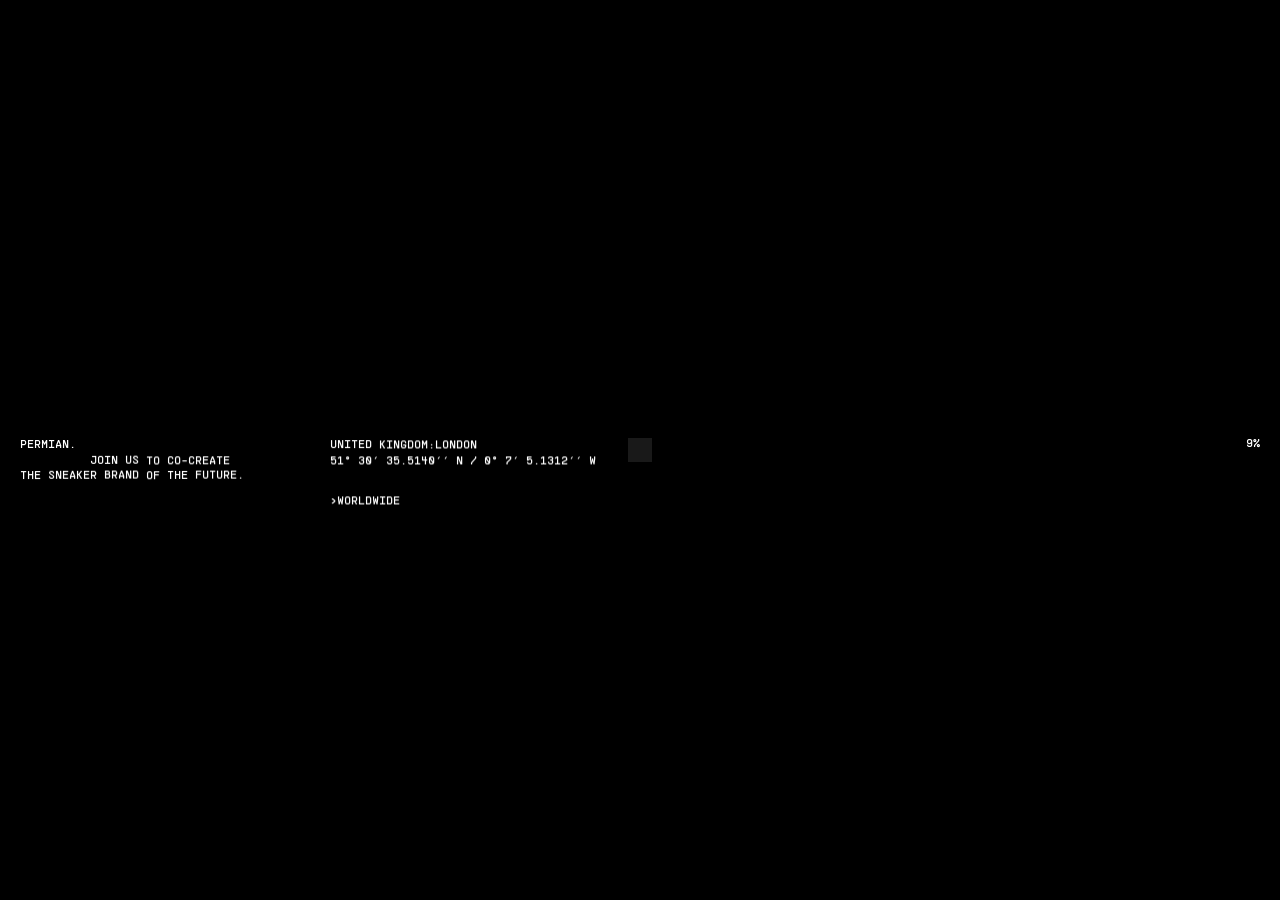
==== commit effc08e7: "chore: Deploy the static Next.js website, including build artifacts, assets, and HTML pages." ====
--- a/contact/index.html
+++ b/contact/index.html
@@ -34,11 +34,11 @@
     <meta property="og:title" content="Contact — Sir Beer" />
     <meta property="og:url" content="/" />
     <meta property="og:site_name" content="Permian" />
-    <meta property="og:image" content="http://localhost:8183/Permian_website_Holographik.png" />
+    <meta property="og:image" content="https://shop-sir-bier-ch.vercel.app/Permian_website_Holographik.png" />
     <meta property="og:type" content="website" />
     <meta name="twitter:card" content="summary_large_image" />
     <meta name="twitter:title" content="Contact — Sir Beer" />
-    <meta name="twitter:image" content="http://localhost:8183/Permian_website_Holographik.png" />
+    <meta name="twitter:image" content="https://shop-sir-bier-ch.vercel.app/Permian_website_Holographik.png" />
     <link rel="icon" href="../favicon-auto.svg" type="image/svg+xml" />
     <link rel="icon" href="../favicon-dark.png" type="image/png" media="(prefers-color-scheme: light)" />
     <link rel="icon" href="../favicon-light.png" type="image/png" media="(prefers-color-scheme: dark)" />
@@ -855,7 +855,7 @@
     <script>
         self.__next_f.push([
             1,
-            '18:null\n9:[["$","meta","0",{"charSet":"utf-8"}],["$","title","1",{"children":"Contact — Sir Beer"}],["$","meta","2",{"property":"og:title","content":"Contact — Sir Beer"}],["$","meta","3",{"property":"og:url","content":"/"}],["$","meta","4",{"property":"og:site_name","content":"Permian"}],["$","meta","5",{"property":"og:image","content":"http://localhost:8183/Permian_website_Holographik.png"}],["$","meta","6",{"property":"og:type","content":"website"}],["$","meta","7",{"name":"twitter:card","content":"summary_large_image"}],["$","meta","8",{"name":"twitter:title","content":"Contact — Sir Beer"}],["$","meta","9",{"name":"twitter:image","content":"http://localhost:8183/Permian_website_Holographik.png"}],["$","link","10",{"rel":"icon","href":"/favicon-auto.svg","type":"image/svg+xml"}],["$","link","11",{"rel":"icon","href":"/favicon-dark.png","type":"image/png","media":"(prefers-color-scheme: light)"}],["$","link","12",{"rel":"icon","href":"/favicon-light.png","type":"image/png","media":"(prefers-color-scheme: dark)"}]]\n7:null\n',
+            '18:null\n9:[["$","meta","0",{"charSet":"utf-8"}],["$","title","1",{"children":"Contact — Sir Beer"}],["$","meta","2",{"property":"og:title","content":"Contact — Sir Beer"}],["$","meta","3",{"property":"og:url","content":"/"}],["$","meta","4",{"property":"og:site_name","content":"Permian"}],["$","meta","5",{"property":"og:image","content":"https://shop-sir-bier-ch.vercel.app/Permian_website_Holographik.png"}],["$","meta","6",{"property":"og:type","content":"website"}],["$","meta","7",{"name":"twitter:card","content":"summary_large_image"}],["$","meta","8",{"name":"twitter:title","content":"Contact — Sir Beer"}],["$","meta","9",{"name":"twitter:image","content":"https://shop-sir-bier-ch.vercel.app/Permian_website_Holographik.png"}],["$","link","10",{"rel":"icon","href":"/favicon-auto.svg","type":"image/svg+xml"}],["$","link","11",{"rel":"icon","href":"/favicon-dark.png","type":"image/png","media":"(prefers-color-scheme: light)"}],["$","link","12",{"rel":"icon","href":"/favicon-light.png","type":"image/png","media":"(prefers-color-scheme: dark)"}]]\n7:null\n',
         ]);
     </script>
 </body>
